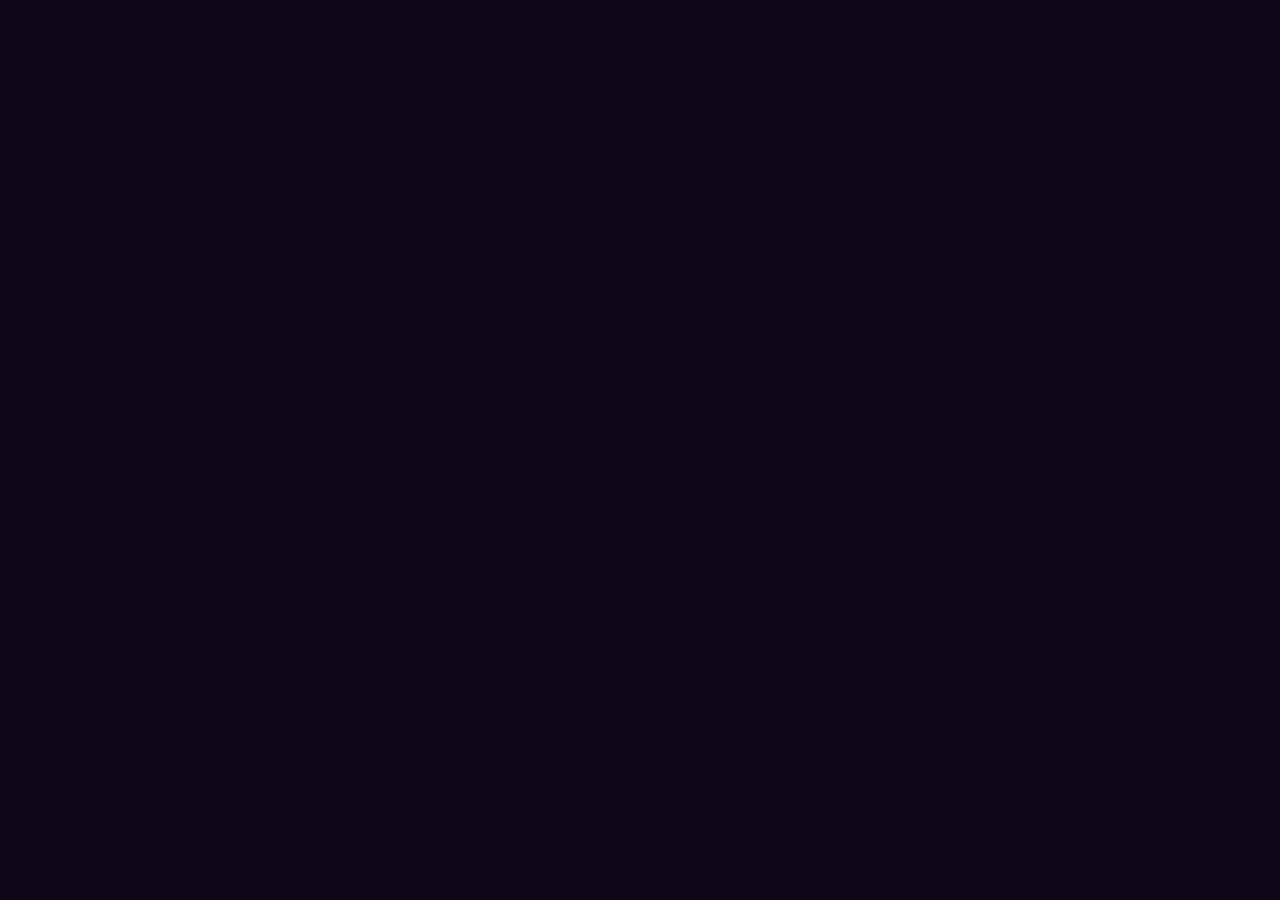
==== movies.html @ 4f746179 "Merge branch 'main' of https://github.com/mayank8887/Construct_Zee5" ====
<!DOCTYPE html>
<html lang="en">

<head>
    <meta charset="UTF-8">
    <meta http-equiv="X-UA-Compatible" content="IE=edge">
    <meta name="viewport" content="width=device-width, initial-scale=1.0">
    <script src="https://kit.fontawesome.com/d5d0d8bb45.js" crossorigin="anonymous"></script>
    <!-- <link rel="stylesheet" href="https://cdnjs.cloudflare.com/ajax/libs/font-awesome/4.7.0/css/font-awesome.min.css"> -->
    <link rel="stylesheet" href="https://www.w3schools.com/w3css/4/w3.css">
    <link rel="stylesheet" href="https://unpkg.com/flickity@2/dist/flickity.min.css">
    <title>Document</title>
    <link rel="stylesheet" href="stylesmovies/movies.css">
</head>

<body>
    <div id="box2"></div>
    <div id="box3"></div>
    <div id="box4"></div>
    <div id="box1"></div>
</body>

</html>
<script src="https://cdnjs.cloudflare.com/ajax/libs/jquery/3.4.1/jquery.min.js"></script>
<script src="https://unpkg.com/flickity@2/dist/flickity.pkgd.min.js"></script>

    


<script type="module">
    import { makeapicall, appendpicture } from "./scripts/movies.js";

    let images_data1 = await makeapicall("https://api.themoviedb.org/3/tv/popular?api_key=3bc06deaaeabe85858ae8d32c24cae1f&language=en-US&page=1")
    let parent1 = document.querySelector(".product-container")
    appendpicture(images_data1, parent1)

    let images_data2 = await makeapicall("https://api.themoviedb.org/3/trending/movie/week?api_key=3bc06deaaeabe85858ae8d32c24cae1f")
    console.log(images_data2)
    let parent2 = document.getElementById("box2")
    appendpicture(images_data2, parent2)


    let images_data3 = await makeapicall("https://api.themoviedb.org/4/list/1?api_key=3bc06deaaeabe85858ae8d32c24cae1f")
    let parent3 = document.getElementById("box3")
    appendpicture(images_data3, parent3)


    let images_data4 = await makeapicall("https://api.themoviedb.org/3/movie/upcoming?api_key=3bc06deaaeabe85858ae8d32c24cae1f&language=en-US&page=1")
    let parent4 = document.getElementById("box4")
    appendpicture(images_data4, parent4);





    // const productContainers = [...document.querySelectorAll('.product-container')];
// const nxtBtn = [...document.querySelectorAll('.nxtbtn')];
// const preBtn = [...document.querySelectorAll('.prebtn')];
    
// parent1.forEach((item, i) => {
//         let containerDimensions= item.getBoundingClientRect();
//         let containerWidth= containerDimensions.width;

//         nxtbtn[i].addEventListener('click',()=>{
//             item.scrollLeft += containerWidth;
//         })
//         prebtn[i].addEventListener('click',()=>{
//             item.scrollLeft -= containerWidth;
//         })
        
//     });

     
    </script>
---- stylesmovies/movies.css ----
body {
    background-color: rgb(15, 6, 23);
}
.product-container {
    display: flex;
    border: 1px solid white;



    overflow-x: auto;
  scroll-behavior:smooth;
}



.product-container::-webkit-scrollbar{   
     display: none;
}

.product-container>div {
    /* .carousel-cell{ */
    margin: 13px;
    width: 250px;
    height: 430px;
    border: 1px solid yellow;
   
    background-color: white;
    border-radius: 15px;
}

/* .carousel-cell:before {
    display: block;
    text-align: center;
    content: counter(carousel-cell);
    line-height: 200px;
    font-size: 80px;
    color: white;
  } */



  .product-container>div:hover{
    width:250px;
    height:350px;
}

.product-container>div>img {
    width: 250px;
    height: 347px;
    border-radius: 15px;
    text-align: center;

}
.product-container>div>img:hover{
    width:270px;
    height:380px;
    opacity: 1;
}

.product-container>div>p {
    color: white;
}

#box2 {
    display: flex;
}

#box2>div {
    margin: 13px;
    width: 250px;
    height: 430px;
    /* border:2px solid blue; */
    background-color: white;
    border-radius: 15px;
}
#box2>div:hover{
    width:250px;
    height:350px;
}

#box2>div>img {
    width: 250px;
    height: 347px;
    border-radius: 15px;
    text-align: center;

}
#box2>div>img:hover{
    width:270px;
    height:380px;
    opacity: 1;
}

#box2>div>p {
    color: white;
}



#box3 {
    display: flex;
}

#box3>div {
    margin: 13px;
    width: 250px;
    height: 430px;
    /* border:2px solid blue; */
    background-color: white;
    border-radius: 15px;
}
#box3>div:hover{
    width:250px;
    height:350px;
}

#box3>div>img {
    width: 250px;
    height: 347px;
    border-radius: 15px;
    text-align: center;

}
#box3>div>img:hover{
    width:270px;
    height:380px;
    opacity: 1;
}

#box3>div>p {
    color: white;
}



#box4 {
    display: flex;
}

#box4>div {
    margin: 13px;
    width: 250px;
    height: 430px;
    /* border:2px solid blue; */
    background-color: white;
    border-radius: 15px;
}
#box4>div:hover{
    width:250px;
    height:350px;
}

#box4>div>img {
    width: 250px;
    height: 347px;
    border-radius: 15px;
    text-align: center;

}
#box4>div>img:hover{
    width:270px;
    height:380px;
    opacity: 1;
}

#box4>div>p {
    color: white;
}

.prebtn,.nxtbtn{
   border: none;
   width: 30px;
   position:absolute;
   top:180px;
  

   
   display: flex;
   justify-content: center;
   align-items: center;
   /* background: linear-gradient(90deg, (255, 255, 255,0)0%,rgb(15, 6, 23)); */
   cursor: pointer;
   z-index:9;
}
.prebtn{
    left: 0;
    transform: rotate(180deg);
}
.nxtbtn{
    right: 0;
}
.prebtn>img,.nxtbtn>img{
    opacity: 0.2;
    background: none;
    /* width:10%; */

}
.prebtn>img:hover{
    opacity: 1;
}
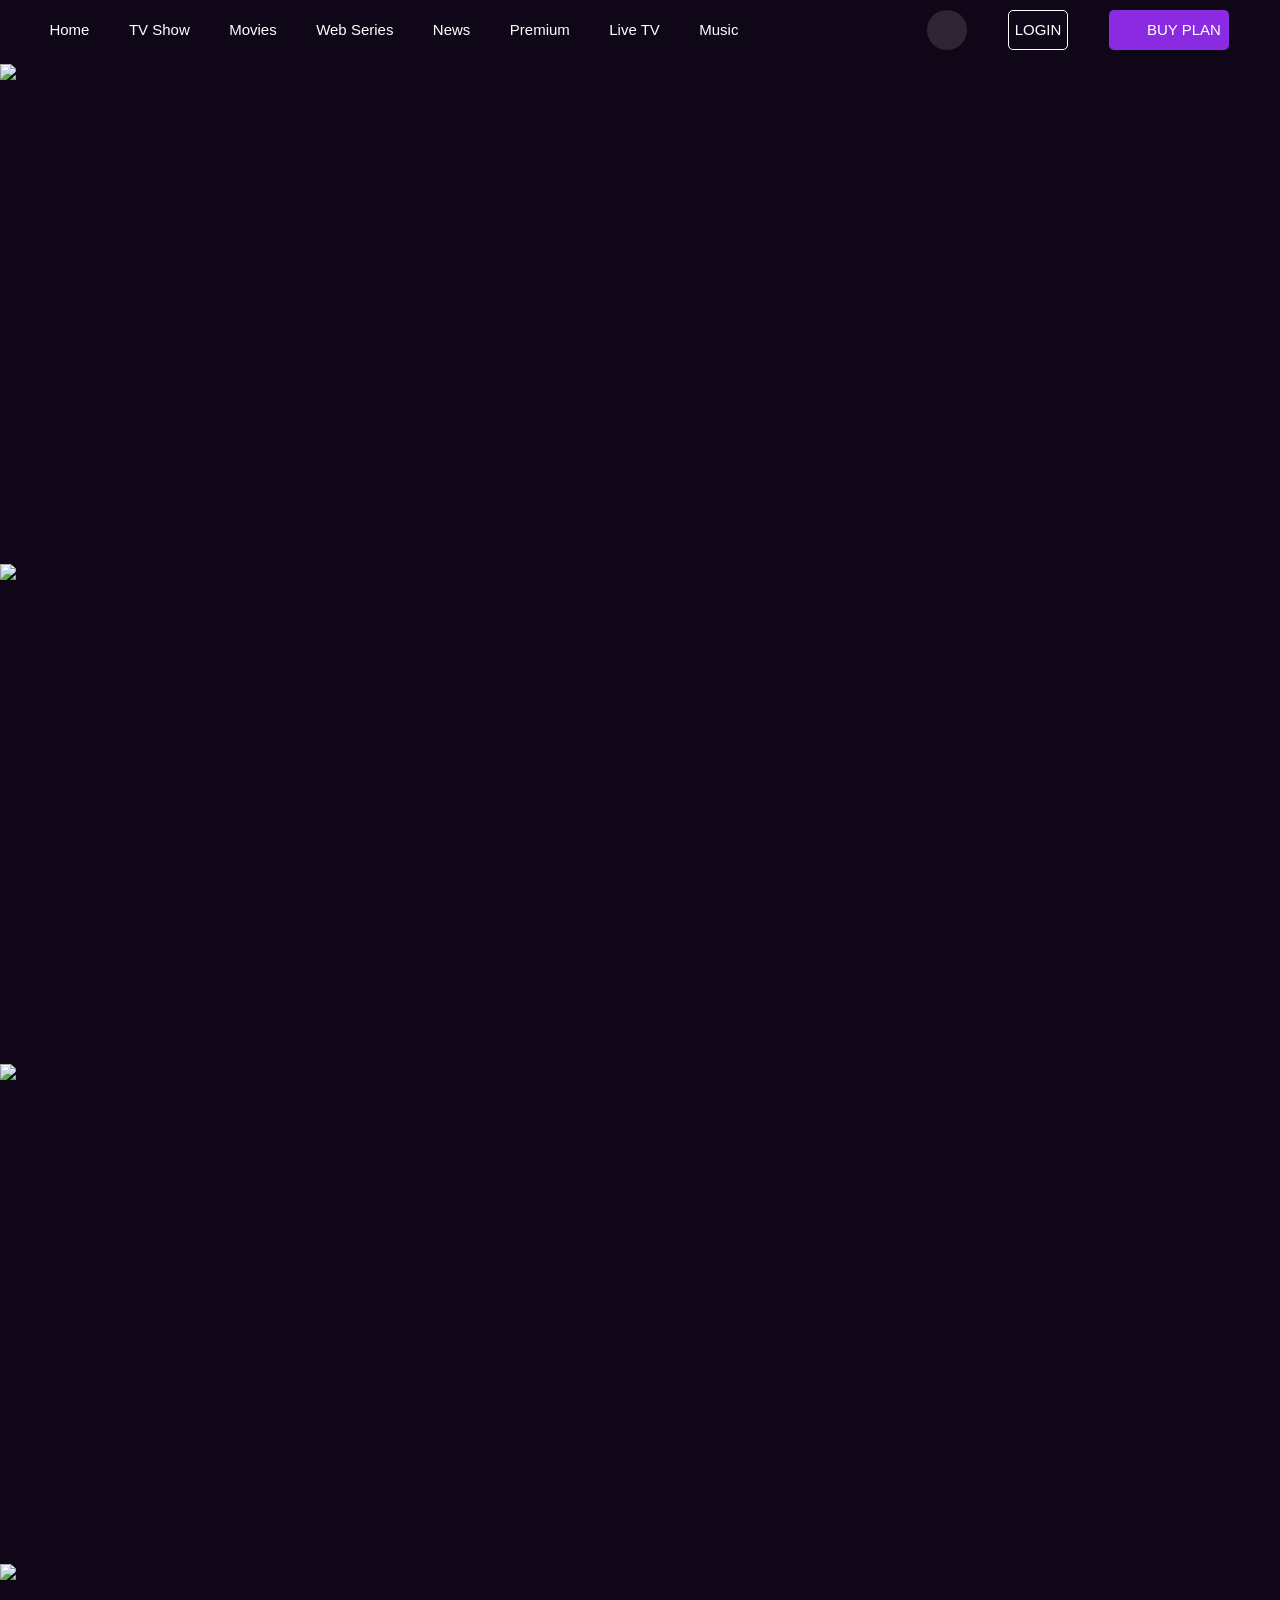
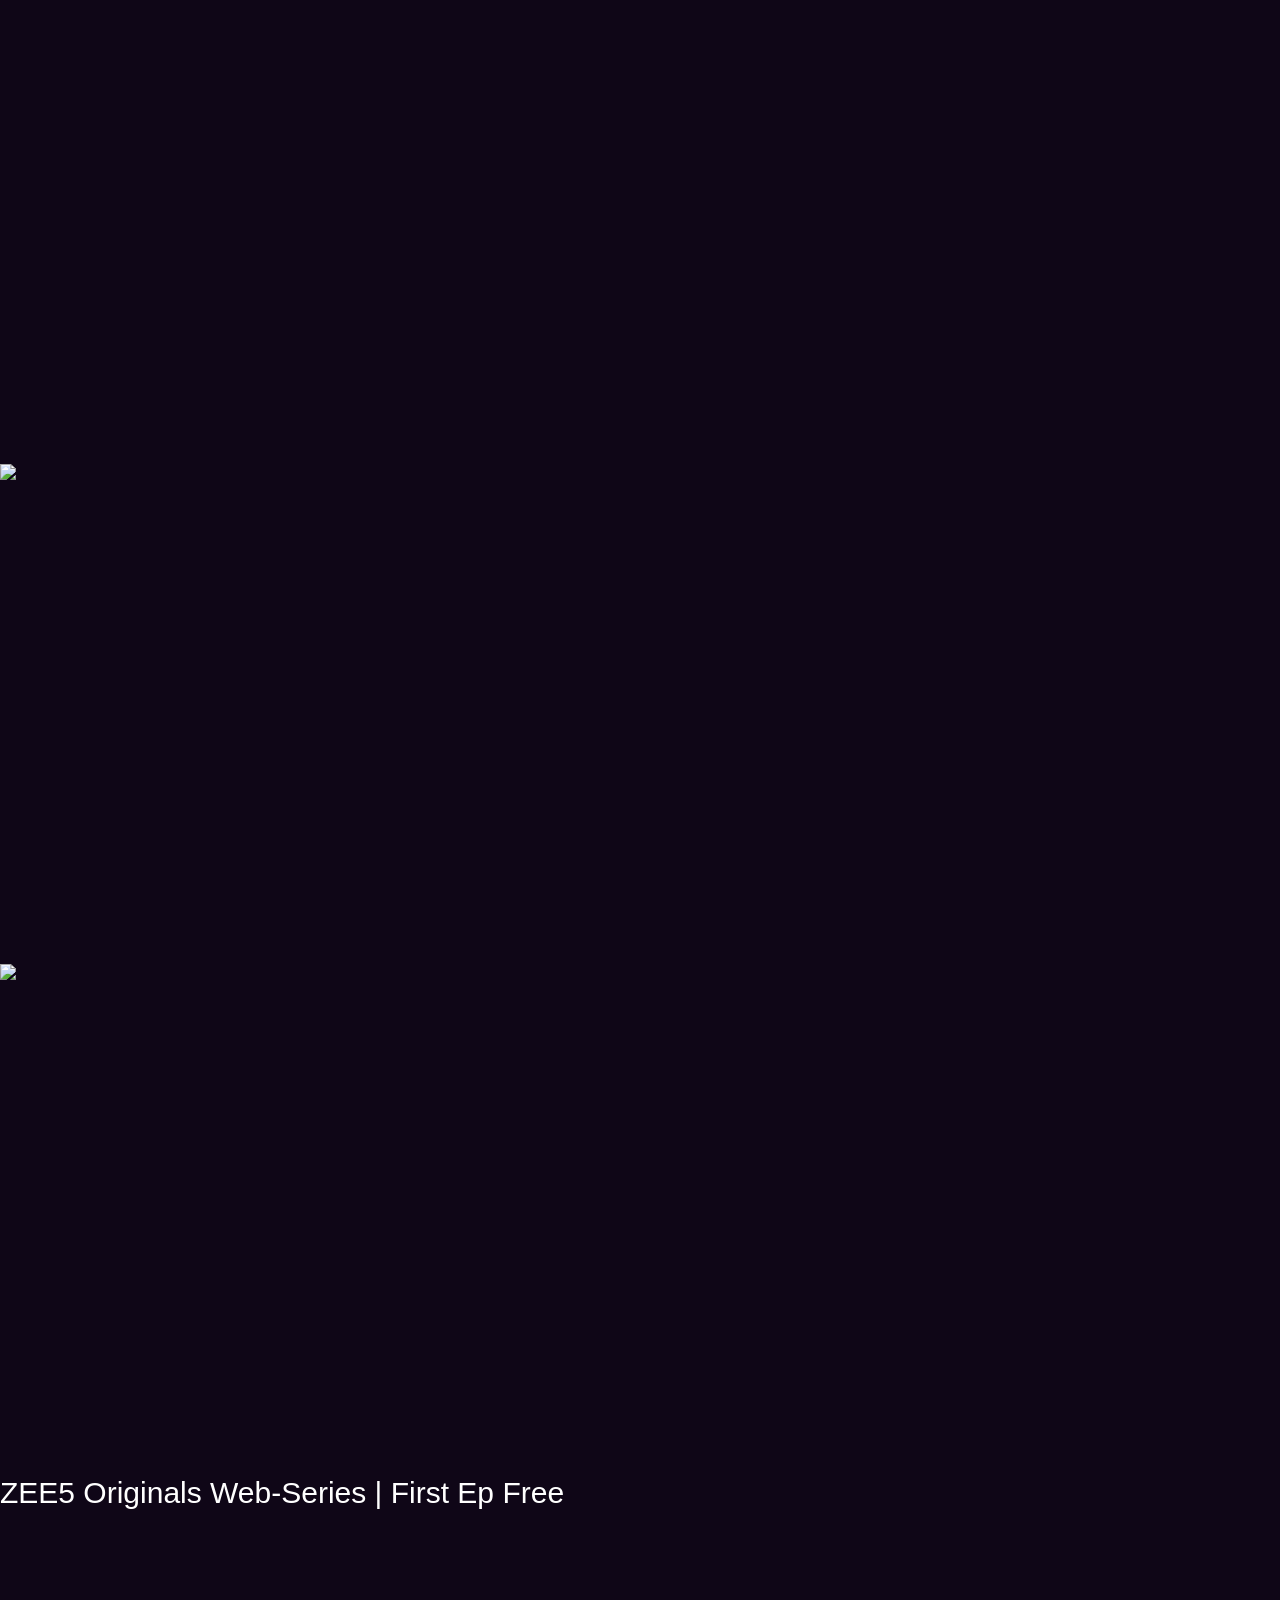
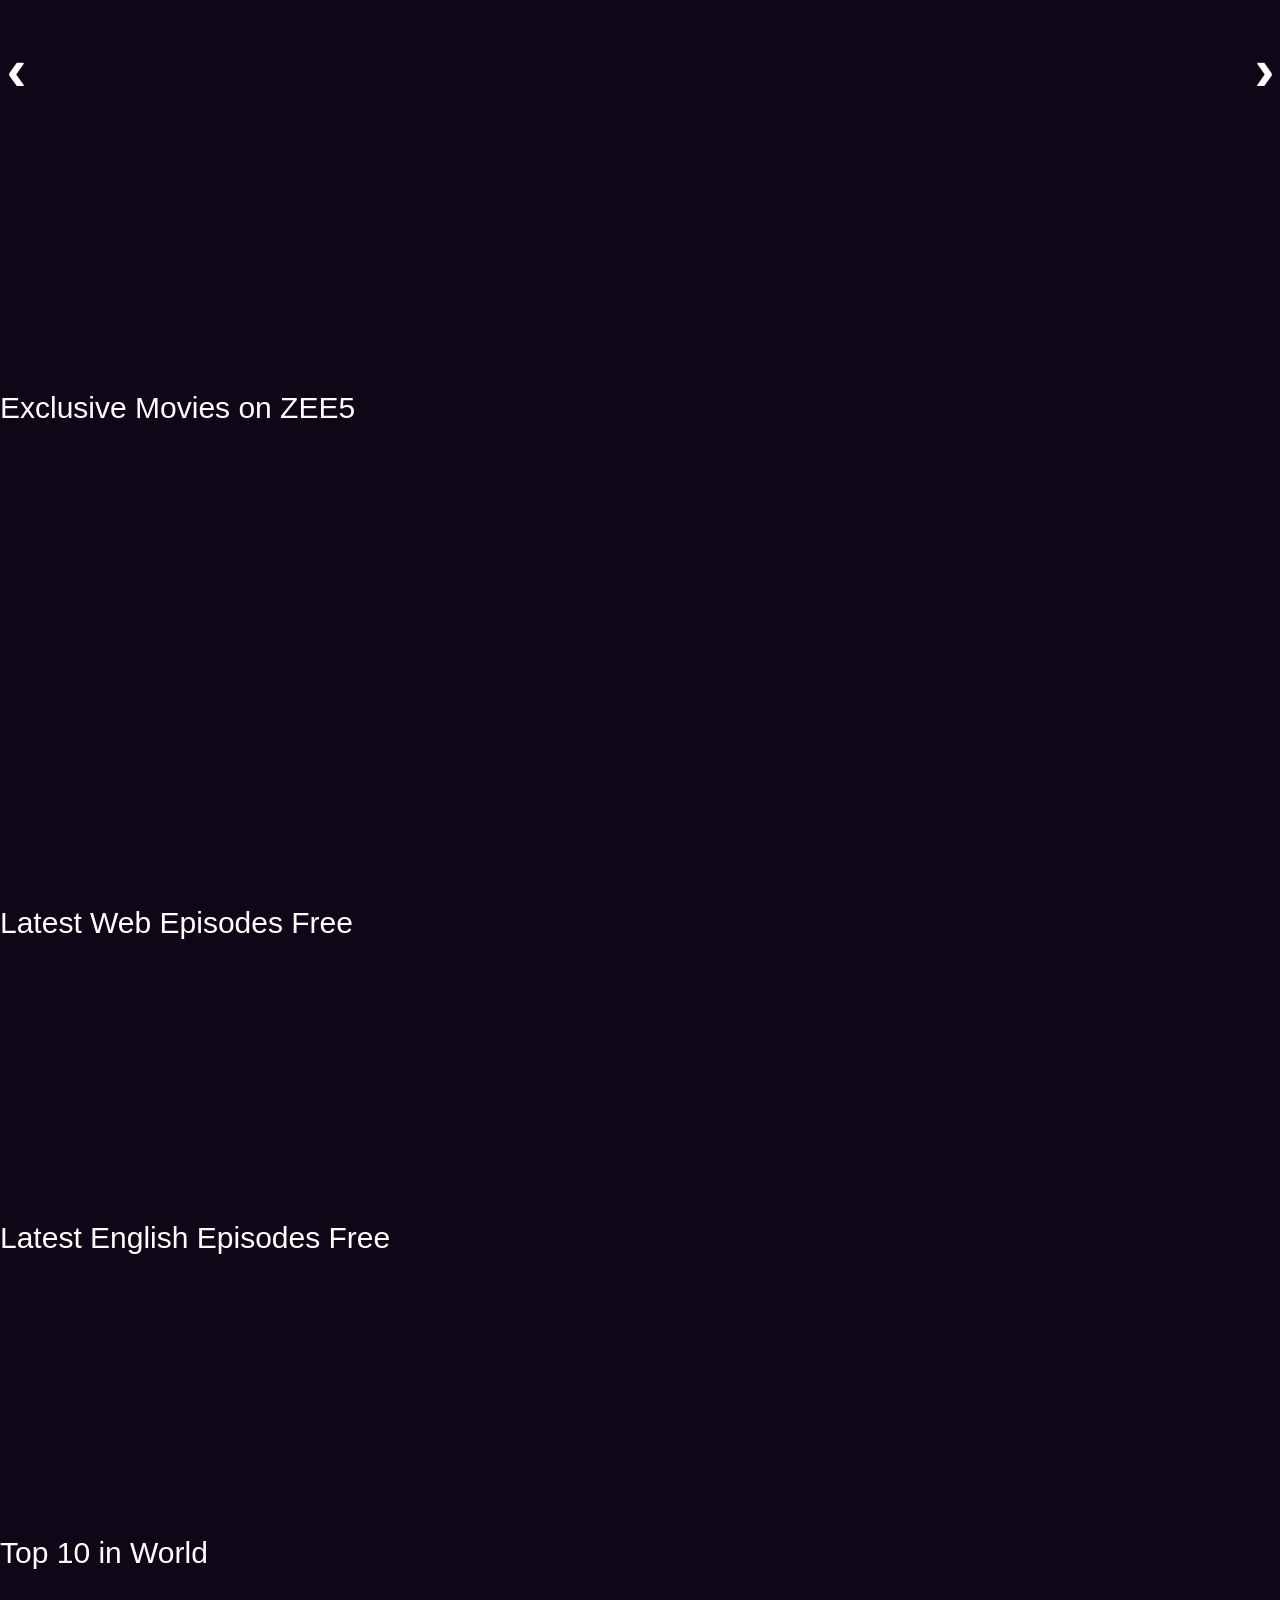
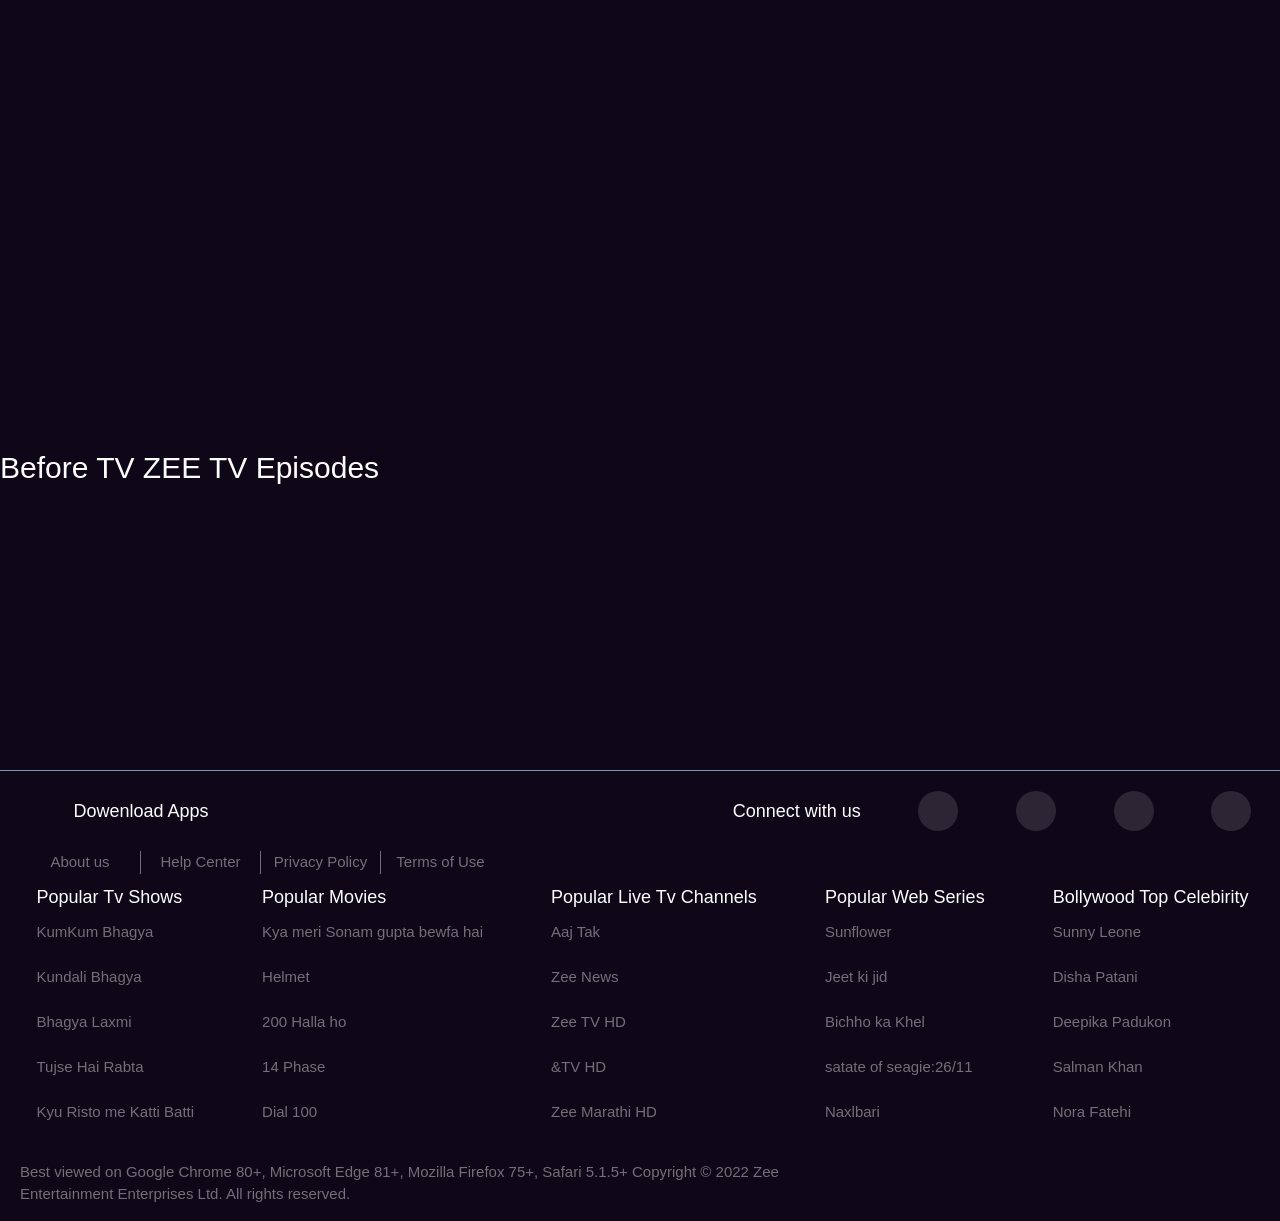
==== commit f7ed421e: "movie.html done" ====
--- a/movies.html
+++ b/movies.html
@@ -1,74 +1,503 @@
 <!DOCTYPE html>
 <html lang="en">
-
 <head>
     <meta charset="UTF-8">
     <meta http-equiv="X-UA-Compatible" content="IE=edge">
     <meta name="viewport" content="width=device-width, initial-scale=1.0">
-    <script src="https://kit.fontawesome.com/d5d0d8bb45.js" crossorigin="anonymous"></script>
-    <!-- <link rel="stylesheet" href="https://cdnjs.cloudflare.com/ajax/libs/font-awesome/4.7.0/css/font-awesome.min.css"> -->
+    <title>Home</title>
     <link rel="stylesheet" href="https://www.w3schools.com/w3css/4/w3.css">
     <link rel="stylesheet" href="https://unpkg.com/flickity@2/dist/flickity.min.css">
-    <title>Document</title>
-    <link rel="stylesheet" href="stylesmovies/movies.css">
+    <script src="https://kit.fontawesome.com/94d42c3319.js" crossorigin="anonymous"></script>
+   
+   
+   <style>
+        body{
+            background-color: #0f0617;
+        }
+        #navbar{
+            width: 100%;
+            height: 60px;
+            display: flex;
+            justify-content: space-between;
+            align-items: center;
+            background-color: #0f0617;
+            color: white;
+            font-family: sans-serif;
+            font-weight: 400;
+        }
+        #nav1{
+            margin-left: 10px;
+            margin-right: 10px;
+            width: 60%;
+            height: 60px;
+            display: flex;
+            justify-content: space-between;
+            align-items: center;
+            background-color: #0f0617;
+            color: white;
+        }
+        #nav2{
+            margin-left: 10px;
+            margin-right: 10px;
+            width: 30%;
+            height: 60px;
+            display: flex;
+            justify-content: space-between;
+            align-items: center;
+            background-color: #0f0617;
+            color: white;
+        }
+        #nav1 a:hover{
+            text-decoration:underline;
+        }
+        a{
+            color: white;
+            text-decoration: none;
+        }
+        #login{
+            border: 1px solid white;
+            height: 40px;
+            width: 60px;
+            display: flex;
+            align-items: center;
+            justify-content: center;
+            border-radius: 5px;
+        }
+        #login>a:hover{
+            background-color: white;
+            color: black;
+        }
+        #login:hover{
+            background-color: white;
+            color: black;
+        }
+        #buyplan{
+            
+            height: 40px;
+            width:120px;
+            display: flex;
+            align-items: center;
+            justify-content: center;
+            border-radius: 5px;
+            background-color: blueviolet;
+        }
+        #buyplan>i{
+            width: 30px;
+            height: 30px;
+            margin-top: 7px;
+        }
+       #buyplan:hover{
+           background-color: darkmagenta;
+       }
+       #nav1 img{
+           width: 50%;
+       }
+       .carousel-cell {
+    width: 66%;
+    height: 500px;
+    margin-right: 10px;
+    }
+    .carousel-cell>img{
+        height: 400px;
+    }
+    .carousel-cell:before {
+      display: block;
+    }
+ 
+
+ #slidemovie1,#slidemovie2,#slidemovie5,#slidemovie6,#slidemovie8{
+ 
+            display: flex;   
+            margin-top: 10px;
+            margin: auto;    
+            width: 96%;
+            height: 450px;
+            
+        }
+      #slidemovie3,#slidemovie4,#slidemovie7{
+ 
+        display: flex;
+         margin-top: 10px;        
+         width: 96%;
+        height: 250px;
+       }
+  .slider{
+    
+    overflow-x:auto;
+  }  
+    .slider::-webkit-scrollbar{
+        
+    visibility: hidden;
+    }
+    .slider>div{
+         position:relative; 
+        
+          transition: 0.5s;
+    }
+        .cl1>div{
+         min-width: 200px;
+          height: 300px;
+          color: white;
+          margin-left: 10px;
+          margin-right: 10px;
+          border-radius: 10px;
+          text-align: left;
+         
+        }
+        span{
+             position:absolute; 
+             margin-top: 100px;
+             
+            /* top: 40%; */
+            font-size: 60px;
+            font-weight: bold;
+            color: white;
+            cursor: pointer;
+            left: .5%;
+            z-index: 1;
+        }
+        span:nth-of-type(2){
+            left: 98%;
+            text-align: right;
+        }
+        .cl1 img{
+            width: 200px;
+            height: 300px;
+            border-radius: 10px;
+        }
+        .cl2>div{
+         min-width: 200px;
+          height: 250px;
+          color: white;
+          margin-left: 10px;
+          margin-right: 10px;
+          border-radius: 10px;
+        }
+        .cl2>div:hover{
+            
+            width: 250px;
+            
+            height: 250px;
+            
+            background-color: white;
+            border-radius: 10px;
+            color: #2d2534;
+            box-shadow: rgba(0, 0, 0, 0.15) 0px 15px 25px, rgba(0, 0, 0, 0.05) 0px 5px 10px;
+        }
+        .cl2 img{
+            width: 200px;
+            height: 150px;
+            border-radius: 10px;
+        }
+        .cl1>div:hover{
+            
+            width: 350px;
+            border-radius: 15px;
+            height: 390px;
+            
+            background-color: white;
+           
+            color: #2d2534;
+            box-shadow: rgba(0, 0, 0, 0.15) 0px 15px 25px, rgba(0, 0, 0, 0.05) 0px 5px 10px;
+        } 
+        h2{
+            color: white;
+        }
+        #lastdiv{
+            border-top: 1px solid #7699ba;
+            margin-top: 20px;
+        }
+        #lastdiv a{
+            color: #736f77;
+            text-decoration: none;
+        }
+        #lastdiv a:hover{
+            color: #7699ba;
+            text-decoration: none;
+        }
+        .l1{
+            margin-top: 20px;
+            display: flex;
+            width: 100%;
+            height: 40px;
+            justify-content: space-between;
+            align-items: center;
+            color: white;
+        }
+        .l1>div{
+            display: flex;
+            width: 45%;
+            height: 40px;
+            justify-content: space-around;
+            color: white;
+        }
+        .insidel1{
+            display: flex;
+            align-items: center;
+        }
+        .insidel12{
+            display: flex;
+            align-items: center;
+            
+        }
+        .insidel12>div{
+            display: flex;
+            align-items: center;
+            justify-content: center;
+            width: 40px;
+            height: 40px;
+            border-radius: 50%;
+            background-color: #2d2534;
+        }
+        .insidel12>div:hover{
+            background-color: slateblue;
+        }
+        .insidenav2{
+            display: flex;
+            align-items: center;
+            justify-content: center;
+            width: 40px;
+            height: 40px;
+            border-radius: 50%;
+            background-color: #2d2534;
+        }
+        .insidenav2:hover{
+            background-color: slateblue;
+        }
+        .insidel2{
+            margin-top: 20px;
+            margin-left: 20px;
+            display: flex;
+            justify-content: left;
+        }
+        .insidel2>div{
+            width: 120px;
+            
+            text-align: center;
+        }
+        .insidel2c{
+            width: 120px;
+            border-left: 1px solid #736f77;
+            text-align: center;
+        }
+       .l2{
+           display: flex;
+           width: 100%;
+           justify-content: space-around;
+       }
+      h5{
+          color: white;
+      }
+       .l2>div{
+         justify-content: left;
+         padding-left: 5px;
+       }
+       .l3{
+        width:60%;
+        color: #736f77;
+        margin-left: 20px;
+       
+    }
+
+
+ 
+    </style>
+    
+    
 </head>
-
 <body>
-    <div id="box2"></div>
-    <div id="box3"></div>
-    <div id="box4"></div>
-    <div id="box1"></div>
+    <div id="navbar">
+        <div id="nav1">
+            <div><img src="https://www.zee5.com/images/ZEE5_logo.svg?ver=2.50.94" alt=""></div>
+            <div><a href="home.html">Home</a></div>
+            <div><a href="">TV Show</a></div>
+            <div><a href="movies.html">Movies</a></div>
+            <div><a href="">Web Series</a></div>
+            <div><a href="">News</a></div>
+            <div><a href="">Premium</a></div>
+            <div><a href="">Live TV</a></div>
+            <div><a href="">Music</a></div>
+            <div><i class="fas fa-th"></i></div>
+        </div>
+        <div id="nav2">
+            <ion-icon name="search-sharp"></ion-icon>
+            <div class="insidenav2"><ion-icon name="language"></ion-icon></div>
+            
+           <div id="login"><a href="">LOGIN</a></div>
+           
+           <div id="buyplan"><i class="fas fa-crown"></i><a href="">BUY PLAN</a></div>
+           <ion-icon name="menu"></ion-icon>
+
+        </div>
+    </div>
+    
+    <div class="carousel" data-flickity='{  "wrapAround": true,"autoPlay": true }'>
+        <div class="carousel-cell">
+            <img class="w3-image"
+                src="https://akamaividz2.zee5.com/image/upload/w_1013,h_405,c_scale,f_webp,q_auto:eco,dpr_2.0/resources/0-0-1z562203/cover/1170x658withlogo7beb7d81450d4c53854e651f0490b557.jpg">
+        </div>
+        <div class="carousel-cell">
+            <img class="w3-image"
+                src="https://akamaividz2.zee5.com/image/upload/w_1013,h_405,c_scale,f_webp,q_auto:eco,dpr_2.0/resources/0-0-1z595840/cover/1170x658withlogof17688879bdf41f39c86292fab9cb0739bf1a6d84d2d41e4a4c00b906aea3609.jpg">
+        </div>
+        <div class="carousel-cell">
+            <img class="w3-image"
+                src="https://akamaividz2.zee5.com/image/upload/w_1013,h_405,c_scale,f_webp,q_auto:eco,dpr_2.0/resources/0-0-1z568055/cover/1170x658withlogofd047a507ba8417ab8080f3d31e79cd5.jpg">
+        </div>
+        <div class="carousel-cell">
+            <img class="w3-image"
+                src="https://akamaividz2.zee5.com/image/upload/w_1013,h_405,c_scale,f_webp,q_auto:eco,dpr_2.0/resources/0-6-366/cover/1170x658withlogo413811b52e5d45dea2408d7cf448de6a.jpg">
+        </div>
+        <div class="carousel-cell">
+            <img class="w3-image"
+                src="https://akamaividz2.zee5.com/image/upload/w_1013,h_405,c_scale,f_webp,q_auto:eco,dpr_2.0/resources/0-6-4z560880/cover/1170x658withlogo4b533cd48d1c44b5a78224c691d4b30f.jpg">
+        </div>
+        <div class="carousel-cell">
+            <img class="w3-image"
+                src="https://akamaividz2.zee5.com/image/upload/w_1013,h_405,c_scale,f_webp,q_auto:eco,dpr_2.0/resources/0-101-externalli_806754021/cover/aajtak1170copy1c96ed1a233f4487b1fa6254f0648ee8.jpg">
+        </div>
+    </div>
+    <!-- <span>&#139;</span><span>&#155;</span> -->
+    <h2>ZEE5 Originals Web-Series | First Ep Free</h2>
+   <div id="slidemovie1" class="cl1 slider"> <span onclick="leftArr()">&#139;</span><span onclick="rightArr()">&#155;</span></div>
+
+        <h2>Exclusive Movies on ZEE5</h2>
+        <div id="slidemovie2" class="cl1 slider"></div>
+      
+        <h2>Latest Web Episodes Free</h2>
+       <div id="slidemovie3" class="cl2 slider"> </div>
+      
+        <h2>Latest English Episodes Free</h2>
+        <div id="slidemovie4" class="cl2 slider"></div>
+      
+        <h2>Top 10 in World</h2>
+        <div id="slidemovie5" class="cl1 slider"> </div>
+     
+        <h2>Before TV ZEE TV Episodes</h2>
+        <div id="slidemovie7" class="cl2 slider"></div>
+
+    
+     
+      
+    
+    
+     
+
+
+     <div id="lastdiv">
+         <div class="l1">
+             <div class="insidel1">
+                 <h5>Dowenload Apps</h5>
+                 <img src="https://lh3.googleusercontent.com/TTVzHXTEOiEDMtoY37XXphHcgDRNLEoBrwhJdD4HcPASYJ9qsH04cmd7zUsRKy49vTpCrnBS5lpEGAA0wy0HdCXPWp-D9-kWxOJR8Rux" alt="">
+                 <img src="https://lh3.googleusercontent.com/mMSaVY2Y5X_qfPUdxN1TZNHN7TKcpUttv3rdCYnaAE-X0Uh4o8KfiC-d7ooIL8be_1e_4rUPuT1ytLsCcY72AsgxftaEesy-lVgu688" alt="">
+             </div>
+             <div class="insidel12">
+                 <h5>Connect with us</h5>
+                 <div><i class="fab fa-facebook-square"></i></div>
+                 <div><i class="fab fa-instagram"></i></div>
+                 <div><i class="fab fa-twitter"></i></div>
+                 <div><i class="fab fa-youtube"></i></div>
+             </div>
+         </div>
+         <div class="insidel2">
+             <div><a href="">About us</a></div>
+             <div class="insidel2c"><a href="">Help Center</a></div>
+             <div class="insidel2c"><a href="">Privacy Policy</a></div>
+             <div class="insidel2c"><a href="">Terms of Use</a></div>
+         </div>
+         <div class="l2">
+             <div>
+                 <h5>Popular Tv Shows</h5>
+                 <a href="">KumKum Bhagya</a><br><br>
+                 <a href="">Kundali Bhagya</a><br><br>
+                 <a href="">Bhagya Laxmi</a><br><br>
+                 <a href="">Tujse Hai Rabta</a><br><br>
+                 <a href="">Kyu Risto me Katti Batti</a><br>
+             </div>
+             <div>
+                <h5>Popular Movies</h5>
+                <a href="">Kya meri Sonam gupta bewfa hai</a><br><br>
+                <a href="">Helmet</a><br><br>
+                <a href="">200 Halla ho</a><br><br>
+                <a href="">14 Phase</a><br><br>
+                <a href="">Dial 100</a><br><br>
+             </div>
+             <div>
+                <h5>Popular Live Tv Channels</h5>
+                <a href="">Aaj Tak</a><br><br>
+                <a href="">Zee News</a><br><br>
+                <a href="">Zee TV HD</a><br><br>
+                <a href="">&TV HD</a><br><br>
+                <a href="">Zee Marathi HD</a><br><br>
+             </div>
+             <div>
+                <h5>Popular Web Series</h5>
+                <a href="">Sunflower</a><br><br>
+                <a href="">Jeet ki jid</a><br><br>
+                <a href="">Bichho ka Khel</a><br><br>
+                <a href="">satate of seagie:26/11</a><br><br>
+                <a href="">Naxlbari</a><br><br>
+             </div>
+             <div>
+                <h5>Bollywood Top Celebirity</h5>
+                <a href="">Sunny Leone</a><br><br>
+                <a href="">Disha Patani</a><br><br>
+                <a href="">Deepika Padukon</a><br><br>
+                <a href="">Salman Khan</a><br><br>
+                <a href="">Nora Fatehi</a><br><br>
+             </div>
+         </div>
+         <div class="l3">
+             <p>Best viewed on Google Chrome 80+, Microsoft Edge 81+, Mozilla Firefox 75+, Safari 5.1.5+
+                Copyright © 2022 Zee Entertainment Enterprises Ltd. All rights reserved.</p>
+         </div>
+     </div>
+
+    <script type="module" src="https://unpkg.com/ionicons@5.5.2/dist/ionicons/ionicons.esm.js"></script>
+    <script nomodule src="https://unpkg.com/ionicons@5.5.2/dist/ionicons/ionicons.js"></script>
+
+  
+
 </body>
-
 </html>
+
 <script src="https://cdnjs.cloudflare.com/ajax/libs/jquery/3.4.1/jquery.min.js"></script>
-<script src="https://unpkg.com/flickity@2/dist/flickity.pkgd.min.js"></script>
-
-    
-
-
+    <script src="https://unpkg.com/flickity@2/dist/flickity.pkgd.min.js"></script>
+
+<script type="text/javascript">
+   
+</script>
 <script type="module">
-    import { makeapicall, appendpicture } from "./scripts/movies.js";
+
+
+
+
+import { makeapicall, appendpicture } from "./scripts/movies.js";
 
     let images_data1 = await makeapicall("https://api.themoviedb.org/3/tv/popular?api_key=3bc06deaaeabe85858ae8d32c24cae1f&language=en-US&page=1")
-    let parent1 = document.querySelector(".product-container")
+    let parent1 = document.getElementById("slidemovie1")
     appendpicture(images_data1, parent1)
 
     let images_data2 = await makeapicall("https://api.themoviedb.org/3/trending/movie/week?api_key=3bc06deaaeabe85858ae8d32c24cae1f")
-    console.log(images_data2)
-    let parent2 = document.getElementById("box2")
+    let parent2 = document.getElementById("slidemovie2")
     appendpicture(images_data2, parent2)
 
 
-    let images_data3 = await makeapicall("https://api.themoviedb.org/4/list/1?api_key=3bc06deaaeabe85858ae8d32c24cae1f")
-    let parent3 = document.getElementById("box3")
+    let images_data3 = await makeapicall("https://api.themoviedb.org/3/tv/popular?api_key=3bc06deaaeabe85858ae8d32c24cae1f&language=hi&page=2")
+    let parent3 = document.getElementById("slidemovie3")
     appendpicture(images_data3, parent3)
 
-
-    let images_data4 = await makeapicall("https://api.themoviedb.org/3/movie/upcoming?api_key=3bc06deaaeabe85858ae8d32c24cae1f&language=en-US&page=1")
-    let parent4 = document.getElementById("box4")
-    appendpicture(images_data4, parent4);
-
-
-
-
-
-    // const productContainers = [...document.querySelectorAll('.product-container')];
-// const nxtBtn = [...document.querySelectorAll('.nxtbtn')];
-// const preBtn = [...document.querySelectorAll('.prebtn')];
-    
-// parent1.forEach((item, i) => {
-//         let containerDimensions= item.getBoundingClientRect();
-//         let containerWidth= containerDimensions.width;
-
-//         nxtbtn[i].addEventListener('click',()=>{
-//             item.scrollLeft += containerWidth;
-//         })
-//         prebtn[i].addEventListener('click',()=>{
-//             item.scrollLeft -= containerWidth;
-//         })
-        
-//     });
-
-     
-    </script>+    let images_data4 = await makeapicall("https://api.themoviedb.org/4/list/1?api_key=3bc06deaaeabe85858ae8d32c24cae1f")
+    let parent4 = document.getElementById("slidemovie4")
+    appendpicture(images_data4, parent4)
+
+    let images_data5 = await makeapicall("https://api.themoviedb.org/3/movie/upcoming?api_key=3bc06deaaeabe85858ae8d32c24cae1f&language=en-US&page=1")
+    let parent5 = document.getElementById("slidemovie5")
+    appendpicture(images_data5, parent5)
+
+    let images_data7 = await makeapicall("https://api.themoviedb.org/3/tv/popular?api_key=3bc06deaaeabe85858ae8d32c24cae1f")
+    let parent7 = document.getElementById("slidemovie7")
+    appendpicture(images_data7, parent7)
+
+ </script>
+ 
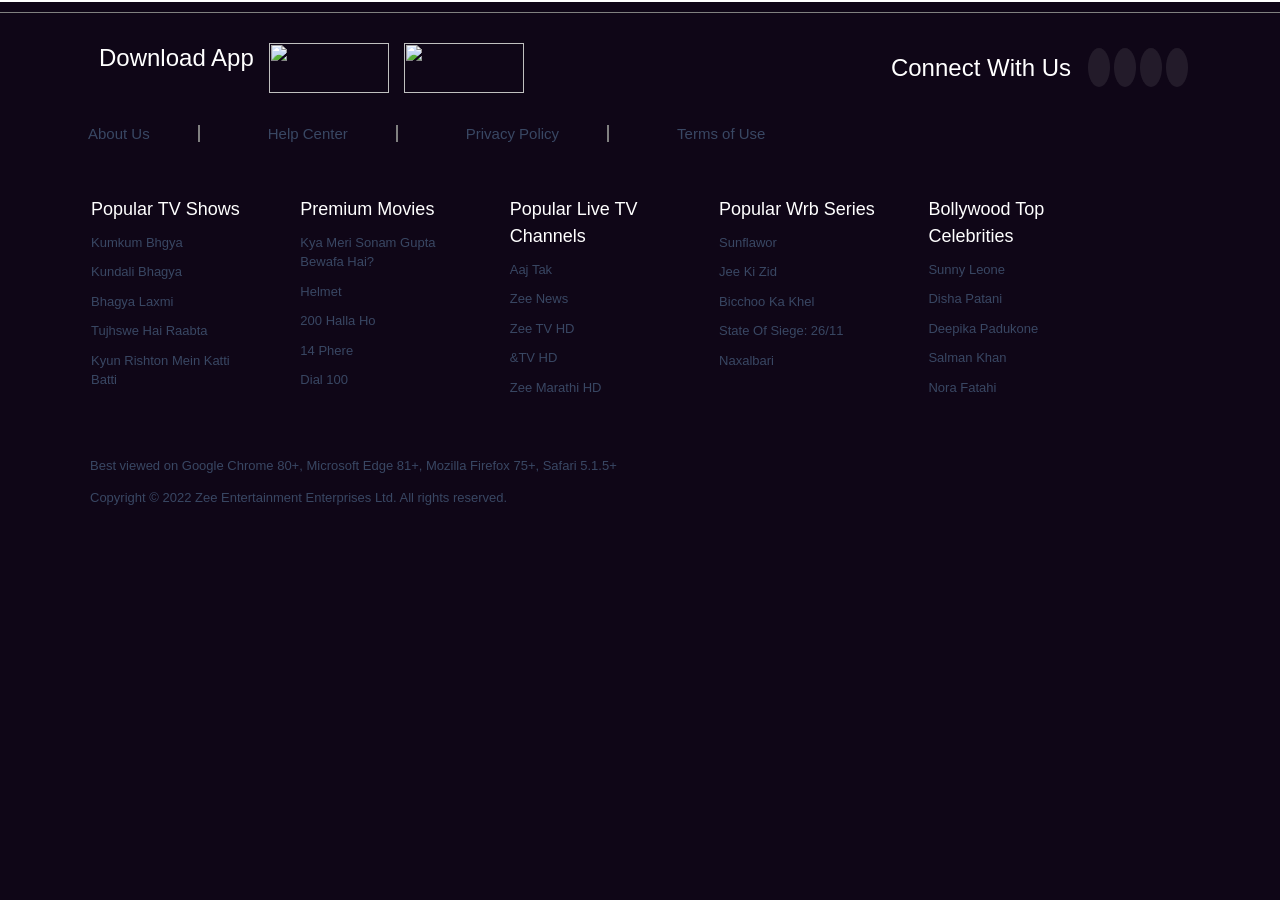
==== commit 3f6e4a66: "done" ====
--- a/movies.html
+++ b/movies.html
@@ -1,503 +1,87 @@
 <!DOCTYPE html>
 <html lang="en">
+
 <head>
     <meta charset="UTF-8">
     <meta http-equiv="X-UA-Compatible" content="IE=edge">
     <meta name="viewport" content="width=device-width, initial-scale=1.0">
-    <title>Home</title>
+    <script src="https://kit.fontawesome.com/321450d5a2.js" crossorigin="anonymous"></script>
+    <!-- <link rel="stylesheet" href="https://cdnjs.cloudflare.com/ajax/libs/font-awesome/4.7.0/css/font-awesome.min.css"> -->
     <link rel="stylesheet" href="https://www.w3schools.com/w3css/4/w3.css">
     <link rel="stylesheet" href="https://unpkg.com/flickity@2/dist/flickity.min.css">
-    <script src="https://kit.fontawesome.com/94d42c3319.js" crossorigin="anonymous"></script>
+    <link rel="stylesheet" href="./stylesmovies/movies.css">
+    <title>Document</title>
    
-   
-   <style>
-        body{
-            background-color: #0f0617;
-        }
-        #navbar{
-            width: 100%;
-            height: 60px;
-            display: flex;
-            justify-content: space-between;
-            align-items: center;
-            background-color: #0f0617;
-            color: white;
-            font-family: sans-serif;
-            font-weight: 400;
-        }
-        #nav1{
-            margin-left: 10px;
-            margin-right: 10px;
-            width: 60%;
-            height: 60px;
-            display: flex;
-            justify-content: space-between;
-            align-items: center;
-            background-color: #0f0617;
-            color: white;
-        }
-        #nav2{
-            margin-left: 10px;
-            margin-right: 10px;
-            width: 30%;
-            height: 60px;
-            display: flex;
-            justify-content: space-between;
-            align-items: center;
-            background-color: #0f0617;
-            color: white;
-        }
-        #nav1 a:hover{
-            text-decoration:underline;
-        }
-        a{
-            color: white;
-            text-decoration: none;
-        }
-        #login{
-            border: 1px solid white;
-            height: 40px;
-            width: 60px;
-            display: flex;
-            align-items: center;
-            justify-content: center;
-            border-radius: 5px;
-        }
-        #login>a:hover{
-            background-color: white;
-            color: black;
-        }
-        #login:hover{
-            background-color: white;
-            color: black;
-        }
-        #buyplan{
-            
-            height: 40px;
-            width:120px;
-            display: flex;
-            align-items: center;
-            justify-content: center;
-            border-radius: 5px;
-            background-color: blueviolet;
-        }
-        #buyplan>i{
-            width: 30px;
-            height: 30px;
-            margin-top: 7px;
-        }
-       #buyplan:hover{
-           background-color: darkmagenta;
-       }
-       #nav1 img{
-           width: 50%;
-       }
-       .carousel-cell {
-    width: 66%;
-    height: 500px;
-    margin-right: 10px;
-    }
-    .carousel-cell>img{
-        height: 400px;
-    }
-    .carousel-cell:before {
-      display: block;
-    }
- 
+</head>
 
- #slidemovie1,#slidemovie2,#slidemovie5,#slidemovie6,#slidemovie8{
- 
-            display: flex;   
-            margin-top: 10px;
-            margin: auto;    
-            width: 96%;
-            height: 450px;
-            
-        }
-      #slidemovie3,#slidemovie4,#slidemovie7{
- 
-        display: flex;
-         margin-top: 10px;        
-         width: 96%;
-        height: 250px;
-       }
-  .slider{
+<body>
+    <div id="box1"></div>
+    <div id="box2"></div>
+    <div id="box3"></div>
+    <div id="box4"></div>
     
-    overflow-x:auto;
-  }  
-    .slider::-webkit-scrollbar{
-        
-    visibility: hidden;
-    }
-    .slider>div{
-         position:relative; 
-        
-          transition: 0.5s;
-    }
-        .cl1>div{
-         min-width: 200px;
-          height: 300px;
-          color: white;
-          margin-left: 10px;
-          margin-right: 10px;
-          border-radius: 10px;
-          text-align: left;
-         
-        }
-        span{
-             position:absolute; 
-             margin-top: 100px;
-             
-            /* top: 40%; */
-            font-size: 60px;
-            font-weight: bold;
-            color: white;
-            cursor: pointer;
-            left: .5%;
-            z-index: 1;
-        }
-        span:nth-of-type(2){
-            left: 98%;
-            text-align: right;
-        }
-        .cl1 img{
-            width: 200px;
-            height: 300px;
-            border-radius: 10px;
-        }
-        .cl2>div{
-         min-width: 200px;
-          height: 250px;
-          color: white;
-          margin-left: 10px;
-          margin-right: 10px;
-          border-radius: 10px;
-        }
-        .cl2>div:hover{
-            
-            width: 250px;
-            
-            height: 250px;
-            
-            background-color: white;
-            border-radius: 10px;
-            color: #2d2534;
-            box-shadow: rgba(0, 0, 0, 0.15) 0px 15px 25px, rgba(0, 0, 0, 0.05) 0px 5px 10px;
-        }
-        .cl2 img{
-            width: 200px;
-            height: 150px;
-            border-radius: 10px;
-        }
-        .cl1>div:hover{
-            
-            width: 350px;
-            border-radius: 15px;
-            height: 390px;
-            
-            background-color: white;
-           
-            color: #2d2534;
-            box-shadow: rgba(0, 0, 0, 0.15) 0px 15px 25px, rgba(0, 0, 0, 0.05) 0px 5px 10px;
-        } 
-        h2{
-            color: white;
-        }
-        #lastdiv{
-            border-top: 1px solid #7699ba;
-            margin-top: 20px;
-        }
-        #lastdiv a{
-            color: #736f77;
-            text-decoration: none;
-        }
-        #lastdiv a:hover{
-            color: #7699ba;
-            text-decoration: none;
-        }
-        .l1{
-            margin-top: 20px;
-            display: flex;
-            width: 100%;
-            height: 40px;
-            justify-content: space-between;
-            align-items: center;
-            color: white;
-        }
-        .l1>div{
-            display: flex;
-            width: 45%;
-            height: 40px;
-            justify-content: space-around;
-            color: white;
-        }
-        .insidel1{
-            display: flex;
-            align-items: center;
-        }
-        .insidel12{
-            display: flex;
-            align-items: center;
-            
-        }
-        .insidel12>div{
-            display: flex;
-            align-items: center;
-            justify-content: center;
-            width: 40px;
-            height: 40px;
-            border-radius: 50%;
-            background-color: #2d2534;
-        }
-        .insidel12>div:hover{
-            background-color: slateblue;
-        }
-        .insidenav2{
-            display: flex;
-            align-items: center;
-            justify-content: center;
-            width: 40px;
-            height: 40px;
-            border-radius: 50%;
-            background-color: #2d2534;
-        }
-        .insidenav2:hover{
-            background-color: slateblue;
-        }
-        .insidel2{
-            margin-top: 20px;
-            margin-left: 20px;
-            display: flex;
-            justify-content: left;
-        }
-        .insidel2>div{
-            width: 120px;
-            
-            text-align: center;
-        }
-        .insidel2c{
-            width: 120px;
-            border-left: 1px solid #736f77;
-            text-align: center;
-        }
-       .l2{
-           display: flex;
-           width: 100%;
-           justify-content: space-around;
-       }
-      h5{
-          color: white;
-      }
-       .l2>div{
-         justify-content: left;
-         padding-left: 5px;
-       }
-       .l3{
-        width:60%;
-        color: #736f77;
-        margin-left: 20px;
-       
-    }
+    <div id="container">
+
+    </div>
+    
+</body>
+
+</html>
+<script src="https://cdnjs.cloudflare.com/ajax/libs/jquery/3.4.1/jquery.min.js"></script>
+<script src="https://unpkg.com/flickity@2/dist/flickity.pkgd.min.js"></script>
+
+    
 
 
- 
-    </style>
-    
-    
-</head>
-<body>
-    <div id="navbar">
-        <div id="nav1">
-            <div><img src="https://www.zee5.com/images/ZEE5_logo.svg?ver=2.50.94" alt=""></div>
-            <div><a href="home.html">Home</a></div>
-            <div><a href="">TV Show</a></div>
-            <div><a href="movies.html">Movies</a></div>
-            <div><a href="">Web Series</a></div>
-            <div><a href="">News</a></div>
-            <div><a href="">Premium</a></div>
-            <div><a href="">Live TV</a></div>
-            <div><a href="">Music</a></div>
-            <div><i class="fas fa-th"></i></div>
-        </div>
-        <div id="nav2">
-            <ion-icon name="search-sharp"></ion-icon>
-            <div class="insidenav2"><ion-icon name="language"></ion-icon></div>
-            
-           <div id="login"><a href="">LOGIN</a></div>
-           
-           <div id="buyplan"><i class="fas fa-crown"></i><a href="">BUY PLAN</a></div>
-           <ion-icon name="menu"></ion-icon>
+<script type="module">
+     import foterDiv from "./scripts/foter.js";
+    let foter= document.getElementById("container");
+    foter.innerHTML= foterDiv()
+    // import { makeapicall, appendpicture } from "./scripts/movies.js";
+    // import foterDiv from "./scripts/foter.js";
+    // let foter= document.getElementById("container");
+    // foter.innerHTML= foterDiv()
+    import { makeapicall, appendpicture } from "./scripts/movies.js";
 
-        </div>
-    </div>
-    
-    <div class="carousel" data-flickity='{  "wrapAround": true,"autoPlay": true }'>
-        <div class="carousel-cell">
-            <img class="w3-image"
-                src="https://akamaividz2.zee5.com/image/upload/w_1013,h_405,c_scale,f_webp,q_auto:eco,dpr_2.0/resources/0-0-1z562203/cover/1170x658withlogo7beb7d81450d4c53854e651f0490b557.jpg">
-        </div>
-        <div class="carousel-cell">
-            <img class="w3-image"
-                src="https://akamaividz2.zee5.com/image/upload/w_1013,h_405,c_scale,f_webp,q_auto:eco,dpr_2.0/resources/0-0-1z595840/cover/1170x658withlogof17688879bdf41f39c86292fab9cb0739bf1a6d84d2d41e4a4c00b906aea3609.jpg">
-        </div>
-        <div class="carousel-cell">
-            <img class="w3-image"
-                src="https://akamaividz2.zee5.com/image/upload/w_1013,h_405,c_scale,f_webp,q_auto:eco,dpr_2.0/resources/0-0-1z568055/cover/1170x658withlogofd047a507ba8417ab8080f3d31e79cd5.jpg">
-        </div>
-        <div class="carousel-cell">
-            <img class="w3-image"
-                src="https://akamaividz2.zee5.com/image/upload/w_1013,h_405,c_scale,f_webp,q_auto:eco,dpr_2.0/resources/0-6-366/cover/1170x658withlogo413811b52e5d45dea2408d7cf448de6a.jpg">
-        </div>
-        <div class="carousel-cell">
-            <img class="w3-image"
-                src="https://akamaividz2.zee5.com/image/upload/w_1013,h_405,c_scale,f_webp,q_auto:eco,dpr_2.0/resources/0-6-4z560880/cover/1170x658withlogo4b533cd48d1c44b5a78224c691d4b30f.jpg">
-        </div>
-        <div class="carousel-cell">
-            <img class="w3-image"
-                src="https://akamaividz2.zee5.com/image/upload/w_1013,h_405,c_scale,f_webp,q_auto:eco,dpr_2.0/resources/0-101-externalli_806754021/cover/aajtak1170copy1c96ed1a233f4487b1fa6254f0648ee8.jpg">
-        </div>
-    </div>
-    <!-- <span>&#139;</span><span>&#155;</span> -->
-    <h2>ZEE5 Originals Web-Series | First Ep Free</h2>
-   <div id="slidemovie1" class="cl1 slider"> <span onclick="leftArr()">&#139;</span><span onclick="rightArr()">&#155;</span></div>
+    let images_data1 = await makeapicall("https://api.themoviedb.org/3/tv/popular?api_key=3bc06deaaeabe85858ae8d32c24cae1f&language=en-US&page=1")
+    let parent1 = document.querySelector("#box1")
+    appendpicture(images_data1, parent1)
 
-        <h2>Exclusive Movies on ZEE5</h2>
-        <div id="slidemovie2" class="cl1 slider"></div>
-      
-        <h2>Latest Web Episodes Free</h2>
-       <div id="slidemovie3" class="cl2 slider"> </div>
-      
-        <h2>Latest English Episodes Free</h2>
-        <div id="slidemovie4" class="cl2 slider"></div>
-      
-        <h2>Top 10 in World</h2>
-        <div id="slidemovie5" class="cl1 slider"> </div>
-     
-        <h2>Before TV ZEE TV Episodes</h2>
-        <div id="slidemovie7" class="cl2 slider"></div>
-
-    
-     
-      
-    
-    
-     
+    let images_data2 = await makeapicall("https://api.themoviedb.org/3/trending/movie/week?api_key=3bc06deaaeabe85858ae8d32c24cae1f")
+    console.log(images_data2)
+    let parent2 = document.getElementById("box2")
+    appendpicture(images_data2, parent2)
 
 
-     <div id="lastdiv">
-         <div class="l1">
-             <div class="insidel1">
-                 <h5>Dowenload Apps</h5>
-                 <img src="https://lh3.googleusercontent.com/TTVzHXTEOiEDMtoY37XXphHcgDRNLEoBrwhJdD4HcPASYJ9qsH04cmd7zUsRKy49vTpCrnBS5lpEGAA0wy0HdCXPWp-D9-kWxOJR8Rux" alt="">
-                 <img src="https://lh3.googleusercontent.com/mMSaVY2Y5X_qfPUdxN1TZNHN7TKcpUttv3rdCYnaAE-X0Uh4o8KfiC-d7ooIL8be_1e_4rUPuT1ytLsCcY72AsgxftaEesy-lVgu688" alt="">
-             </div>
-             <div class="insidel12">
-                 <h5>Connect with us</h5>
-                 <div><i class="fab fa-facebook-square"></i></div>
-                 <div><i class="fab fa-instagram"></i></div>
-                 <div><i class="fab fa-twitter"></i></div>
-                 <div><i class="fab fa-youtube"></i></div>
-             </div>
-         </div>
-         <div class="insidel2">
-             <div><a href="">About us</a></div>
-             <div class="insidel2c"><a href="">Help Center</a></div>
-             <div class="insidel2c"><a href="">Privacy Policy</a></div>
-             <div class="insidel2c"><a href="">Terms of Use</a></div>
-         </div>
-         <div class="l2">
-             <div>
-                 <h5>Popular Tv Shows</h5>
-                 <a href="">KumKum Bhagya</a><br><br>
-                 <a href="">Kundali Bhagya</a><br><br>
-                 <a href="">Bhagya Laxmi</a><br><br>
-                 <a href="">Tujse Hai Rabta</a><br><br>
-                 <a href="">Kyu Risto me Katti Batti</a><br>
-             </div>
-             <div>
-                <h5>Popular Movies</h5>
-                <a href="">Kya meri Sonam gupta bewfa hai</a><br><br>
-                <a href="">Helmet</a><br><br>
-                <a href="">200 Halla ho</a><br><br>
-                <a href="">14 Phase</a><br><br>
-                <a href="">Dial 100</a><br><br>
-             </div>
-             <div>
-                <h5>Popular Live Tv Channels</h5>
-                <a href="">Aaj Tak</a><br><br>
-                <a href="">Zee News</a><br><br>
-                <a href="">Zee TV HD</a><br><br>
-                <a href="">&TV HD</a><br><br>
-                <a href="">Zee Marathi HD</a><br><br>
-             </div>
-             <div>
-                <h5>Popular Web Series</h5>
-                <a href="">Sunflower</a><br><br>
-                <a href="">Jeet ki jid</a><br><br>
-                <a href="">Bichho ka Khel</a><br><br>
-                <a href="">satate of seagie:26/11</a><br><br>
-                <a href="">Naxlbari</a><br><br>
-             </div>
-             <div>
-                <h5>Bollywood Top Celebirity</h5>
-                <a href="">Sunny Leone</a><br><br>
-                <a href="">Disha Patani</a><br><br>
-                <a href="">Deepika Padukon</a><br><br>
-                <a href="">Salman Khan</a><br><br>
-                <a href="">Nora Fatehi</a><br><br>
-             </div>
-         </div>
-         <div class="l3">
-             <p>Best viewed on Google Chrome 80+, Microsoft Edge 81+, Mozilla Firefox 75+, Safari 5.1.5+
-                Copyright © 2022 Zee Entertainment Enterprises Ltd. All rights reserved.</p>
-         </div>
-     </div>
+    let images_data3 = await makeapicall("https://api.themoviedb.org/4/list/1?api_key=3bc06deaaeabe85858ae8d32c24cae1f")
+    let parent3 = document.getElementById("box3")
+    appendpicture(images_data3, parent3)
 
-    <script type="module" src="https://unpkg.com/ionicons@5.5.2/dist/ionicons/ionicons.esm.js"></script>
-    <script nomodule src="https://unpkg.com/ionicons@5.5.2/dist/ionicons/ionicons.js"></script>
 
-  
-
-</body>
-</html>
-
-<script src="https://cdnjs.cloudflare.com/ajax/libs/jquery/3.4.1/jquery.min.js"></script>
-    <script src="https://unpkg.com/flickity@2/dist/flickity.pkgd.min.js"></script>
-
-<script type="text/javascript">
-   
-</script>
-<script type="module">
+    let images_data4 = await makeapicall("https://api.themoviedb.org/3/movie/upcoming?api_key=3bc06deaaeabe85858ae8d32c24cae1f&language=en-US&page=1")
+    let parent4 = document.getElementById("box4")
+    appendpicture(images_data4, parent4);
 
 
 
 
-import { makeapicall, appendpicture } from "./scripts/movies.js";
 
-    let images_data1 = await makeapicall("https://api.themoviedb.org/3/tv/popular?api_key=3bc06deaaeabe85858ae8d32c24cae1f&language=en-US&page=1")
-    let parent1 = document.getElementById("slidemovie1")
-    appendpicture(images_data1, parent1)
+    // const productContainers = [...document.querySelectorAll('.product-container')];
+// const nxtBtn = [...document.querySelectorAll('.nxtbtn')];
+// const preBtn = [...document.querySelectorAll('.prebtn')];
+    
+// parent1.forEach((item, i) => {
+//         let containerDimensions= item.getBoundingClientRect();
+//         let containerWidth= containerDimensions.width;
 
-    let images_data2 = await makeapicall("https://api.themoviedb.org/3/trending/movie/week?api_key=3bc06deaaeabe85858ae8d32c24cae1f")
-    let parent2 = document.getElementById("slidemovie2")
-    appendpicture(images_data2, parent2)
+//         nxtbtn[i].addEventListener('click',()=>{
+//             item.scrollLeft += containerWidth;
+//         })
+//         prebtn[i].addEventListener('click',()=>{
+//             item.scrollLeft -= containerWidth;
+//         })
+        
+//     });
 
-
-    let images_data3 = await makeapicall("https://api.themoviedb.org/3/tv/popular?api_key=3bc06deaaeabe85858ae8d32c24cae1f&language=hi&page=2")
-    let parent3 = document.getElementById("slidemovie3")
-    appendpicture(images_data3, parent3)
-
-    let images_data4 = await makeapicall("https://api.themoviedb.org/4/list/1?api_key=3bc06deaaeabe85858ae8d32c24cae1f")
-    let parent4 = document.getElementById("slidemovie4")
-    appendpicture(images_data4, parent4)
-
-    let images_data5 = await makeapicall("https://api.themoviedb.org/3/movie/upcoming?api_key=3bc06deaaeabe85858ae8d32c24cae1f&language=en-US&page=1")
-    let parent5 = document.getElementById("slidemovie5")
-    appendpicture(images_data5, parent5)
-
-    let images_data7 = await makeapicall("https://api.themoviedb.org/3/tv/popular?api_key=3bc06deaaeabe85858ae8d32c24cae1f")
-    let parent7 = document.getElementById("slidemovie7")
-    appendpicture(images_data7, parent7)
-
- </script>
- +     
+    </script>
--- a/stylesmovies/movies.css
+++ b/stylesmovies/movies.css
@@ -0,0 +1,377 @@
+
+body {
+    background-color: rgb(15, 6, 23);
+}
+#box1 {
+    display: flex;
+    border: 1px solid white;
+
+
+
+    overflow-x: auto;
+  scroll-behavior:smooth;
+}
+
+
+
+#box1::-webkit-scrollbar{   
+     display: none;
+}
+
+#box1>div {
+    /* .carousel-cell{ */
+    margin: 13px;
+    width: 250px;
+    height: 430px;
+    border: 1px solid yellow;
+   
+    background-color: white;
+    border-radius: 15px;
+}
+
+/* .carousel-cell:before {
+    display: block;
+    text-align: center;
+    content: counter(carousel-cell);
+    line-height: 200px;
+    font-size: 80px;
+    color: white;
+  } */
+
+
+
+  .product-container>div:hover{
+    width:250px;
+    height:350px;
+}
+
+#box1>div>img {
+    width: 250px;
+    height: 347px;
+    border-radius: 15px;
+    text-align: center;
+
+}
+#box1>div>img:hover{
+    width:270px;
+    height:380px;
+    opacity: 1;
+}
+
+#box1>div>p {
+     color: white;
+}
+
+#box2 {
+    display: flex;
+}
+
+#box2>div {
+    margin: 13px;
+    width: 250px;
+    height: 430px;
+    /* border:2px solid blue; */
+    background-color: white;
+    border-radius: 15px;
+}
+#box2>div:hover{
+    width:250px;
+    height:350px;
+}
+
+#box2>div>img {
+    width: 250px;
+    height: 347px;
+    border-radius: 15px;
+    text-align: center;
+
+}
+#box2>div>img:hover{
+    width:270px;
+    height:380px;
+    opacity: 1;
+}
+
+#box2>div>p {
+    color: white;
+}
+
+
+
+#box3 {
+    display: flex;
+}
+
+#box3>div {
+    margin: 13px;
+    width: 250px;
+    height: 430px;
+    /* border:2px solid blue; */
+    background-color: white;
+    border-radius: 15px;
+}
+#box3>div:hover{
+    width:250px;
+    height:350px;
+}
+
+#box3>div>img {
+    width: 250px;
+    height: 347px;
+    border-radius: 15px;
+    text-align: center;
+
+}
+#box3>div>img:hover{
+    width:270px;
+    height:380px;
+    opacity: 1;
+}
+
+#box3>div>p {
+    color: white;
+}
+
+
+
+#box4 {
+    display: flex;
+}
+
+#box4>div {
+    margin: 13px;
+    width: 250px;
+    height: 430px;
+    /* border:2px solid blue; */
+    background-color: white;
+    border-radius: 15px;
+}
+#box4>div:hover{
+    width:250px;
+    height:350px;
+}
+
+#box4>div>img {
+    width: 250px;
+    height: 347px;
+    border-radius: 15px;
+    text-align: center;
+
+}
+#box4>div>img:hover{
+    width:270px;
+    height:380px;
+    opacity: 1;
+}
+
+#box4>div>p {
+    color: white;
+}
+
+.prebtn,.nxtbtn{
+   border: none;
+   width: 30px;
+   position:absolute;
+   top:180px;
+  
+
+   
+   display: flex;
+   justify-content: center;
+   align-items: center;
+   /* background: linear-gradient(90deg, (255, 255, 255,0)0%,rgb(15, 6, 23)); */
+   cursor: pointer;
+   z-index:9;
+}
+.prebtn{
+    left: 0;
+    transform: rotate(180deg);
+}
+.nxtbtn{
+    right: 0;
+}
+.prebtn>img,.nxtbtn>img{
+    opacity: 0.2;
+    background: none;
+    /* width:10%; */
+
+}
+.prebtn>img:hover{
+    opacity: 1;
+}
+
+
+
+
+
+
+
+/* foter */
+#container{
+    margin-top: 10px;
+    padding-top: 20px;
+     border-top: 1px solid gray;      
+    width: 100%;
+    font-family: sans-serif;
+}
+.box1{
+    width: 90%;
+    display: flex;
+    /* align-items: center; */
+    /* border: 1px solid teal; */
+    margin: auto;
+
+    padding-right: 40px;
+}
+
+.left{
+    float: left;
+    /* border: 1px solid red; */
+    display: flex;
+    padding: 10px;
+    height: 50px; 
+    padding-left: 35px;
+    /* width: 100px; */
+}
+.storelogo{
+    height: 50px;
+    width: 120px;
+    margin-right: 15px;
+    align-self: center;
+}
+.right{
+    position: absolute;
+    display: flex;
+    /* border:1px solid red; */
+    right:90px;
+    height: 70px;
+    align-items: center;
+    
+    /* width: 100px; */
+    /* margin-left: 500px; */
+}
+h3{
+    color: white;
+    align-self: center;
+    margin-right: 15px;
+}
+.fa {
+padding: 11px;
+font-size: 15px;
+width: 15px;
+height: 15px;
+text-align: center;
+text-decoration: none;
+margin: 5px 2px;
+border-radius: 50%;
+}
+
+.fa:hover {
+opacity: 0.7;
+}
+
+.fa-facebook {
+background: #b3b3b320;
+color: white;
+}
+.fa-facebook:hover{
+background-color: rgb(29, 29, 216);
+}
+
+
+.fa-twitter {
+background:#b3b3b320;
+color: white;
+}
+.fa-twitter:hover{
+background-color: rgb(55, 55, 255);
+}
+.fa-youtube {
+background:#b3b3b320;
+color: white;
+}
+.fa-youtube:hover{
+background-color: rgb(233, 27, 27);
+}
+
+.fa-instagram {
+background:#b3b3b320;
+color: white;
+}
+.fa-instagram:hover{
+background-color: rgb(250, 52, 118);
+}
+.footerMenu{
+margin-top: 40px;
+/* padding: 20px; */
+}
+.noSelect{
+padding-right: 48px;
+padding-left: 8px;
+text-decoration: none;
+margin: 30px;
+color:rgb(57,71,99);
+border-right:2px solid gray;
+font-size: 15px;
+}
+.noSelect:hover{
+color: blue;
+}
+.noSelect:nth-child(4){
+border-right: none;
+}
+.footerMenu{
+margin-left: 50px;
+}
+.box2{
+width: 95%;
+height: 250px;
+display: flex;
+justify-content: space-between;
+margin-top: 20px;
+/* border: 1px solid teal; */
+}
+.box2>div{
+/* border: 1px solid goldenrod; */
+width: 16%;
+height: 60%;
+margin-top: 20px;
+padding-left: 27px;
+
+}
+/* .box>div:nth-child(1){
+margin-left: 60px;
+} */
+.lists{
+text-decoration: none;
+padding-top: 10px;
+color:rgb(57,71,99)
+
+
+}
+.lists:hover{
+color: blue;
+}
+.listname{
+margin-bottom: 10px;
+font-size: 13px;
+
+}
+.lower{
+/* border: 1px solid tan; */
+margin: 40px 0px 0px 60px;
+text-align: left;
+padding-left: 30px;
+font-size: 13px;
+/* padding-left: 55px; */
+color:rgb(57,71,99)
+}
+h5{
+color: white;
+}
+.showcontent:nth-child(1){
+margin-left: 64px;
+}
+.showcontent:nth-child(5){
+margin-right: 120px;
+}
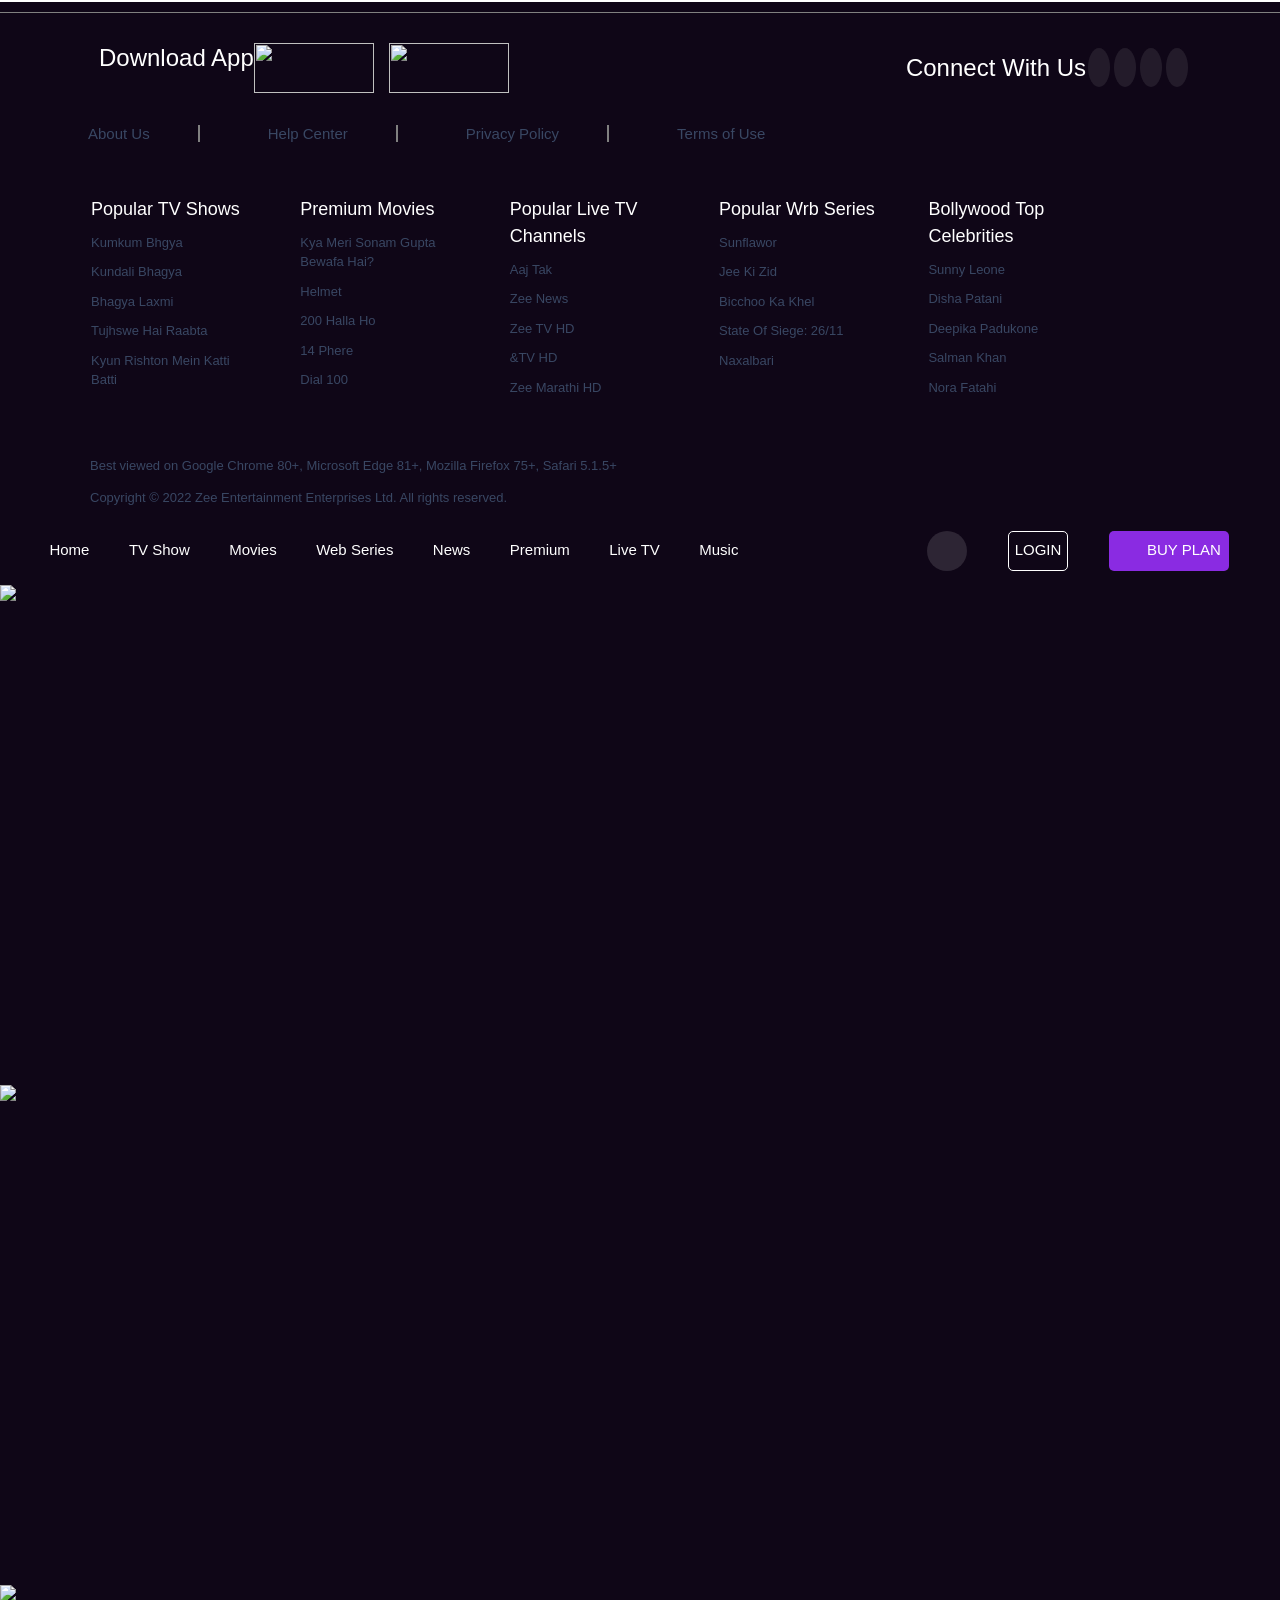
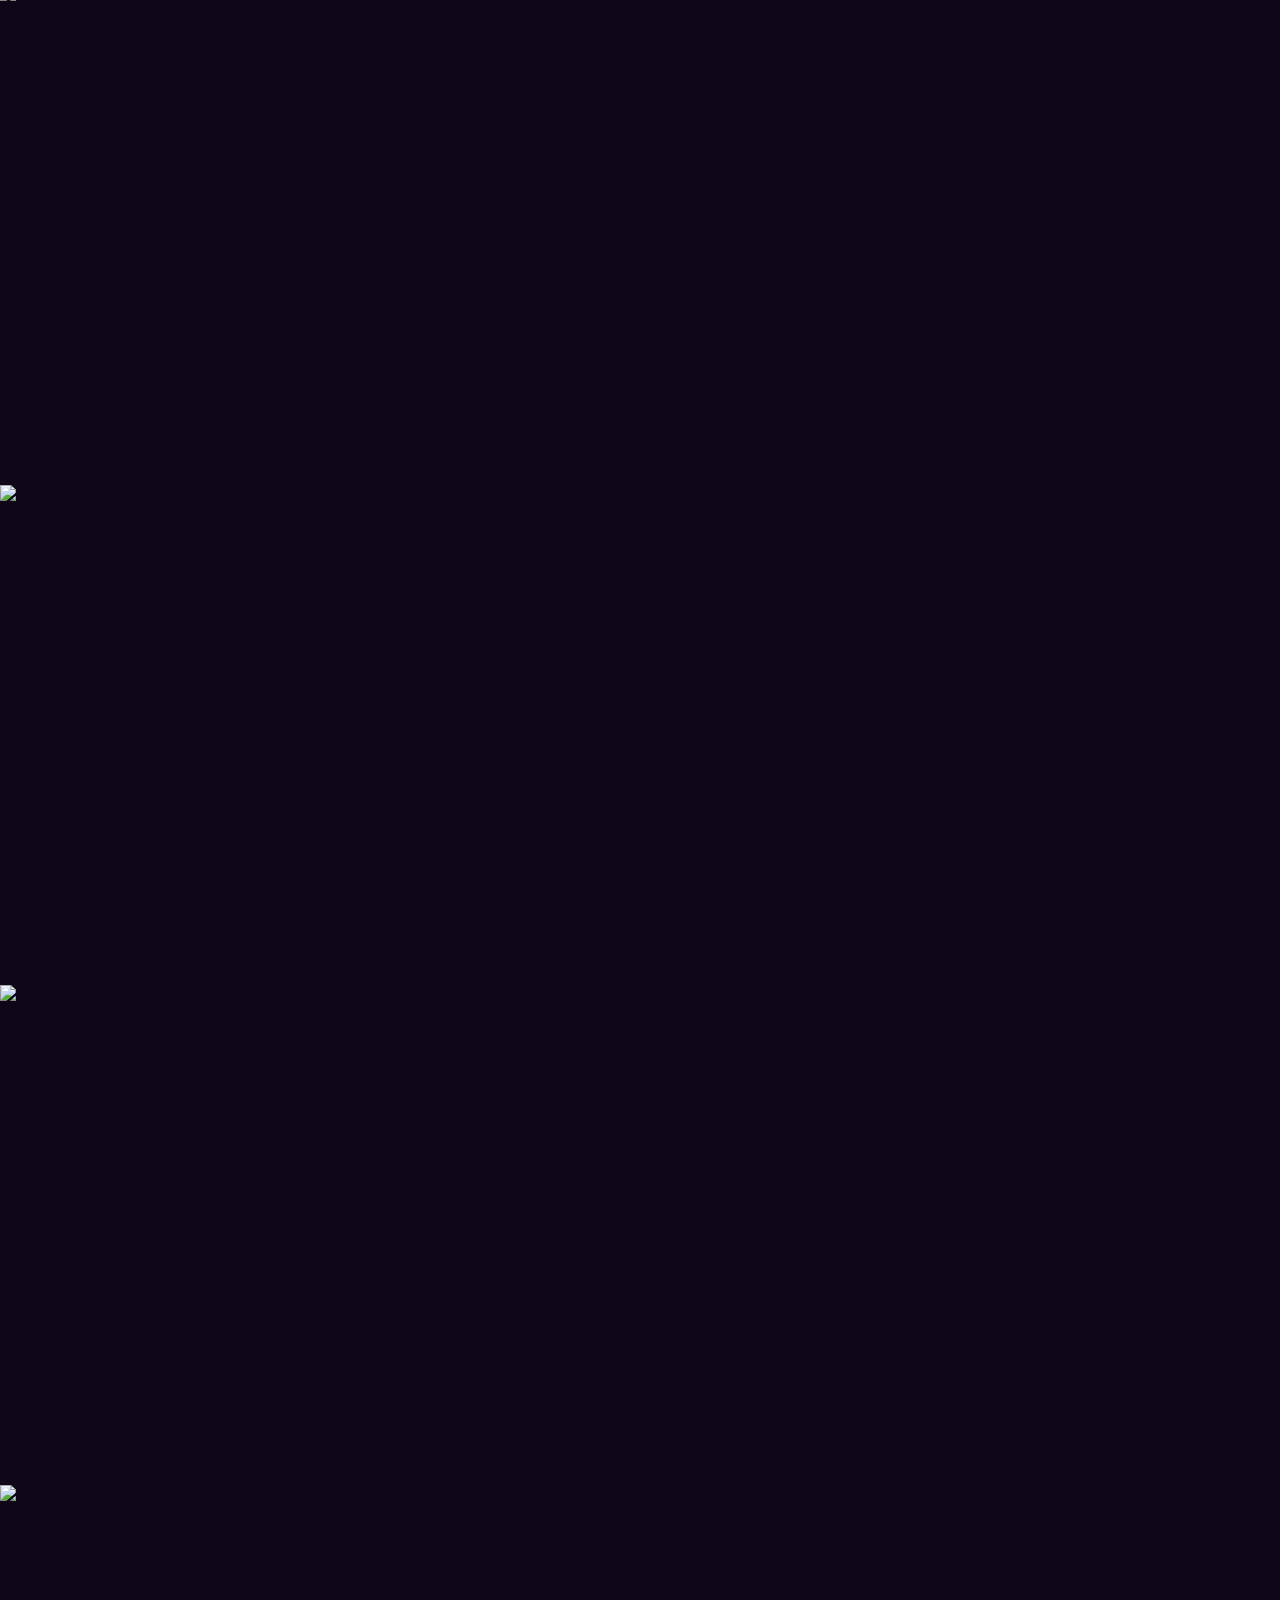
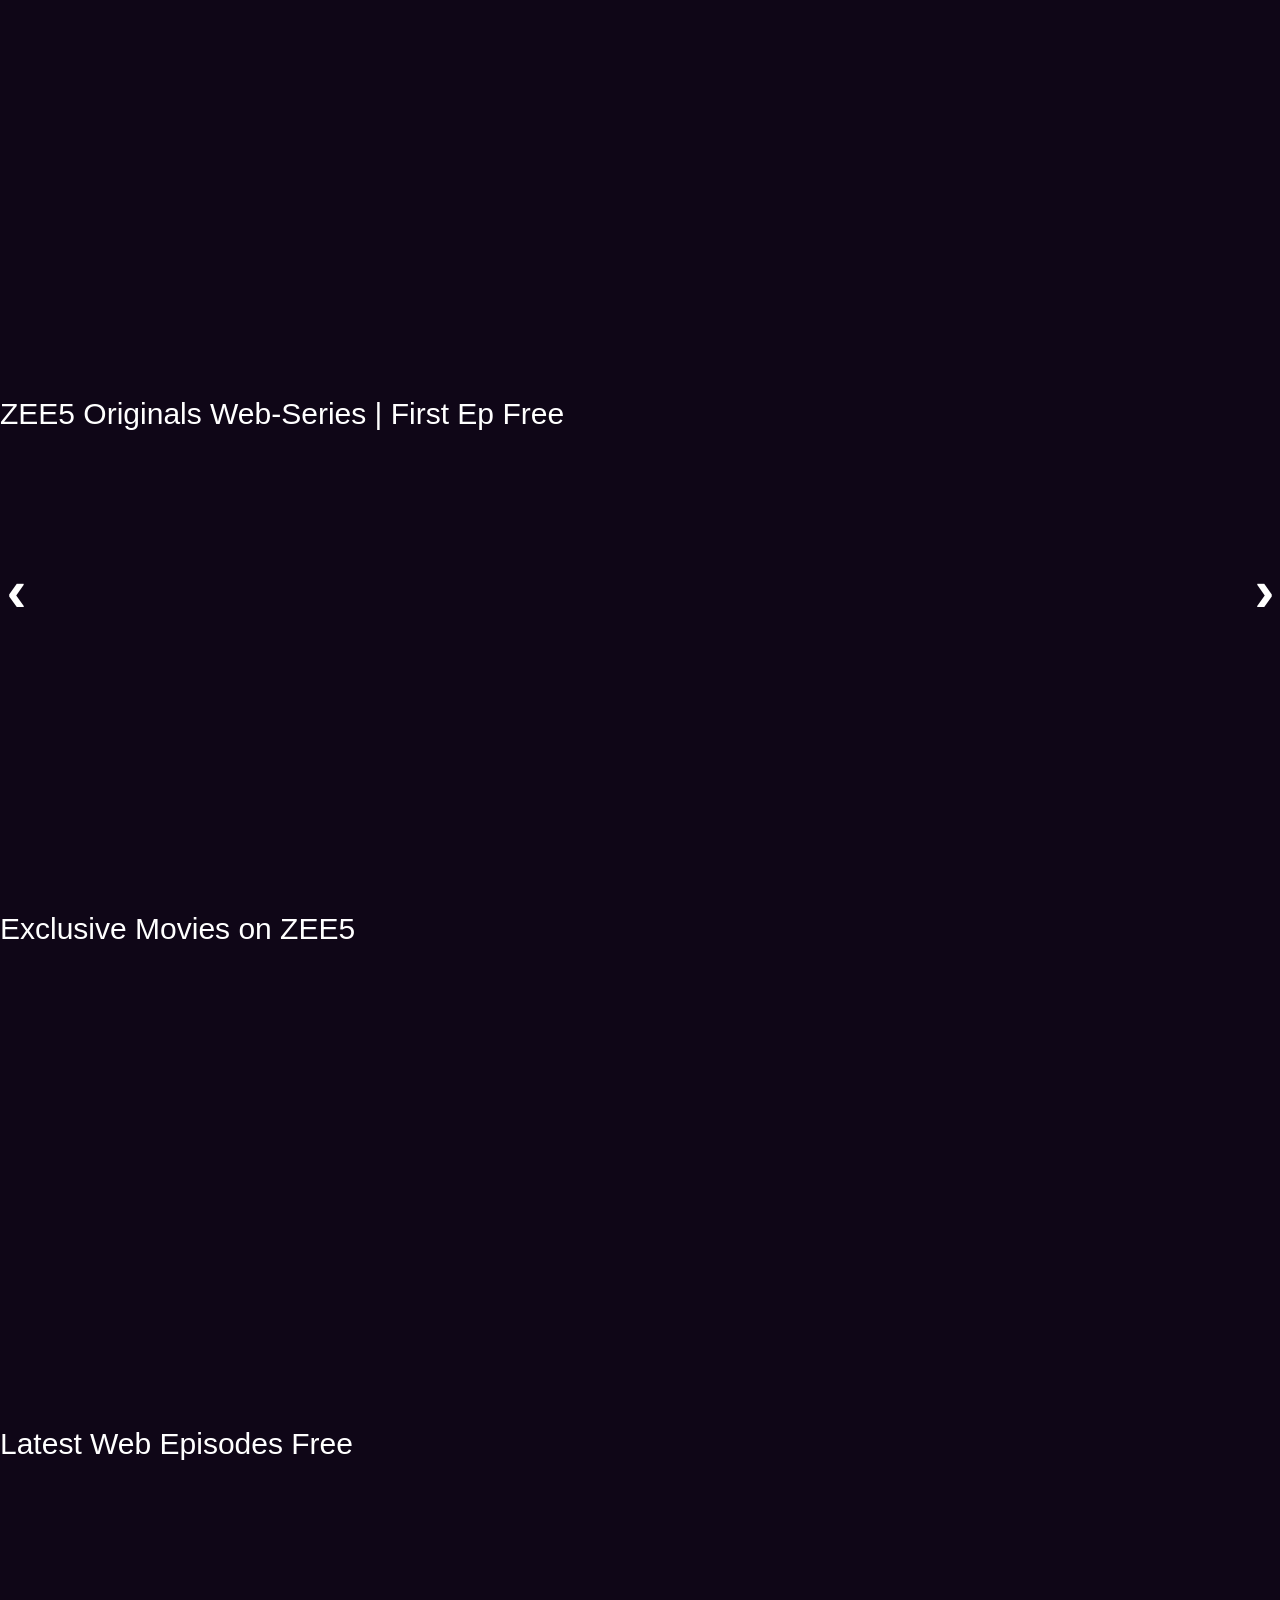
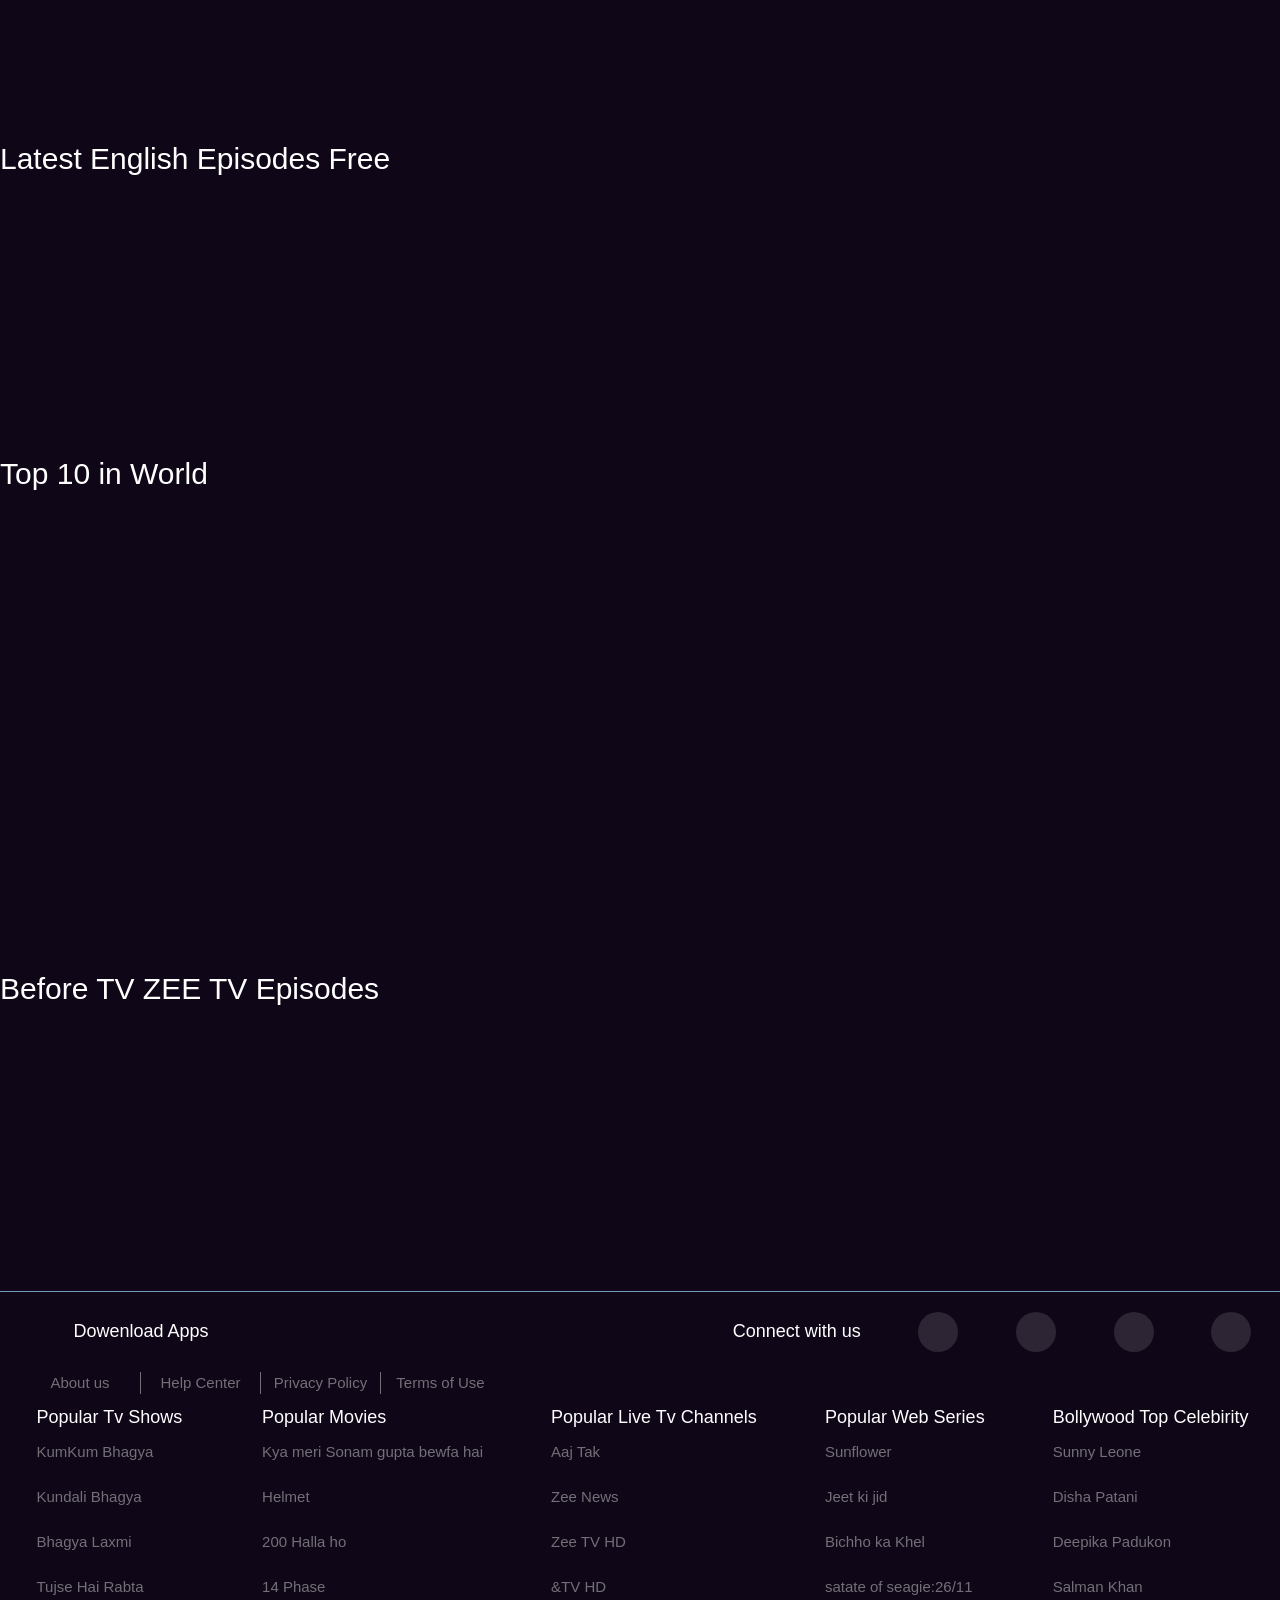
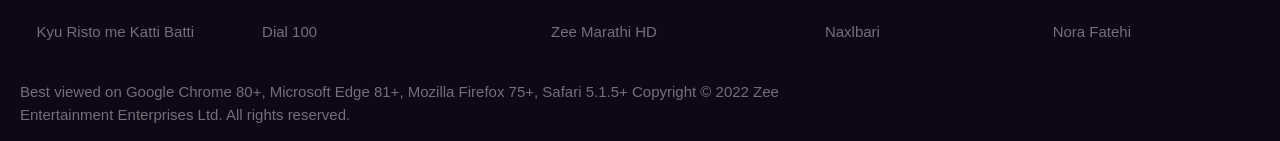
==== commit c8ce98b0: "Merge branch 'main' of https://github.com/mayank8887/Construct_Zee5" ====
--- a/movies.html
+++ b/movies.html
@@ -1,6 +1,5 @@
 <!DOCTYPE html>
 <html lang="en">
-
 <head>
     <meta charset="UTF-8">
     <meta http-equiv="X-UA-Compatible" content="IE=edge">
@@ -13,7 +12,307 @@
     <title>Document</title>
    
 </head>
-
+    <title>Home</title>
+    <link rel="stylesheet" href="https://www.w3schools.com/w3css/4/w3.css">
+    <link rel="stylesheet" href="https://unpkg.com/flickity@2/dist/flickity.min.css">
+    <script src="https://kit.fontawesome.com/94d42c3319.js" crossorigin="anonymous"></script>
+   
+   
+   <style>
+        body{
+            background-color: #0f0617;
+        }
+        #navbar{
+            width: 100%;
+            height: 60px;
+            display: flex;
+            justify-content: space-between;
+            align-items: center;
+            background-color: #0f0617;
+            color: white;
+            font-family: sans-serif;
+            font-weight: 400;
+        }
+        #nav1{
+            margin-left: 10px;
+            margin-right: 10px;
+            width: 60%;
+            height: 60px;
+            display: flex;
+            justify-content: space-between;
+            align-items: center;
+            background-color: #0f0617;
+            color: white;
+        }
+        #nav2{
+            margin-left: 10px;
+            margin-right: 10px;
+            width: 30%;
+            height: 60px;
+            display: flex;
+            justify-content: space-between;
+            align-items: center;
+            background-color: #0f0617;
+            color: white;
+        }
+        #nav1 a:hover{
+            text-decoration:underline;
+        }
+        a{
+            color: white;
+            text-decoration: none;
+        }
+        #login{
+            border: 1px solid white;
+            height: 40px;
+            width: 60px;
+            display: flex;
+            align-items: center;
+            justify-content: center;
+            border-radius: 5px;
+        }
+        #login>a:hover{
+            background-color: white;
+            color: black;
+        }
+        #login:hover{
+            background-color: white;
+            color: black;
+        }
+        #buyplan{
+            
+            height: 40px;
+            width:120px;
+            display: flex;
+            align-items: center;
+            justify-content: center;
+            border-radius: 5px;
+            background-color: blueviolet;
+        }
+        #buyplan>i{
+            width: 30px;
+            height: 30px;
+            margin-top: 7px;
+        }
+       #buyplan:hover{
+           background-color: darkmagenta;
+       }
+       #nav1 img{
+           width: 50%;
+       }
+       .carousel-cell {
+    width: 66%;
+    height: 500px;
+    margin-right: 10px;
+    }
+    .carousel-cell>img{
+        height: 400px;
+    }
+    .carousel-cell:before {
+      display: block;
+    }
+ 
+
+ #slidemovie1,#slidemovie2,#slidemovie5,#slidemovie6,#slidemovie8{
+ 
+            display: flex;   
+            margin-top: 10px;
+            margin: auto;    
+            width: 96%;
+            height: 450px;
+            
+        }
+      #slidemovie3,#slidemovie4,#slidemovie7{
+ 
+        display: flex;
+         margin-top: 10px;        
+         width: 96%;
+        height: 250px;
+       }
+  .slider{
+    
+    overflow-x:auto;
+  }  
+    .slider::-webkit-scrollbar{
+        
+    visibility: hidden;
+    }
+    .slider>div{
+         position:relative; 
+        
+          transition: 0.5s;
+    }
+        .cl1>div{
+         min-width: 200px;
+          height: 300px;
+          color: white;
+          margin-left: 10px;
+          margin-right: 10px;
+          border-radius: 10px;
+          text-align: left;
+         
+        }
+        span{
+             position:absolute; 
+             margin-top: 100px;
+             
+            /* top: 40%; */
+            font-size: 60px;
+            font-weight: bold;
+            color: white;
+            cursor: pointer;
+            left: .5%;
+            z-index: 1;
+        }
+        span:nth-of-type(2){
+            left: 98%;
+            text-align: right;
+        }
+        .cl1 img{
+            width: 200px;
+            height: 300px;
+            border-radius: 10px;
+        }
+        .cl2>div{
+         min-width: 200px;
+          height: 250px;
+          color: white;
+          margin-left: 10px;
+          margin-right: 10px;
+          border-radius: 10px;
+        }
+        .cl2>div:hover{
+            
+            width: 250px;
+            
+            height: 250px;
+            
+            background-color: white;
+            border-radius: 10px;
+            color: #2d2534;
+            box-shadow: rgba(0, 0, 0, 0.15) 0px 15px 25px, rgba(0, 0, 0, 0.05) 0px 5px 10px;
+        }
+        .cl2 img{
+            width: 200px;
+            height: 150px;
+            border-radius: 10px;
+        }
+        .cl1>div:hover{
+            
+            width: 350px;
+            border-radius: 15px;
+            height: 390px;
+            
+            background-color: white;
+           
+            color: #2d2534;
+            box-shadow: rgba(0, 0, 0, 0.15) 0px 15px 25px, rgba(0, 0, 0, 0.05) 0px 5px 10px;
+        } 
+        h2{
+            color: white;
+        }
+        #lastdiv{
+            border-top: 1px solid #7699ba;
+            margin-top: 20px;
+        }
+        #lastdiv a{
+            color: #736f77;
+            text-decoration: none;
+        }
+        #lastdiv a:hover{
+            color: #7699ba;
+            text-decoration: none;
+        }
+        .l1{
+            margin-top: 20px;
+            display: flex;
+            width: 100%;
+            height: 40px;
+            justify-content: space-between;
+            align-items: center;
+            color: white;
+        }
+        .l1>div{
+            display: flex;
+            width: 45%;
+            height: 40px;
+            justify-content: space-around;
+            color: white;
+        }
+        .insidel1{
+            display: flex;
+            align-items: center;
+        }
+        .insidel12{
+            display: flex;
+            align-items: center;
+            
+        }
+        .insidel12>div{
+            display: flex;
+            align-items: center;
+            justify-content: center;
+            width: 40px;
+            height: 40px;
+            border-radius: 50%;
+            background-color: #2d2534;
+        }
+        .insidel12>div:hover{
+            background-color: slateblue;
+        }
+        .insidenav2{
+            display: flex;
+            align-items: center;
+            justify-content: center;
+            width: 40px;
+            height: 40px;
+            border-radius: 50%;
+            background-color: #2d2534;
+        }
+        .insidenav2:hover{
+            background-color: slateblue;
+        }
+        .insidel2{
+            margin-top: 20px;
+            margin-left: 20px;
+            display: flex;
+            justify-content: left;
+        }
+        .insidel2>div{
+            width: 120px;
+            
+            text-align: center;
+        }
+        .insidel2c{
+            width: 120px;
+            border-left: 1px solid #736f77;
+            text-align: center;
+        }
+       .l2{
+           display: flex;
+           width: 100%;
+           justify-content: space-around;
+       }
+      h5{
+          color: white;
+      }
+       .l2>div{
+         justify-content: left;
+         padding-left: 5px;
+       }
+       .l3{
+        width:60%;
+        color: #736f77;
+        margin-left: 20px;
+       
+    }
+
+
+ 
+    </style>
+    
+    
+</head>
 <body>
     <div id="box1"></div>
     <div id="box2"></div>
@@ -25,14 +324,167 @@
     </div>
     
 </body>
-
+    <div id="navbar">
+        <div id="nav1">
+            <div><img src="https://www.zee5.com/images/ZEE5_logo.svg?ver=2.50.94" alt=""></div>
+            <div><a href="home.html">Home</a></div>
+            <div><a href="">TV Show</a></div>
+            <div><a href="movies.html">Movies</a></div>
+            <div><a href="">Web Series</a></div>
+            <div><a href="">News</a></div>
+            <div><a href="">Premium</a></div>
+            <div><a href="">Live TV</a></div>
+            <div><a href="">Music</a></div>
+            <div><i class="fas fa-th"></i></div>
+        </div>
+        <div id="nav2">
+            <ion-icon name="search-sharp"></ion-icon>
+            <div class="insidenav2"><ion-icon name="language"></ion-icon></div>
+            
+           <div id="login"><a href="">LOGIN</a></div>
+           
+           <div id="buyplan"><i class="fas fa-crown"></i><a href="">BUY PLAN</a></div>
+           <ion-icon name="menu"></ion-icon>
+
+        </div>
+    </div>
+    
+    <div class="carousel" data-flickity='{  "wrapAround": true,"autoPlay": true }'>
+        <div class="carousel-cell">
+            <img class="w3-image"
+                src="https://akamaividz2.zee5.com/image/upload/w_1013,h_405,c_scale,f_webp,q_auto:eco,dpr_2.0/resources/0-0-1z562203/cover/1170x658withlogo7beb7d81450d4c53854e651f0490b557.jpg">
+        </div>
+        <div class="carousel-cell">
+            <img class="w3-image"
+                src="https://akamaividz2.zee5.com/image/upload/w_1013,h_405,c_scale,f_webp,q_auto:eco,dpr_2.0/resources/0-0-1z595840/cover/1170x658withlogof17688879bdf41f39c86292fab9cb0739bf1a6d84d2d41e4a4c00b906aea3609.jpg">
+        </div>
+        <div class="carousel-cell">
+            <img class="w3-image"
+                src="https://akamaividz2.zee5.com/image/upload/w_1013,h_405,c_scale,f_webp,q_auto:eco,dpr_2.0/resources/0-0-1z568055/cover/1170x658withlogofd047a507ba8417ab8080f3d31e79cd5.jpg">
+        </div>
+        <div class="carousel-cell">
+            <img class="w3-image"
+                src="https://akamaividz2.zee5.com/image/upload/w_1013,h_405,c_scale,f_webp,q_auto:eco,dpr_2.0/resources/0-6-366/cover/1170x658withlogo413811b52e5d45dea2408d7cf448de6a.jpg">
+        </div>
+        <div class="carousel-cell">
+            <img class="w3-image"
+                src="https://akamaividz2.zee5.com/image/upload/w_1013,h_405,c_scale,f_webp,q_auto:eco,dpr_2.0/resources/0-6-4z560880/cover/1170x658withlogo4b533cd48d1c44b5a78224c691d4b30f.jpg">
+        </div>
+        <div class="carousel-cell">
+            <img class="w3-image"
+                src="https://akamaividz2.zee5.com/image/upload/w_1013,h_405,c_scale,f_webp,q_auto:eco,dpr_2.0/resources/0-101-externalli_806754021/cover/aajtak1170copy1c96ed1a233f4487b1fa6254f0648ee8.jpg">
+        </div>
+    </div>
+    <!-- <span>&#139;</span><span>&#155;</span> -->
+    <h2>ZEE5 Originals Web-Series | First Ep Free</h2>
+   <div id="slidemovie1" class="cl1 slider"> <span onclick="leftArr()">&#139;</span><span onclick="rightArr()">&#155;</span></div>
+
+        <h2>Exclusive Movies on ZEE5</h2>
+        <div id="slidemovie2" class="cl1 slider"></div>
+      
+        <h2>Latest Web Episodes Free</h2>
+       <div id="slidemovie3" class="cl2 slider"> </div>
+      
+        <h2>Latest English Episodes Free</h2>
+        <div id="slidemovie4" class="cl2 slider"></div>
+      
+        <h2>Top 10 in World</h2>
+        <div id="slidemovie5" class="cl1 slider"> </div>
+     
+        <h2>Before TV ZEE TV Episodes</h2>
+        <div id="slidemovie7" class="cl2 slider"></div>
+
+    
+     
+      
+    
+    
+     
+
+
+     <div id="lastdiv">
+         <div class="l1">
+             <div class="insidel1">
+                 <h5>Dowenload Apps</h5>
+                 <img src="https://lh3.googleusercontent.com/TTVzHXTEOiEDMtoY37XXphHcgDRNLEoBrwhJdD4HcPASYJ9qsH04cmd7zUsRKy49vTpCrnBS5lpEGAA0wy0HdCXPWp-D9-kWxOJR8Rux" alt="">
+                 <img src="https://lh3.googleusercontent.com/mMSaVY2Y5X_qfPUdxN1TZNHN7TKcpUttv3rdCYnaAE-X0Uh4o8KfiC-d7ooIL8be_1e_4rUPuT1ytLsCcY72AsgxftaEesy-lVgu688" alt="">
+             </div>
+             <div class="insidel12">
+                 <h5>Connect with us</h5>
+                 <div><i class="fab fa-facebook-square"></i></div>
+                 <div><i class="fab fa-instagram"></i></div>
+                 <div><i class="fab fa-twitter"></i></div>
+                 <div><i class="fab fa-youtube"></i></div>
+             </div>
+         </div>
+         <div class="insidel2">
+             <div><a href="">About us</a></div>
+             <div class="insidel2c"><a href="">Help Center</a></div>
+             <div class="insidel2c"><a href="">Privacy Policy</a></div>
+             <div class="insidel2c"><a href="">Terms of Use</a></div>
+         </div>
+         <div class="l2">
+             <div>
+                 <h5>Popular Tv Shows</h5>
+                 <a href="">KumKum Bhagya</a><br><br>
+                 <a href="">Kundali Bhagya</a><br><br>
+                 <a href="">Bhagya Laxmi</a><br><br>
+                 <a href="">Tujse Hai Rabta</a><br><br>
+                 <a href="">Kyu Risto me Katti Batti</a><br>
+             </div>
+             <div>
+                <h5>Popular Movies</h5>
+                <a href="">Kya meri Sonam gupta bewfa hai</a><br><br>
+                <a href="">Helmet</a><br><br>
+                <a href="">200 Halla ho</a><br><br>
+                <a href="">14 Phase</a><br><br>
+                <a href="">Dial 100</a><br><br>
+             </div>
+             <div>
+                <h5>Popular Live Tv Channels</h5>
+                <a href="">Aaj Tak</a><br><br>
+                <a href="">Zee News</a><br><br>
+                <a href="">Zee TV HD</a><br><br>
+                <a href="">&TV HD</a><br><br>
+                <a href="">Zee Marathi HD</a><br><br>
+             </div>
+             <div>
+                <h5>Popular Web Series</h5>
+                <a href="">Sunflower</a><br><br>
+                <a href="">Jeet ki jid</a><br><br>
+                <a href="">Bichho ka Khel</a><br><br>
+                <a href="">satate of seagie:26/11</a><br><br>
+                <a href="">Naxlbari</a><br><br>
+             </div>
+             <div>
+                <h5>Bollywood Top Celebirity</h5>
+                <a href="">Sunny Leone</a><br><br>
+                <a href="">Disha Patani</a><br><br>
+                <a href="">Deepika Padukon</a><br><br>
+                <a href="">Salman Khan</a><br><br>
+                <a href="">Nora Fatehi</a><br><br>
+             </div>
+         </div>
+         <div class="l3">
+             <p>Best viewed on Google Chrome 80+, Microsoft Edge 81+, Mozilla Firefox 75+, Safari 5.1.5+
+                Copyright © 2022 Zee Entertainment Enterprises Ltd. All rights reserved.</p>
+         </div>
+     </div>
+
+    <script type="module" src="https://unpkg.com/ionicons@5.5.2/dist/ionicons/ionicons.esm.js"></script>
+    <script nomodule src="https://unpkg.com/ionicons@5.5.2/dist/ionicons/ionicons.js"></script>
+
+  
+
+</body>
 </html>
+
 <script src="https://cdnjs.cloudflare.com/ajax/libs/jquery/3.4.1/jquery.min.js"></script>
-<script src="https://unpkg.com/flickity@2/dist/flickity.pkgd.min.js"></script>
-
-    
-
-
+    <script src="https://unpkg.com/flickity@2/dist/flickity.pkgd.min.js"></script>
+
+<script type="text/javascript">
+   
+</script>
 <script type="module">
      import foterDiv from "./scripts/foter.js";
     let foter= document.getElementById("container");
@@ -48,40 +500,25 @@
     appendpicture(images_data1, parent1)
 
     let images_data2 = await makeapicall("https://api.themoviedb.org/3/trending/movie/week?api_key=3bc06deaaeabe85858ae8d32c24cae1f")
-    console.log(images_data2)
-    let parent2 = document.getElementById("box2")
+    let parent2 = document.getElementById("slidemovie2")
     appendpicture(images_data2, parent2)
 
 
-    let images_data3 = await makeapicall("https://api.themoviedb.org/4/list/1?api_key=3bc06deaaeabe85858ae8d32c24cae1f")
-    let parent3 = document.getElementById("box3")
+    let images_data3 = await makeapicall("https://api.themoviedb.org/3/tv/popular?api_key=3bc06deaaeabe85858ae8d32c24cae1f&language=hi&page=2")
+    let parent3 = document.getElementById("slidemovie3")
     appendpicture(images_data3, parent3)
 
-
-    let images_data4 = await makeapicall("https://api.themoviedb.org/3/movie/upcoming?api_key=3bc06deaaeabe85858ae8d32c24cae1f&language=en-US&page=1")
-    let parent4 = document.getElementById("box4")
-    appendpicture(images_data4, parent4);
-
-
-
-
-
-    // const productContainers = [...document.querySelectorAll('.product-container')];
-// const nxtBtn = [...document.querySelectorAll('.nxtbtn')];
-// const preBtn = [...document.querySelectorAll('.prebtn')];
-    
-// parent1.forEach((item, i) => {
-//         let containerDimensions= item.getBoundingClientRect();
-//         let containerWidth= containerDimensions.width;
-
-//         nxtbtn[i].addEventListener('click',()=>{
-//             item.scrollLeft += containerWidth;
-//         })
-//         prebtn[i].addEventListener('click',()=>{
-//             item.scrollLeft -= containerWidth;
-//         })
-        
-//     });
-
-     
-    </script>+    let images_data4 = await makeapicall("https://api.themoviedb.org/4/list/1?api_key=3bc06deaaeabe85858ae8d32c24cae1f")
+    let parent4 = document.getElementById("slidemovie4")
+    appendpicture(images_data4, parent4)
+
+    let images_data5 = await makeapicall("https://api.themoviedb.org/3/movie/upcoming?api_key=3bc06deaaeabe85858ae8d32c24cae1f&language=en-US&page=1")
+    let parent5 = document.getElementById("slidemovie5")
+    appendpicture(images_data5, parent5)
+
+    let images_data7 = await makeapicall("https://api.themoviedb.org/3/tv/popular?api_key=3bc06deaaeabe85858ae8d32c24cae1f")
+    let parent7 = document.getElementById("slidemovie7")
+    appendpicture(images_data7, parent7)
+
+ </script>
+ 
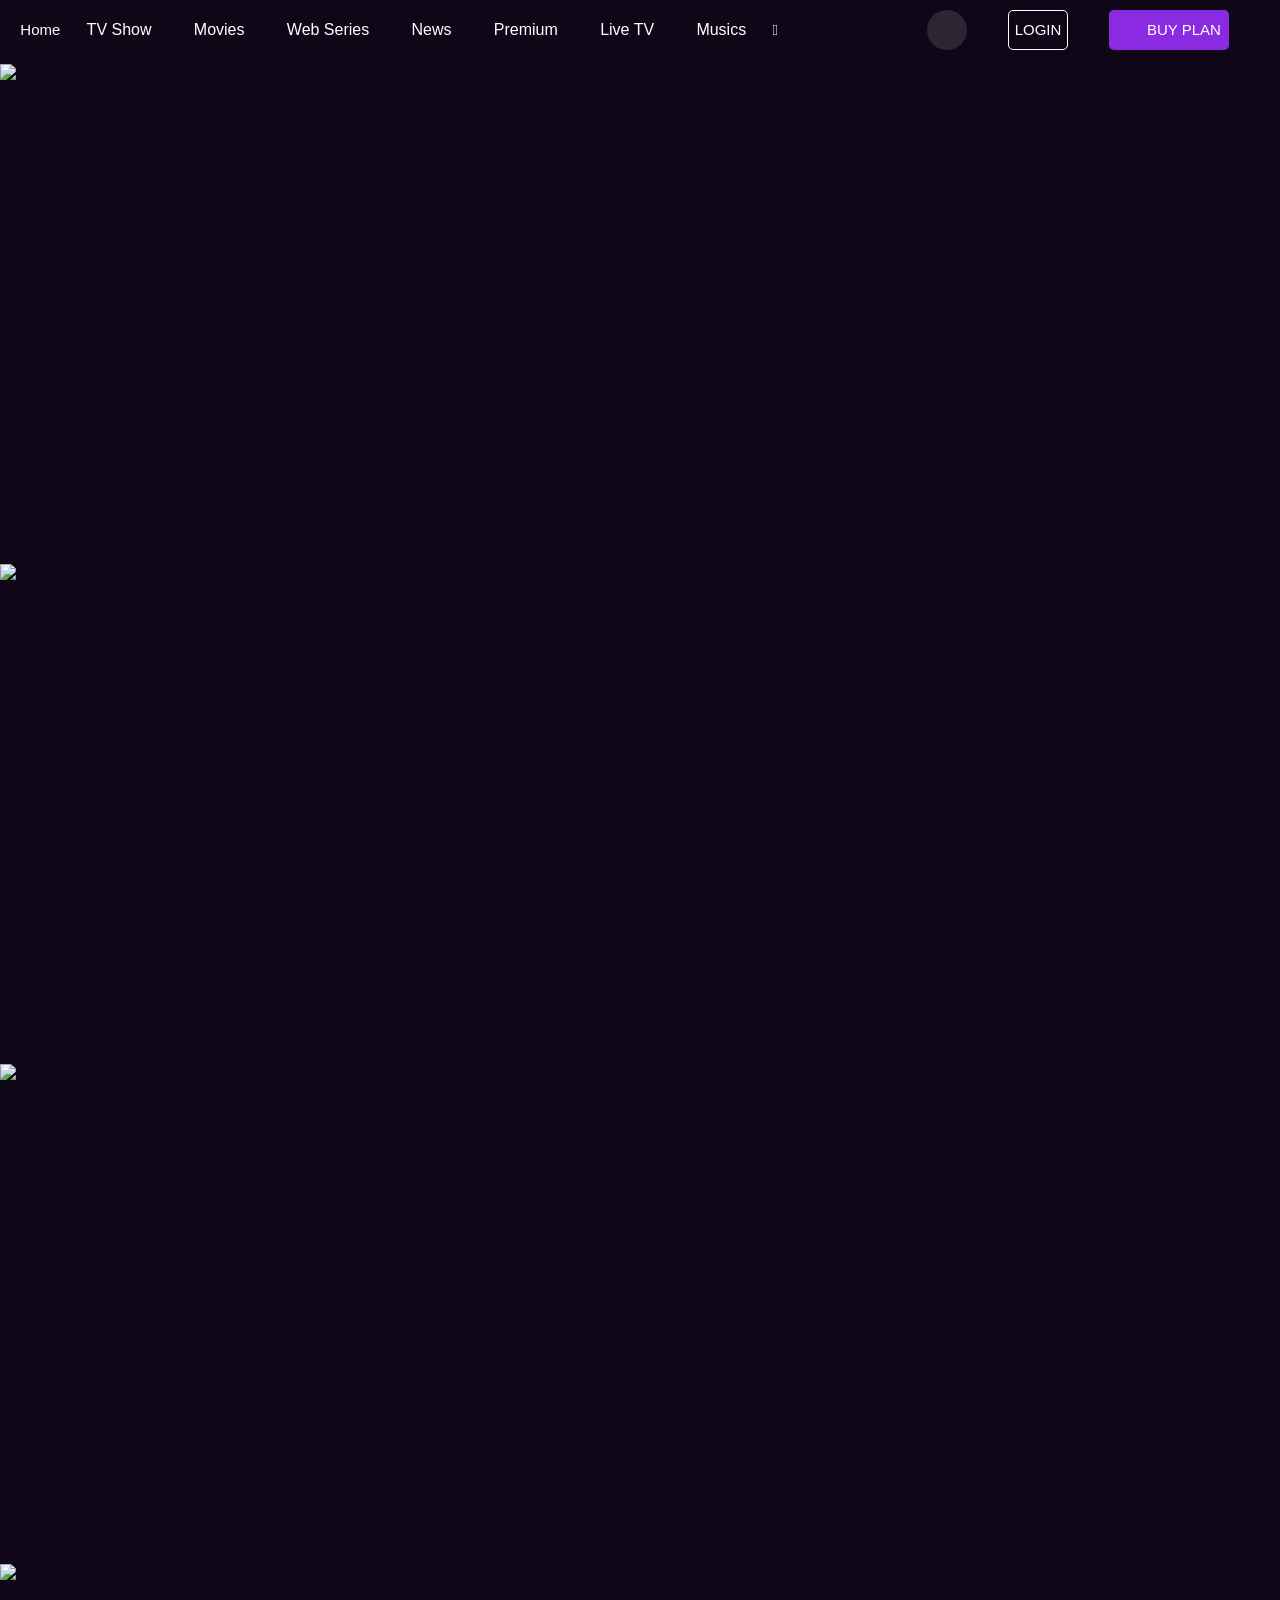
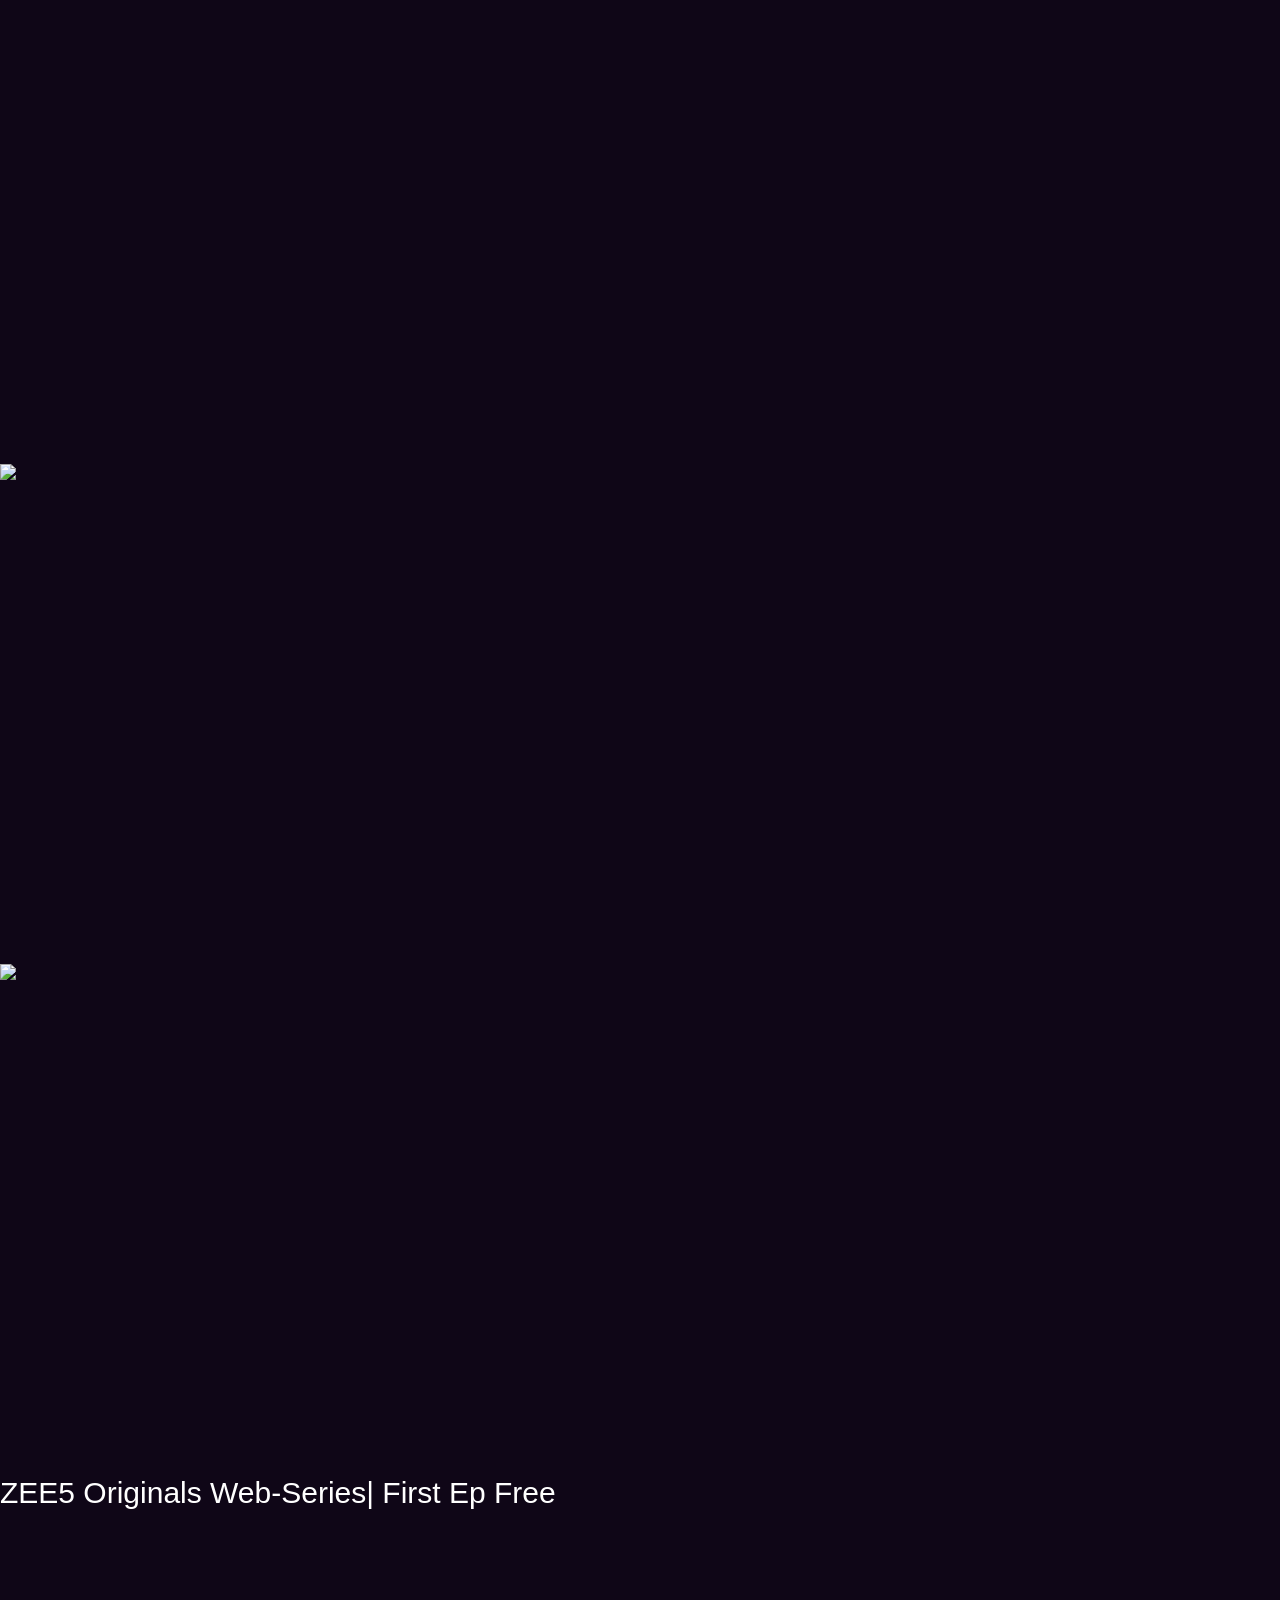
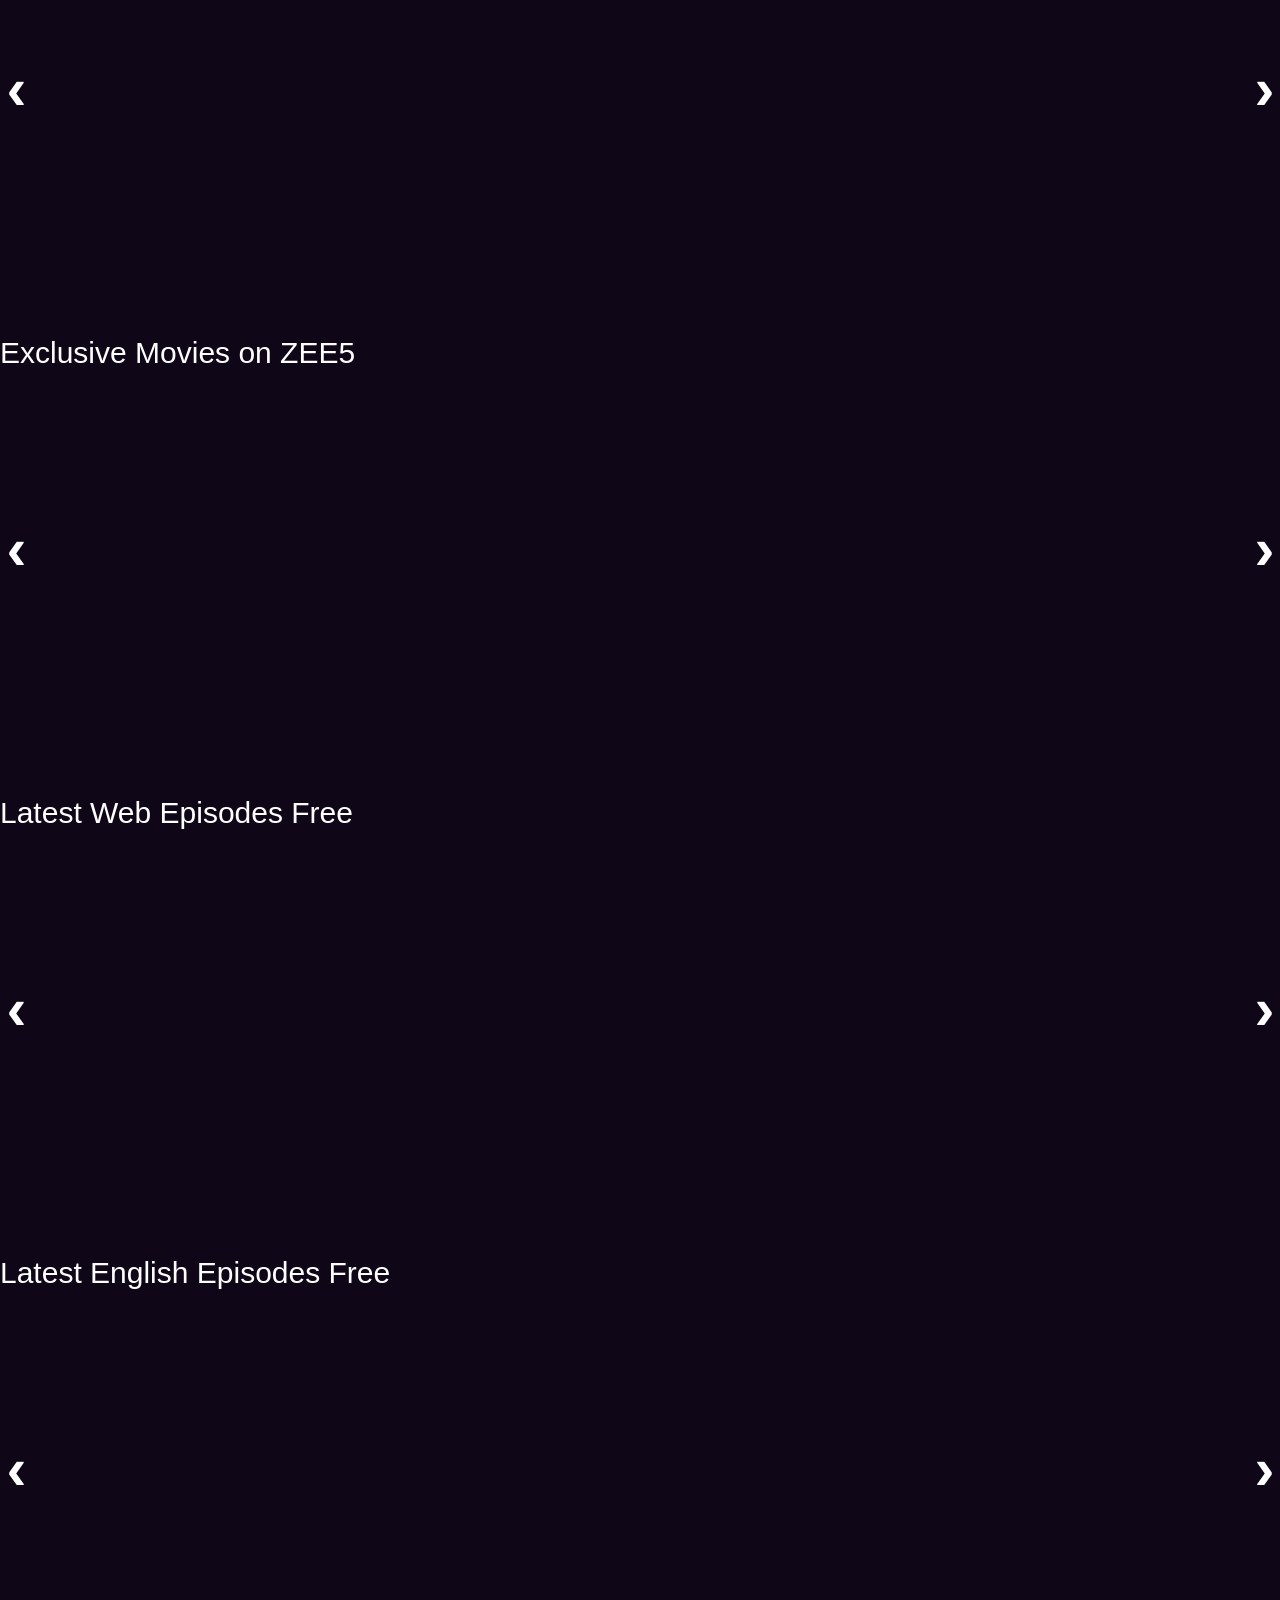
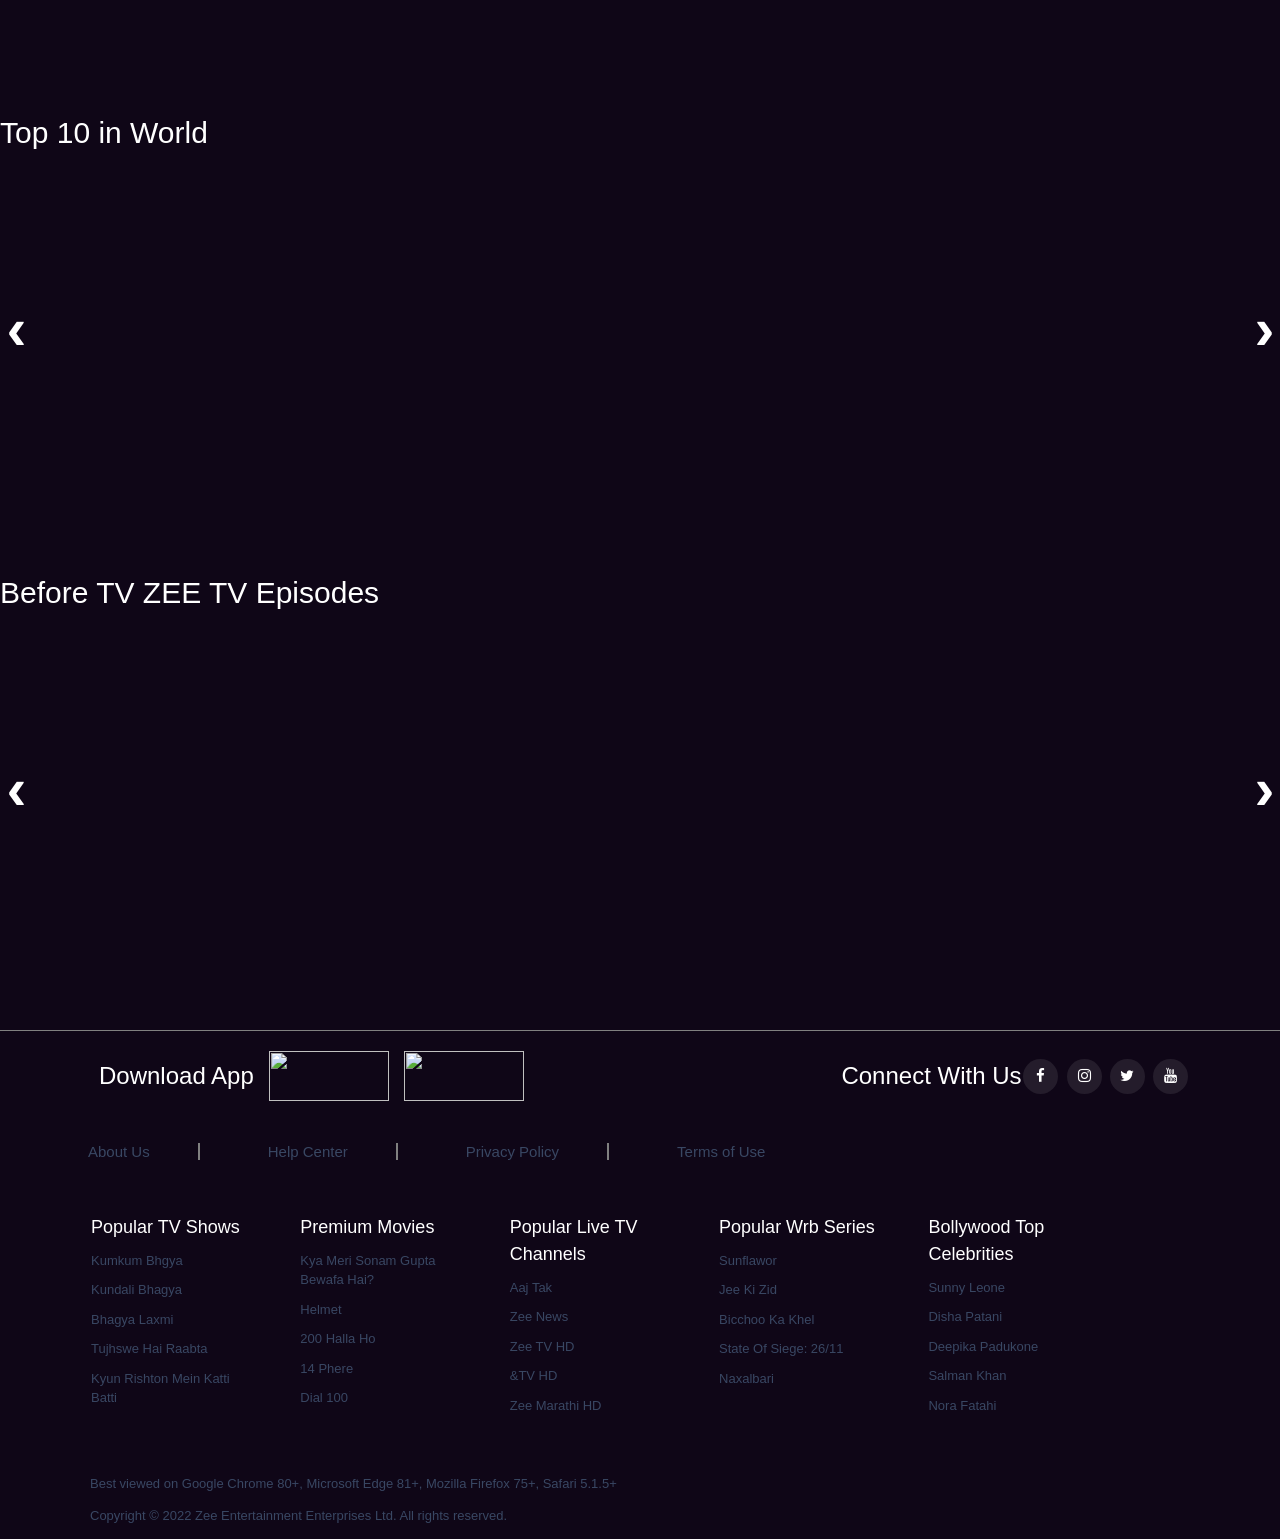
==== commit 76cdceb8: "Movies done" ====
--- a/movies.html
+++ b/movies.html
@@ -4,338 +4,208 @@
     <meta charset="UTF-8">
     <meta http-equiv="X-UA-Compatible" content="IE=edge">
     <meta name="viewport" content="width=device-width, initial-scale=1.0">
-    <script src="https://kit.fontawesome.com/321450d5a2.js" crossorigin="anonymous"></script>
-    <!-- <link rel="stylesheet" href="https://cdnjs.cloudflare.com/ajax/libs/font-awesome/4.7.0/css/font-awesome.min.css"> -->
+    <link rel="stylesheet" href="./stylesmovies/home.css">
+    <link rel="stylesheet" href="https://cdnjs.cloudflare.com/ajax/libs/font-awesome/4.7.0/css/font-awesome.min.css">
     <link rel="stylesheet" href="https://www.w3schools.com/w3css/4/w3.css">
     <link rel="stylesheet" href="https://unpkg.com/flickity@2/dist/flickity.min.css">
-    <link rel="stylesheet" href="./stylesmovies/movies.css">
-    <title>Document</title>
-   
-</head>
+
     <title>Home</title>
-    <link rel="stylesheet" href="https://www.w3schools.com/w3css/4/w3.css">
-    <link rel="stylesheet" href="https://unpkg.com/flickity@2/dist/flickity.min.css">
     <script src="https://kit.fontawesome.com/94d42c3319.js" crossorigin="anonymous"></script>
-   
-   
-   <style>
-        body{
-            background-color: #0f0617;
-        }
-        #navbar{
-            width: 100%;
-            height: 60px;
-            display: flex;
-            justify-content: space-between;
-            align-items: center;
-            background-color: #0f0617;
-            color: white;
-            font-family: sans-serif;
-            font-weight: 400;
-        }
-        #nav1{
-            margin-left: 10px;
-            margin-right: 10px;
-            width: 60%;
-            height: 60px;
-            display: flex;
-            justify-content: space-between;
-            align-items: center;
-            background-color: #0f0617;
-            color: white;
-        }
-        #nav2{
-            margin-left: 10px;
-            margin-right: 10px;
-            width: 30%;
-            height: 60px;
-            display: flex;
-            justify-content: space-between;
-            align-items: center;
-            background-color: #0f0617;
-            color: white;
-        }
-        #nav1 a:hover{
-            text-decoration:underline;
-        }
-        a{
-            color: white;
-            text-decoration: none;
-        }
-        #login{
-            border: 1px solid white;
-            height: 40px;
-            width: 60px;
-            display: flex;
-            align-items: center;
-            justify-content: center;
-            border-radius: 5px;
-        }
-        #login>a:hover{
-            background-color: white;
-            color: black;
-        }
-        #login:hover{
-            background-color: white;
-            color: black;
-        }
-        #buyplan{
-            
-            height: 40px;
-            width:120px;
-            display: flex;
-            align-items: center;
-            justify-content: center;
-            border-radius: 5px;
-            background-color: blueviolet;
-        }
-        #buyplan>i{
-            width: 30px;
-            height: 30px;
-            margin-top: 7px;
-        }
-       #buyplan:hover{
-           background-color: darkmagenta;
-       }
-       #nav1 img{
-           width: 50%;
-       }
-       .carousel-cell {
-    width: 66%;
-    height: 500px;
-    margin-right: 10px;
-    }
-    .carousel-cell>img{
-        height: 400px;
-    }
-    .carousel-cell:before {
-      display: block;
-    }
- 
-
- #slidemovie1,#slidemovie2,#slidemovie5,#slidemovie6,#slidemovie8{
- 
-            display: flex;   
-            margin-top: 10px;
-            margin: auto;    
-            width: 96%;
-            height: 450px;
-            
-        }
-      #slidemovie3,#slidemovie4,#slidemovie7{
- 
-        display: flex;
-         margin-top: 10px;        
-         width: 96%;
-        height: 250px;
-       }
-  .slider{
-    
-    overflow-x:auto;
-  }  
-    .slider::-webkit-scrollbar{
-        
-    visibility: hidden;
-    }
-    .slider>div{
-         position:relative; 
-        
-          transition: 0.5s;
-    }
-        .cl1>div{
-         min-width: 200px;
-          height: 300px;
-          color: white;
-          margin-left: 10px;
-          margin-right: 10px;
-          border-radius: 10px;
-          text-align: left;
-         
-        }
-        span{
-             position:absolute; 
-             margin-top: 100px;
-             
-            /* top: 40%; */
-            font-size: 60px;
-            font-weight: bold;
-            color: white;
-            cursor: pointer;
-            left: .5%;
-            z-index: 1;
-        }
-        span:nth-of-type(2){
-            left: 98%;
-            text-align: right;
-        }
-        .cl1 img{
-            width: 200px;
-            height: 300px;
-            border-radius: 10px;
-        }
-        .cl2>div{
-         min-width: 200px;
-          height: 250px;
-          color: white;
-          margin-left: 10px;
-          margin-right: 10px;
-          border-radius: 10px;
-        }
-        .cl2>div:hover{
-            
-            width: 250px;
-            
-            height: 250px;
-            
-            background-color: white;
-            border-radius: 10px;
-            color: #2d2534;
-            box-shadow: rgba(0, 0, 0, 0.15) 0px 15px 25px, rgba(0, 0, 0, 0.05) 0px 5px 10px;
-        }
-        .cl2 img{
-            width: 200px;
-            height: 150px;
-            border-radius: 10px;
-        }
-        .cl1>div:hover{
-            
-            width: 350px;
-            border-radius: 15px;
-            height: 390px;
-            
-            background-color: white;
-           
-            color: #2d2534;
-            box-shadow: rgba(0, 0, 0, 0.15) 0px 15px 25px, rgba(0, 0, 0, 0.05) 0px 5px 10px;
-        } 
-        h2{
-            color: white;
-        }
-        #lastdiv{
-            border-top: 1px solid #7699ba;
-            margin-top: 20px;
-        }
-        #lastdiv a{
-            color: #736f77;
-            text-decoration: none;
-        }
-        #lastdiv a:hover{
-            color: #7699ba;
-            text-decoration: none;
-        }
-        .l1{
-            margin-top: 20px;
-            display: flex;
-            width: 100%;
-            height: 40px;
-            justify-content: space-between;
-            align-items: center;
-            color: white;
-        }
-        .l1>div{
-            display: flex;
-            width: 45%;
-            height: 40px;
-            justify-content: space-around;
-            color: white;
-        }
-        .insidel1{
-            display: flex;
-            align-items: center;
-        }
-        .insidel12{
-            display: flex;
-            align-items: center;
-            
-        }
-        .insidel12>div{
-            display: flex;
-            align-items: center;
-            justify-content: center;
-            width: 40px;
-            height: 40px;
-            border-radius: 50%;
-            background-color: #2d2534;
-        }
-        .insidel12>div:hover{
-            background-color: slateblue;
-        }
-        .insidenav2{
-            display: flex;
-            align-items: center;
-            justify-content: center;
-            width: 40px;
-            height: 40px;
-            border-radius: 50%;
-            background-color: #2d2534;
-        }
-        .insidenav2:hover{
-            background-color: slateblue;
-        }
-        .insidel2{
-            margin-top: 20px;
-            margin-left: 20px;
-            display: flex;
-            justify-content: left;
-        }
-        .insidel2>div{
-            width: 120px;
-            
-            text-align: center;
-        }
-        .insidel2c{
-            width: 120px;
-            border-left: 1px solid #736f77;
-            text-align: center;
-        }
-       .l2{
-           display: flex;
-           width: 100%;
-           justify-content: space-around;
-       }
-      h5{
-          color: white;
-      }
-       .l2>div{
-         justify-content: left;
-         padding-left: 5px;
-       }
-       .l3{
-        width:60%;
-        color: #736f77;
-        margin-left: 20px;
-       
-    }
-
-
- 
-    </style>
+    
     
     
 </head>
 <body>
-    <div id="box1"></div>
-    <div id="box2"></div>
-    <div id="box3"></div>
-    <div id="box4"></div>
-    
-    <div id="container">
-
-    </div>
-    
-</body>
     <div id="navbar">
-        <div id="nav1">
+        <div id="nav1" onclick="myHome()">
             <div><img src="https://www.zee5.com/images/ZEE5_logo.svg?ver=2.50.94" alt=""></div>
-            <div><a href="home.html">Home</a></div>
-            <div><a href="">TV Show</a></div>
-            <div><a href="movies.html">Movies</a></div>
-            <div><a href="">Web Series</a></div>
-            <div><a href="">News</a></div>
-            <div><a href="">Premium</a></div>
-            <div><a href="">Live TV</a></div>
-            <div><a href="">Music</a></div>
+            <div><a href="">Home</a></div>
+            <div class="dropdown"><button class="dropbtn">TV Show</button>
+            <div class="dropdown-content">
+                <div id="div2">
+               <div style="width: 19%; border: #0f0617;"> 
+                <a href="#">Top Hindi Shows</a>
+                   
+                
+                <a href="#">Top Bengali Shows</a>
+                <a href="#">Most Watch Bengali Shows</a>
+                <a href="">Letest On ZEE5</a>
+                </div>
+                <div id="div1">
+                
+                <div  class="dimages"><img style="width: 100%; height:100%;" src="https://www.auditionform.in/wp-content/uploads/2020/07/Zee-TV-Serials-New-Episodes-from-13-JulySchedule-of-all-shows.jpg" alt=""></div>
+                <div  class="dimages"><img style="width: 100%; height:100%;" src="https://encrypted-tbn0.gstatic.com/images?q=tbn:ANd9GcSJ0VvwP5FTNL4HK4WNqwCQgs0HAE2zTZDNahw8BfR8xV5GYxABSSniaezty5jNxadOBsM&usqp=CAU" alt=""></div>
+                <div  class="dimages"><img style="width: 100%; height:100%;"src="https://encrypted-tbn0.gstatic.com/images?q=tbn:ANd9GcScEBsgGoFvNTRIEwRWTxyonFavFOsC2Rb0SZcZMy3YLoh0VohC-9Ra8CLA2inCr4rbECk&usqp=CAU" alt=""></div>
+                <div class="dimages"><img style="width: 100%; height:100%;"src="https://www.india-forums.com/tellybuzz/images/uploads/FAF_AA5_kaleerein.jpg" alt=""></div>
+                <div class="dimages"><img style="width: 100%; height:100%;"src="https://encrypted-tbn0.gstatic.com/images?q=tbn:ANd9GcRLTvchvtSdHfOtF7XnWYqfLIxH24GpzpEh3MxzjI7Si4limBYPgIiKdhV0XYwMsmefFyI&usqp=CAU"alt=""></div>
+                <div class="dimages"><img style="width: 100%; height:100%;"src="https://i.ytimg.com/vi/y5mJaWVcfcs/maxresdefault.jpg" alt=""></div>
+                <div class="dimages"><img style="width: 100%; height:100%;"src="https://www.cmriindia.org/wp-content/uploads/2021/07/Zee-TV-Meet-TV-Serial-Cast-Crew-Roles-Real-Name-Story-Release-Date-Trailer-Teaser-Promo-Wiki-Episodes-Watch-Online-and-Download..webp" alt=""></div>
+                <div class="dimages"><img style="width: 100%; height:100%;"src="https://encrypted-tbn0.gstatic.com/images?q=tbn:ANd9GcRuJIn5mvFnaAZyb2pHCmyxIr0rfGcp25BlRNAtsvIeXB_Y6zNVYDqumdBtfxtTUJRyQ_k&usqp=CAU" alt=""></div>
+                <div class="dimages"><img style="width: 100%; height:100%;"src="https://blog.talkcharge.com/wp-content/uploads/2021/02/07-TERI-MERI-EK-JINDADI-1024x555.jpg" alt=""></div>
+                </div>
+              </div>
+            </div>
+            </div>
+            
+            <div  class="dropdown"><a class="dropbtn" href="movies.html">Movies</a>
+                <div class="dropdown-content">
+                    <div id="div2">
+                   <div style="width: 19%; border: #0f0617;"> 
+                    <a href="#">Exclusive Movies On ZEE5</a>
+                       
+                    
+                    <a href="#">500+ Free Movies</a>
+                    <a href="#">Popular Movies On ZEE5</a>
+                    <a href="">Top Bangla Movies</a>
+                    </div>
+                    <div id="div1">
+                   
+                    <div  class="dimages"><img style="width: 100%; height: 100%;" src="[data-uri]" alt=""></div>
+                    <div  class="dimages"><img style="width: 100%; height: 100%;" src="[data-uri]" alt=""></div>
+                    <div  class="dimages"><img style="width: 100%; height: 100%;"src="[data-uri]" alt=""></div>
+                    <div class="dimages"><img style="width: 100%; height: 100%;"src="[data-uri]" alt=""></div>
+                    <div class="dimages"><img style="width: 100%; height: 100%;"src="[data-uri]"alt=""></div>
+                    <div class="dimages"><img style="width: 100%; height: 100%;"src="https://encrypted-tbn0.gstatic.com/images?q=tbn:ANd9GcSqoIHOeHo-febJfdCBJ5kozeBGonr-WpC2Rw&usqp=CAU" alt=""></div>
+                    
+                    <div class="dimages"><img style="width: 100%; height: 100%;"src="[data-uri]" alt=""></div>
+                    <div class="dimages"><img style="width: 100%; height: 100%;"src="[data-uri]" alt=""></div>
+                    <div class="dimages"><img style="width: 100%; height: 100%;"src="[data-uri]" alt=""></div>               
+                </div>
+                  </div>
+                </div>
+            </div>
+            <div  class="dropdown"><button class="dropbtn">Web Series</button>
+                <div class="dropdown-content">
+                    <div id="div2">
+                   <div style="width: 19%; border: #0f0617;"> 
+                    <a href="#">Hindi Webseries</a>
+                       
+                    
+                    <a href="#">Crime Webseries</a>
+                    <a href="#">Must Watch Webseries</a>
+                    <a href="">ZEE5 top 20 Picks</a>
+                    </div>
+                    <div id="div1">
+                    
+                    <div  class="dimages"><img style="width: 100%; height: 100%;" src="https://akamaividz2.zee5.com/image/upload/w_231,h_347,c_scale,f_webp,q_auto:eco,dpr_2.0/resources/0-6-4z587408/portrait/1920x770bb666424b608474e863f5bdfa0d4fec5.jpg" alt=""></div>
+                    <div  class="dimages"><img style="width: 100%; height: 100%;" src="https://akamaividz2.zee5.com/image/upload/w_231,h_347,c_scale,f_webp,q_auto:eco,dpr_2.0/resources/0-6-1298/portrait/1920x770c938b03fb7cb450cb30780f100aef25d.jpg" alt=""></div>
+                    <div  class="dimages"><img style="width: 100%; height: 100%;"src="https://akamaividz2.zee5.com/image/upload/w_1188,h_475,c_scale,f_webp,q_auto:eco,dpr_2.0/resources/0-6-3502/cover/1170x658withlogo49a14b6fb6184a1a8606c489072df802efee1747d08a482cbd3833998d0c1a46.jpg" alt=""></div>
+                    <div class="dimages"><img style="width: 100%; height: 100%;"src="https://akamaividz2.zee5.com/image/upload/w_1188,h_475,c_scale,f_webp,q_auto:eco,dpr_2.0/resources/0-6-4z571841/cover/1170x658withlogo00e24ab7d9f8467aa4007a143c2f12a1.jpg" alt=""></div>
+                    <div class="dimages"><img style="width: 100%; height: 100%;"src="https://akamaividz2.zee5.com/image/upload/w_231,h_347,c_scale,f_webp,q_auto:eco,dpr_2.0/resources/0-6-2177/portrait/1920x770a3c7ba0396c64e6abaa175b6af59a9e1c46673b3db9b437296adf6bdddd2fea4.jpg"alt=""></div>
+                    <div class="dimages"><img style="width: 100%; height: 100%;"src="https://akamaividz2.zee5.com/image/upload/w_1188,h_475,c_scale,f_webp,q_auto:eco,dpr_2.0/resources/0-6-4z560880/cover/1170x658withlogo4b533cd48d1c44b5a78224c691d4b30f.jpg" alt=""></div>
+                    <div class="dimages"><img style="width: 100%; height: 100%;"src="https://www.cmriindia.org/wp-content/uploads/2021/07/Zee-TV-Meet-TV-Serial-Cast-Crew-Roles-Real-Name-Story-Release-Date-Trailer-Teaser-Promo-Wiki-Episodes-Watch-Online-and-Download..webp" alt=""></div>
+                    <div class="dimages"><img style="width: 100%; height: 100%;"src="https://akamaividz2.zee5.com/image/upload/w_1188,h_475,c_scale,f_webp,q_auto:eco,dpr_2.0/resources/0-6-2162/cover/062162inlist.jpg" alt=""></div>
+                    <div class="dimages"><img style="width: 100%; height: 100%;"src="https://akamaividz2.zee5.com/image/upload/w_1188,h_475,c_scale,f_webp,q_auto:eco,dpr_2.0/resources/0-6-2901/cover/062901inlist.jpg" alt=""></div>
+                    </div>
+                  </div>
+                </div>
+            </div>
+            <div  class="dropdown"><button class="dropbtn">News</button>
+                <div class="dropdown-content">
+                    <div id="div2">
+                   <div style="width: 19%; border: #0f0617;"> 
+                    <a href="#">Live News Channels</a>
+                       
+                    
+                    <a href="#">Headlines Of The Day</a>
+                    <a href="#">World Of Showbiz</a>
+                    <a href="">Around The Globe</a>
+                    </div>
+                    <div id="div1">
+                   
+                    <div  class="dimages"><img style="width: 100%; height: 100%;" src="https://akamaividz2.zee5.com/image/upload/w_451,h_254,c_scale,f_webp,q_auto:eco,dpr_2.0/resources/0-9-aajtak/list/aajtak117075e453cde75a4fcbbd98b890266dcb21.jpg" alt=""></div>
+                    <div  class="dimages"><img style="width: 100%; height: 100%;" src="https://akamaividz2.zee5.com/image/upload/w_451,h_254,c_scale,f_webp,q_auto:eco,dpr_2.0/resources/0-9-zeenews/list/zeenews117058a10e260ccf453885b0b866b6efcf8c.jpg" alt=""></div>
+                    <div  class="dimages"><img style="width: 100%; height: 100%;"src="https://akamaividz2.zee5.com/image/upload/w_451,h_254,c_scale,f_webp,q_auto:eco,dpr_2.0/resources/0-9-indiatoday/list/indiatodayrajeevsardesdai117023f79b66b4d4466ea52534491c162c35.jpg" alt=""></div>
+                    <div class="dimages"><img style="width: 100%; height: 100%;"src="https://akamaividz2.zee5.com/image/upload/w_451,h_254,c_scale,f_webp,q_auto:eco,dpr_2.0/resources/0-9-channel_1422341819/list/rtv11708043efd184cc497facd3cc4387cbb108.jpg" alt=""></div>
+                    <div class="dimages"><img style="width: 100%; height: 100%;"src="https://akamaividz2.zee5.com/image/upload/w_451,h_254,c_scale,f_webp,q_auto:eco,dpr_2.0/resources/0-9-402/list/abpananda1170326ed9e75816a6456b9e713f1f5bf83cc7.jpg"alt=""></div>
+                    <div class="dimages"><img style="width: 100%; height: 100%;"src="https://akamaividz2.zee5.com/image/upload/w_451,h_254,c_scale,f_webp,q_auto:eco,dpr_2.0/resources/0-9-162/list/anchorbanners11704f82e6a64233425f9ccc065f88214e34.jpg" alt=""></div>
+                    <div class="dimages"><img style="width: 100%; height: 100%;"src="https://akamaividz2.zee5.com/image/upload/w_451,h_254,c_scale,f_webp,q_auto:eco,dpr_2.0/resources/0-9-wion/list/wion117087793a1cce2d4dcaa4274d5bfc6d5a96.jpg" alt=""></div>
+                    <div class="dimages"><img style="width: 100%; height: 100%;"src="https://akamaividz2.zee5.com/image/upload/w_451,h_254,c_scale,f_webp,q_auto:eco,dpr_2.0/resources/0-9-273/list/newsx11705f1b6520fc254daebac5828ac093b798.jpg" alt=""></div>
+                    <div class="dimages"><img style="width: 100%; height: 100%;"src="https://akamaividz2.zee5.com/image/upload/w_451,h_254,c_scale,f_webp,q_auto:eco,dpr_2.0/resources/0-9-282/list/indiatv1170598b3b1a8dde4800bcff6b4bc7ec02cc.jpg" alt=""></div>
+                    </div>
+                  </div>
+                </div>
+            </div>
+            <div  class="dropdown"><button class="dropbtn">Premium</button>
+                <div class="dropdown-content">
+                    <div id="div2">
+                   <div style="width: 19%; border: #0f0617;"> 
+                    <a href="#">Top ZEE5 Originals</a>
+                       
+                    
+                    <a href="#">IMDB Top Picks</a>
+                    <a href="#">Exclusive Movies On ZEE5</a>
+                    <a href="">ZEE5 Oiginals | First Episode Free </a>
+                    </div>
+                    <div id="div1">
+                   
+                    <div  class="dimages"><img style="width: 100%; height: 100%;" src="https://akamaividz2.zee5.com/image/upload/w_264,h_149,c_scale,f_webp,q_auto:eco,dpr_2.0/resources/0-6-3284/list/1170x658withlogo28c3749a20d74dd8a302c041d5855bc9f5faf5448c4c402d81924bb6fa038793.jpg" alt=""></div>
+                    <div  class="dimages"><img style="width: 100%; height: 100%;" src="https://akamaividz2.zee5.com/image/upload/w_264,h_149,c_scale,f_webp,q_auto:eco,dpr_2.0/resources/0-6-4z560880/list/1170x658withlogo4b533cd48d1c44b5a78224c691d4b30f.jpg" alt=""></div>
+                    <div  class="dimages"><img style="width: 100%; height: 100%;"src="https://akamaividz2.zee5.com/image/upload/w_264,h_149,c_scale,f_webp,q_auto:eco,dpr_2.0/resources/0-6-3502/list/1170x658withlogo49a14b6fb6184a1a8606c489072df802efee1747d08a482cbd3833998d0c1a46.jpg" alt=""></div>
+                    <div class="dimages"><img style="width: 100%; height: 100%;"src="https://akamaividz2.zee5.com/image/upload/w_264,h_149,c_scale,f_webp,q_auto:eco,dpr_2.0/resources/0-6-3064/list/1170x658withlogo5fb1fa139a26407ca753ad1871142923.jpg" alt=""></div>
+                    <div class="dimages"><img style="width: 100%; height: 100%;"src="https://akamaividz2.zee5.com/image/upload/w_264,h_149,c_scale,f_webp,q_auto:eco,dpr_2.0/resources/0-6-2022/list/062022inlist211616867.jpg"alt=""></div>
+                    <div class="dimages"><img style="width: 100%; height: 100%;"src="https://akamaividz2.zee5.com/image/upload/w_264,h_149,c_scale,f_webp,q_auto:eco,dpr_2.0/resources/0-6-3190/list/063190inlist1452605756.jpg" alt=""></div>
+                    <div class="dimages"><img style="width: 100%; height: 100%;"src="https://akamaividz2.zee5.com/image/upload/w_264,h_149,c_scale,f_webp,q_auto:eco,dpr_2.0/resources/0-6-3299/list/063299.jpg" alt=""></div>
+                    <div class="dimages"><img style="width: 100%; height: 100%;"src="https://akamaividz2.zee5.com/image/upload/w_264,h_149,c_scale,f_webp,q_auto:eco,dpr_2.0/resources/0-6-2395/list/1170x658withlogo423994242.jpg" alt=""></div>
+                    <div class="dimages"><img style="width: 100%; height: 100%;"src="https://akamaividz2.zee5.com/image/upload/w_264,h_149,c_scale,f_webp,q_auto:eco,dpr_2.0/resources/0-6-3189/list/063189inlist2084672808.jpg" alt=""></div>
+                    </div>
+                  </div>
+                </div>
+            </div>
+            <div  class="dropdown"><button class="dropbtn">Live TV</button>
+                <div class="dropdown-content">
+                    <div id="div2">
+                   <div style="width: 19%; border: #0f0617;"> 
+                    <a href="#">Live News</a>
+                       
+                    
+                    <a href="#">Entertainment</a>
+                    <a href="#">Movies</a>
+                    <a href="">Musics & Lifestyle</a>
+                    </div>
+                    <div id="div1">
+                   
+                     <div  class="dimages"><img style="width: 100%; height: 100%;" src="https://akamaividz2.zee5.com/image/upload/w_451,h_254,c_scale,f_webp,q_auto:eco,dpr_2.0/resources/0-9-aajtak/list/aajtak117075e453cde75a4fcbbd98b890266dcb21.jpg" alt=""></div>
+                     <div  class="dimages"><img style="width: 100%; height: 100%;" src="https://akamaividz2.zee5.com/image/upload/w_451,h_254,c_scale,f_webp,q_auto:eco,dpr_2.0/resources/0-9-zeenews/list/zeenews117058a10e260ccf453885b0b866b6efcf8c.jpg" alt=""></div>
+                     <div  class="dimages"><img style="width: 100%; height: 100%;"src="https://akamaividz2.zee5.com/image/upload/w_451,h_254,c_scale,f_webp,q_auto:eco,dpr_2.0/resources/0-9-indiatoday/list/indiatodayrajeevsardesdai117023f79b66b4d4466ea52534491c162c35.jpg" alt=""></div>
+                     <div class="dimages"><img style="width: 100%; height: 100%;"src="https://akamaividz2.zee5.com/image/upload/w_451,h_254,c_scale,f_webp,q_auto:eco,dpr_2.0/resources/0-9-channel_1422341819/list/rtv11708043efd184cc497facd3cc4387cbb108.jpg" alt=""></div>
+                     <div class="dimages"><img style="width: 100%; height: 100%;"src="https://akamaividz2.zee5.com/image/upload/w_451,h_254,c_scale,f_webp,q_auto:eco,dpr_2.0/resources/0-9-402/list/abpananda1170326ed9e75816a6456b9e713f1f5bf83cc7.jpg"alt=""></div>
+                     <div class="dimages"><img style="width: 100%; height: 100%;"src="https://akamaividz2.zee5.com/image/upload/w_451,h_254,c_scale,f_webp,q_auto:eco,dpr_2.0/resources/0-9-162/list/anchorbanners11704f82e6a64233425f9ccc065f88214e34.jpg" alt=""></div>
+                     <div class="dimages"><img style="width: 100%; height: 100%;"src="https://akamaividz2.zee5.com/image/upload/w_451,h_254,c_scale,f_webp,q_auto:eco,dpr_2.0/resources/0-9-wion/list/wion117087793a1cce2d4dcaa4274d5bfc6d5a96.jpg" alt=""></div>
+                     <div class="dimages"><img style="width: 100%; height: 100%;"src="https://akamaividz2.zee5.com/image/upload/w_451,h_254,c_scale,f_webp,q_auto:eco,dpr_2.0/resources/0-9-273/list/newsx11705f1b6520fc254daebac5828ac093b798.jpg" alt=""></div>
+                     <div class="dimages"><img style="width: 100%; height: 100%;"src="https://akamaividz2.zee5.com/image/upload/w_451,h_254,c_scale,f_webp,q_auto:eco,dpr_2.0/resources/0-9-282/list/indiatv1170598b3b1a8dde4800bcff6b4bc7ec02cc.jpg" alt=""></div>
+                    </div>
+                  </div>
+                </div>
+            </div>
+            <div  class="dropdown"><button class="dropbtn">Musics</button>
+                <div class="dropdown-content">
+                    <div id="div2">
+                   <div style="width: 19%; border: #0f0617;"> 
+                    <a href="#">ZEE5 Top 20</a>
+                       
+                    
+                   
+                    <a href="#">Popular TV Actors</a>
+                    <a href="">Popular Romantic Songs</a>
+                    </div>
+                    <div id="div1">
+                    
+                    <div  class="dimages"><img style="width: 100%; height: 100%;" src="https://akamaividz2.zee5.com/image/upload/w_264,h_149,c_scale,f_webp,q_auto:eco,dpr_2.0/resources/0-0-2z51247/list/1170x658withlogo8912047eeb214270b1d1c434c41827de.jpg" alt=""></div>
+                    <div  class="dimages"><img style="width: 100%; height: 100%;" src="https://akamaividz2.zee5.com/image/upload/w_264,h_149,c_scale,f_webp,q_auto:eco,dpr_2.0/resources/0-0-2z51223/list/1170x658withlogo0ace602384ed40758e87a78f490d3737.jpg" alt=""></div>
+                    <div  class="dimages"><img style="width: 100%; height: 100%;"src="https://akamaividz2.zee5.com/image/upload/w_264,h_149,c_scale,f_webp,q_auto:eco,dpr_2.0/resources/0-0-407141/list/1170x658withlog_1554883443.jpg" alt=""></div>
+                    <div class="dimages"><img style="width: 100%; height: 100%;"src="https://akamaividz2.zee5.com/image/upload/w_264,h_149,c_scale,f_webp,q_auto:eco,dpr_2.0/resources/0-0-403575/list/1170x658withlog_1186574719.jpg" alt=""></div>
+                    <div class="dimages"><img style="width: 100%; height: 100%;"src="https://akamaividz2.zee5.com/image/upload/w_264,h_149,c_scale,f_webp,q_auto:eco,dpr_2.0/resources/0-0-manual-vajarh5r03c0/list/1170x658withlog_1016931595.jpg"alt=""></div>
+                    <div class="dimages"><img style="width: 100%; height: 100%;"src="https://akamaividz2.zee5.com/image/upload/w_264,h_149,c_scale,f_webp,q_auto:eco,dpr_2.0/resources/0-0-397231/list/1170x658withlogo265782931.jpg" alt=""></div>
+                    <div class="dimages"><img style="width: 100%; height: 100%;"src="https://akamaividz2.zee5.com/image/upload/w_264,h_149,c_scale,f_webp,q_auto:eco,dpr_2.0/resources/0-0-manual-6g7jbj88ct60/list/1170x658withlog1201401009.jpg" alt=""></div>
+                    <div class="dimages"><img style="width: 100%; height: 100%;"src="https://akamaividz2.zee5.com/image/upload/w_264,h_149,c_scale,f_webp,q_auto:eco,dpr_2.0/resources/0-0-manual_3vnum76kfvdg/list/1170x658withlog1800124092.jpg" alt=""></div>
+                    <div class="dimages"><img style="width: 100%; height: 100%;"src="https://akamaividz2.zee5.com/image/upload/w_264,h_149,c_scale,f_webp,q_auto:eco,dpr_2.0/resources/0-0-manual_3n270hokngk0/list/00manual3n270ho904614553.jpg" alt=""></div>
+                    </div>
+                  </div>
+                </div>
+            </div>
             <div><i class="fas fa-th"></i></div>
+       
         </div>
         <div id="nav2">
             <ion-icon name="search-sharp"></ion-icon>
@@ -375,33 +245,54 @@
                 src="https://akamaividz2.zee5.com/image/upload/w_1013,h_405,c_scale,f_webp,q_auto:eco,dpr_2.0/resources/0-101-externalli_806754021/cover/aajtak1170copy1c96ed1a233f4487b1fa6254f0648ee8.jpg">
         </div>
     </div>
-    <!-- <span>&#139;</span><span>&#155;</span> -->
-    <h2>ZEE5 Originals Web-Series | First Ep Free</h2>
-   <div id="slidemovie1" class="cl1 slider"> <span onclick="leftArr()">&#139;</span><span onclick="rightArr()">&#155;</span></div>
-
+<main>
+    <h2>ZEE5 Originals Web-Series| First Ep Free</h2>
+    <span>&#139;</span><span>&#155;</span>
+  <div id="slidemovie1" class="cl1 slider"> </div>
+</main>
+      <main>
         <h2>Exclusive Movies on ZEE5</h2>
+        <span>&#139;</span><span>&#155;</span>
         <div id="slidemovie2" class="cl1 slider"></div>
-      
+      </main>
+      <main>
         <h2>Latest Web Episodes Free</h2>
-       <div id="slidemovie3" class="cl2 slider"> </div>
-      
+        <span>&#139;</span><span>&#155;</span>
+    <div id="slidemovie3" class="cl2 slider">
+        
+     </div>
+      </main>
+      <main>
         <h2>Latest English Episodes Free</h2>
-        <div id="slidemovie4" class="cl2 slider"></div>
-      
+        <span>&#139;</span><span>&#155;</span>
+        <div id="slidemovie4" class="cl2 slider">
+            
+         </div>
+      </main>
+      <main>
         <h2>Top 10 in World</h2>
-        <div id="slidemovie5" class="cl1 slider"> </div>
+        <span>&#139;</span><span>&#155;</span>
+        <div id="slidemovie5" class="cl1 slider">
+            
+         </div>
+      </main>
+      <main>
+        <h2>Before TV ZEE TV Episodes</h2>
+        <span>&#139;</span><span>&#155;</span>
+        <div id="slidemovie6" class="cl1 slider">
+            
+         </div>
+      </main>
+      <div id="container">
+
+      </div>
+    
+   
+    
+    
      
-        <h2>Before TV ZEE TV Episodes</h2>
-        <div id="slidemovie7" class="cl2 slider"></div>
-
-    
-     
-      
-    
-    
-     
-
-
+
+<!-- 
      <div id="lastdiv">
          <div class="l1">
              <div class="insidel1">
@@ -469,46 +360,76 @@
              <p>Best viewed on Google Chrome 80+, Microsoft Edge 81+, Mozilla Firefox 75+, Safari 5.1.5+
                 Copyright © 2022 Zee Entertainment Enterprises Ltd. All rights reserved.</p>
          </div>
-     </div>
+     </div> -->
 
     <script type="module" src="https://unpkg.com/ionicons@5.5.2/dist/ionicons/ionicons.esm.js"></script>
-    <script nomodule src="https://unpkg.com/ionicons@5.5.2/dist/ionicons/ionicons.js"></script>
-
-  
-
+<script nomodule src="https://unpkg.com/ionicons@5.5.2/dist/ionicons/ionicons.js"></script>
+
+<script src="https://cdnjs.cloudflare.com/ajax/libs/jquery/3.4.1/jquery.min.js"></script>
+    <script src="https://unpkg.com/flickity@2/dist/flickity.pkgd.min.js"></script>
 </body>
 </html>
 
-<script src="https://cdnjs.cloudflare.com/ajax/libs/jquery/3.4.1/jquery.min.js"></script>
-    <script src="https://unpkg.com/flickity@2/dist/flickity.pkgd.min.js"></script>
-
-<script type="text/javascript">
-   
-</script>
+
+
+
 <script type="module">
      import foterDiv from "./scripts/foter.js";
-    let foter= document.getElementById("container");
+     let foter= document.getElementById("container");
     foter.innerHTML= foterDiv()
-    // import { makeapicall, appendpicture } from "./scripts/movies.js";
-    // import foterDiv from "./scripts/foter.js";
-    // let foter= document.getElementById("container");
-    // foter.innerHTML= foterDiv()
-    import { makeapicall, appendpicture } from "./scripts/movies.js";
-
-    let images_data1 = await makeapicall("https://api.themoviedb.org/3/tv/popular?api_key=3bc06deaaeabe85858ae8d32c24cae1f&language=en-US&page=1")
-    let parent1 = document.querySelector("#box1")
+
+
+function myHome(){
+    alert("Hii Himanshu")
+}
+
+let image_arr = [
+    "https://akamaividz2.zee5.com/image/upload/w_1013,h_405,c_scale,f_webp,q_auto:eco,dpr_2.0/resources/0-0-1z562203/cover/1170x658withlogo7beb7d81450d4c53854e651f0490b557.jpg",
+   "https://akamaividz2.zee5.com/image/upload/w_1013,h_405,c_scale,f_webp,q_auto:eco,dpr_2.0/resources/0-0-1z595840/cover/1170x658withlogof17688879bdf41f39c86292fab9cb0739bf1a6d84d2d41e4a4c00b906aea3609.jpg",
+    "https://akamaividz2.zee5.com/image/upload/w_1013,h_405,c_scale,f_webp,q_auto:eco,dpr_2.0/resources/0-0-1z568055/cover/1170x658withlogofd047a507ba8417ab8080f3d31e79cd5.jpg",
+    "https://akamaividz2.zee5.com/image/upload/w_1013,h_405,c_scale,f_webp,q_auto:eco,dpr_2.0/resources/0-6-366/cover/1170x658withlogo413811b52e5d45dea2408d7cf448de6a.jpg",
+    "https://akamaividz2.zee5.com/image/upload/w_1013,h_405,c_scale,f_webp,q_auto:eco,dpr_2.0/resources/0-6-4z560880/cover/1170x658withlogo4b533cd48d1c44b5a78224c691d4b30f.jpg",
+    "https://akamaividz2.zee5.com/image/upload/w_1013,h_405,c_scale,f_webp,q_auto:eco,dpr_2.0/resources/0-101-externalli_806754021/cover/aajtak1170copy1c96ed1a233f4487b1fa6254f0648ee8.jpg"
+
+] 
+
+
+let i=0;
+
+myhoMe(image_arr,i);
+function myhoMe(image_arr,i){
+let image = document.createElement("img");
+
+    setInterval(function(){
+        if(i==image_arr.length-1){
+                i=0
+            };
+            
+           
+            image.src = image_arr[i];
+            document.getElementById("slider").append(image);
+            i = i+1;
+    },4000);
+}
+
+
+import { makeapicall, appendpicture } from "./scripts/movies.js";
+
+    let images_data1 = await makeapicall("https://api.themoviedb.org/3/movie/upcoming?api_key=3bc06deaaeabe85858ae8d32c24cae1f&language=en-US&page=1")
+    let parent1 = document.getElementById("slidemovie1")
     appendpicture(images_data1, parent1)
 
-    let images_data2 = await makeapicall("https://api.themoviedb.org/3/trending/movie/week?api_key=3bc06deaaeabe85858ae8d32c24cae1f")
+    let images_data2 = await makeapicall("https://api.themoviedb.org/4/list/1?api_key=3bc06deaaeabe85858ae8d32c24cae1f")
     let parent2 = document.getElementById("slidemovie2")
     appendpicture(images_data2, parent2)
 
 
-    let images_data3 = await makeapicall("https://api.themoviedb.org/3/tv/popular?api_key=3bc06deaaeabe85858ae8d32c24cae1f&language=hi&page=2")
+    let images_data3 = await makeapicall("https://api.themoviedb.org/3/tv/popular?api_key=3bc06deaaeabe85858ae8d32c24cae1f&language=hi&page=1")
     let parent3 = document.getElementById("slidemovie3")
     appendpicture(images_data3, parent3)
 
-    let images_data4 = await makeapicall("https://api.themoviedb.org/4/list/1?api_key=3bc06deaaeabe85858ae8d32c24cae1f")
+
+    let images_data4 = await makeapicall("https://api.themoviedb.org/3/tv/popular?api_key=3bc06deaaeabe85858ae8d32c24cae1f&language=en-US&page=1")
     let parent4 = document.getElementById("slidemovie4")
     appendpicture(images_data4, parent4)
 
@@ -516,9 +437,12 @@
     let parent5 = document.getElementById("slidemovie5")
     appendpicture(images_data5, parent5)
 
-    let images_data7 = await makeapicall("https://api.themoviedb.org/3/tv/popular?api_key=3bc06deaaeabe85858ae8d32c24cae1f")
-    let parent7 = document.getElementById("slidemovie7")
-    appendpicture(images_data7, parent7)
+    let images_data6 = await makeapicall("https://api.themoviedb.org/3/trending/movie/week?api_key=3bc06deaaeabe85858ae8d32c24cae1f")
+    let parent6 = document.getElementById("slidemovie6")
+    appendpicture(images_data6, parent6)
+
+    
+
 
  </script>
  
--- a/stylesmovies/home.css
+++ b/stylesmovies/home.css
@@ -0,0 +1,605 @@
+body{
+    background-color: #0f0617;
+}
+#navbar{
+    margin: 0;
+    width: 100%;
+    height: 60px;
+    display: flex;
+    justify-content: space-between;
+    align-items: center;
+    background-color: #0f0617;
+    color: white;
+    font-family: sans-serif;
+    font-weight: 400;
+
+    /* overflow: hidden; */
+  /* background-color: #333; */
+  /* position: fixed; */
+ 
+  /* width: 100%; */
+}
+
+
+  
+
+#nav1{
+    margin-left: 10px;
+    margin-right: 10px;
+    width: 60%;
+    height: 60px;
+    display: flex;
+    justify-content: space-between;
+    align-items: center;
+    background-color: #0f0617;
+    color: white;
+}
+#nav2{
+    margin-left: 10px;
+    margin-right: 10px;
+    width: 30%;
+    height: 60px;
+    display: flex;
+    justify-content: space-between;
+    align-items: center;
+    background-color: #0f0617;
+    color: white;
+}
+#nav1 a:hover{
+    text-decoration:underline;
+}
+a{
+    color: white;
+    text-decoration: none;
+}
+#login{
+    border: 1px solid white;
+    height: 40px;
+    width: 60px;
+    display: flex;
+    align-items: center;
+    justify-content: center;
+    border-radius: 5px;
+}
+#login>a:hover{
+    background-color: white;
+    color: black;
+}
+#login:hover{
+    background-color: white;
+    color: black;
+}
+#buyplan{
+    
+    height: 40px;
+    width:120px;
+    display: flex;
+    align-items: center;
+    justify-content: center;
+    border-radius: 5px;
+    background-color: blueviolet;
+}
+#buyplan>i{
+    width: 30px;
+    height: 30px;
+    margin-top: 7px;
+}
+#buyplan:hover{
+   background-color: darkmagenta;
+}
+#nav1 img{
+   width: 50%;
+}
+.carousel-cell {
+    width: 66%;
+    height: 500px;
+    margin-right: 10px;
+    }
+    .carousel-cell>img{
+        height: 400px;
+    }
+    .carousel-cell:before {
+      display: block;
+    }
+main{
+ width: 100%;
+ height: 460px;
+ margin: auto;
+ overflow: hidden;
+ position: relative;
+}
+
+#slidemovie1,#slidemovie2,#slidemovie5,#slidemovie6,#slidemovie8,#slidemovie3,#slidemovie4,#slidemovie7{
+
+    display: flex;
+    
+    margin-top: 10px;
+    
+    width: 98%;
+    height: 450px;
+    
+
+    overflow-x: auto;
+}
+#slidemovie3,#slidemovie4,#slidemovie7{
+
+display: flex;
+text-align: center;
+
+ margin-top: 10px;
+ 
+ width: 98%;
+height: 250px;
+
+
+overflow-x: auto;
+}
+
+.cl1::-webkit-scrollbar{
+/* width: 0; */
+visibility: hidden;
+}
+.cl2::-webkit-scrollbar{
+width: 0;
+visibility: hidden;
+}
+
+.cl1>div{
+ min-width: 200px;
+  height: 300px;
+  color: white;
+  margin-left: 10px;
+  margin-right: 10px;
+  border-radius: 10px;
+  text-align: left;
+  position: relative;
+  transition: 0.5s;
+  text-align: center;
+}
+.cl1>div>button{
+    margin-top: -10px;
+}
+span{
+    position: absolute;
+    top: 40%;
+    font-size: 60px;
+    font-weight: bold;
+    color: white;
+    cursor: pointer;
+    left: .5%;
+    z-index: 1;
+}
+span:nth-of-type(2){
+    left: 98%;
+    text-align: right;
+}
+.cl1 img{
+    width: 200px;
+    height: 300px;
+    border-radius: 10px;
+}
+.cl2>div{
+  width: 200px;
+  height: 250px;
+  color: white;
+  margin-left: 10px;
+  margin-right: 10px;
+  border-radius: 10px;
+  transition: 00.5s;
+}
+.cl2>div:hover{
+    
+    width: 350px;
+    
+    height: 250px;
+    
+    background-color: white;
+    border-radius: 10px;
+    color: #2d2534;
+    box-shadow: rgba(0, 0, 0, 0.15) 0px 15px 25px, rgba(0, 0, 0, 0.05) 0px 5px 10px;
+}
+.cl2 img{
+    width: 200px;
+    height: 150px;
+    border-radius: 10px;
+    
+}
+.cl2 p{
+    display:block;
+}
+.cl2 p:hover{
+    display:block;
+}
+.cl1>div:hover{
+    
+    width: 350px;
+    border-radius: 15px;
+    height: 390px;
+    
+    background-color: white;
+   
+    color: #2d2534;
+    box-shadow: rgba(0, 0, 0, 0.15) 0px 15px 25px, rgba(0, 0, 0, 0.05) 0px 5px 10px;
+}
+h2{
+    color: white;
+}
+#lastdiv{
+    border-top: 1px solid #7699ba;
+    margin-top: 20px;
+}
+#lastdiv a{
+    color: #736f77;
+    text-decoration: none;
+}
+#lastdiv a:hover{
+    color: #7699ba;
+    text-decoration: none;
+}
+.l1{
+    margin-top: 20px;
+    display: flex;
+    width: 100%;
+    height: 40px;
+    justify-content: space-between;
+    align-items: center;
+    color: white;
+}
+.l1>div{
+    display: flex;
+    width: 45%;
+    height: 40px;
+    justify-content: space-around;
+    color: white;
+}
+.insidel1{
+    display: flex;
+    align-items: center;
+}
+.insidel12{
+    display: flex;
+    align-items: center;
+    
+}
+.insidel12>div{
+    display: flex;
+    align-items: center;
+    justify-content: center;
+    width: 40px;
+    height: 40px;
+    border-radius: 50%;
+    background-color: #2d2534;
+}
+.insidel12>div:hover{
+    background-color: slateblue;
+}
+.insidenav2{
+    display: flex;
+    align-items: center;
+    justify-content: center;
+    width: 40px;
+    height: 40px;
+    border-radius: 50%;
+    background-color: #2d2534;
+}
+.insidenav2:hover{
+    background-color: slateblue;
+}
+.insidel2{
+    margin-top: 20px;
+    margin-left: 20px;
+    display: flex;
+    justify-content: left;
+}
+.insidel2>div{
+    width: 120px;
+    
+    text-align: center;
+}
+.insidel2c{
+    width: 120px;
+    border-left: 1px solid #736f77;
+    text-align: center;
+}
+.l2{
+   display: flex;
+   width: 100%;
+   justify-content: space-around;
+}
+h5{
+  color: white;
+}
+.l2>div{
+ justify-content: left;
+ padding-left: 5px;
+}
+.l3{
+width:60%;
+color: #736f77;
+margin-left: 20px;
+
+}
+
+
+
+
+
+.dropdown {
+float: left;
+overflow: hidden;
+}
+
+.dropdown .dropbtn {
+font-size: 16px;  
+border: none;
+outline: none;
+color: white;
+padding: 14px 16px;
+background-color: inherit;
+font-family: inherit;
+margin: 0;
+}
+
+.dropdown:hover .dropbtn {
+background-color: rgb(15, 15, 15);
+/* text-decoration: overline; */
+}
+.dropbtn:hover{
+text-decoration: underline;
+cursor: pointer;
+}
+
+.dropdown-content {
+display: none;
+
+/* display: flex; */
+position: absolute;
+background-color: #0f0617;
+
+min-width: 560px;
+height: 400px;
+box-shadow: 0px 8px 16px 0px rgba(0,0,0,0.2);
+z-index: 1;
+/* width: 500px; */
+}
+.dropdown-content:hover{
+display:flex;
+
+
+
+} 
+
+.dropdown-content a {
+float: none;
+color:gray;
+padding: 12px 16px;
+font-size: 12px;
+text-decoration: none;
+display: block;
+text-align: left;
+}
+
+.dropdown-content a:hover {
+background-color: rgb(46, 46, 46);
+text-decoration: none;
+}
+
+.dropdown:hover .dropdown-content {
+display: block;
+}
+.dimages{
+/* width: 200px; */
+
+/* border: 1px solid yellow; */
+text-align: center;
+cursor: pointer;
+border-radius: 5%;
+box-shadow: rgba(0, 0, 0, 0.25) 0px 54px 55px, rgba(0, 0, 0, 0.12) 0px -12px 30px, rgba(0, 0, 0, 0.12) 0px 4px 6px, rgba(0, 0, 0, 0.17) 0px 12px 13px, rgba(0, 0, 0, 0.09) 0px -3px 5px;
+
+}
+/* img{
+width: 100%;
+height: 100%;
+} */
+#div2{
+display: flex;
+width: 100%;
+height: 100%;
+/* border: 1px solid teal; */
+}
+#div1{
+display:grid;
+grid-template-columns: repeat(3, 1fr);
+grid-template-rows:110px 110px 110px;
+gap: 10px;
+
+width: 80%;
+height: 80%;
+box-shadow: rgba(0, 0, 0, 0.25) 0px 54px 55px, rgba(0, 0, 0, 0.12) 0px -12px 30px, rgba(0, 0, 0, 0.12) 0px 4px 6px, rgba(0, 0, 0, 0.17) 0px 12px 13px, rgba(0, 0, 0, 0.09) 0px -3px 5px;
+
+/* border: 1px solid red; */
+}
+
+
+
+
+
+
+
+
+
+/* foter */
+#container{
+    margin-top: 10px;
+    padding-top: 20px;
+     border-top: 1px solid gray;      
+    width: 100%;
+    font-family: sans-serif;
+}
+.box1{
+    width: 90%;
+    display: flex;
+    align-items: center;
+    /* border: 1px solid teal; */
+    margin: auto;
+
+    padding-right: 40px;
+}
+
+.left{
+    float: left;
+    /* border: 1px solid red; */
+    display: flex;
+    padding: 10px;
+    height: 50px;
+    justify-content: space-between; 
+    padding-left: 35px;
+    align-items: center;
+    /* width: 100px; */
+}
+.storelogo{
+    height: 50px;
+    width: 120px;
+    margin-right: 0px;
+    margin-left: 15px;
+    align-self: center;
+}
+.right{
+    position: absolute;
+    display: flex;
+    /* border:1px solid red; */
+    right:90px;
+    height: 70px;
+    align-items: center;
+    
+    /* width: 100px; */
+    /* margin-left: 500px; */
+}
+h3{
+    color: white;
+    align-self: center;
+    margin-right: 35px;
+    font-size: 15px;
+    margin-top: 15px;
+    /* border: 1px solid red; */
+}
+.fa {
+    padding-top: 9px;
+    font-size: 20px;
+    width: 35px;
+    height: 35px;
+    text-align: center;
+    text-decoration: none;
+    margin: 5px 2px;
+    border-radius: 50%;
+}
+
+.fa:hover {
+opacity: 0.7;
+}
+
+.fa-facebook {
+background: #b3b3b320;
+color: white;
+}
+.fa-facebook:hover{
+background-color: rgb(29, 29, 216);
+}
+
+
+.fa-twitter {
+background:#b3b3b320;
+color: white;
+}
+.fa-twitter:hover{
+background-color: rgb(55, 55, 255);
+}
+.fa-youtube {
+background:#b3b3b320;
+color: white;
+}
+.fa-youtube:hover{
+background-color: rgb(233, 27, 27);
+}
+
+.fa-instagram {
+background:#b3b3b320;
+color: white;
+}
+.fa-instagram:hover{
+background-color: rgb(250, 52, 118);
+}
+.footerMenu{
+margin-top: 40px;
+/* padding: 20px; */
+}
+.noSelect{
+padding-right: 48px;
+padding-left: 8px;
+text-decoration: none;
+margin: 30px;
+color:rgb(57,71,99);
+border-right:2px solid gray;
+font-size: 15px;
+}
+.noSelect:hover{
+color: blue;
+}
+.noSelect:nth-child(4){
+border-right: none;
+}
+.footerMenu{
+margin-left: 50px;
+}
+.box2{
+width: 95%;
+height: 250px;
+display: flex;
+justify-content: space-between;
+margin-top: 20px;
+/* border: 1px solid teal; */
+}
+.box2>div{
+/* border: 1px solid goldenrod; */
+width: 16%;
+height: 60%;
+margin-top: 20px;
+padding-left: 27px;
+
+}
+/* .box>div:nth-child(1){
+margin-left: 60px;
+} */
+.lists{
+text-decoration: none;
+padding-top: 10px;
+color:rgb(57,71,99)
+
+
+}
+.lists:hover{
+color: blue;
+}
+.listname{
+margin-bottom: 10px;
+font-size: 13px;
+
+}
+.lower{
+/* border: 1px solid tan; */
+margin: 40px 0px 0px 60px;
+text-align: left;
+padding-left: 30px;
+font-size: 13px;
+/* padding-left: 55px; */
+color:rgb(57,71,99)
+}
+h5{
+color: white;
+}
+.showcontent:nth-child(1){
+margin-left: 64px;
+}
+.showcontent:nth-child(5){
+margin-right: 120px;
+}
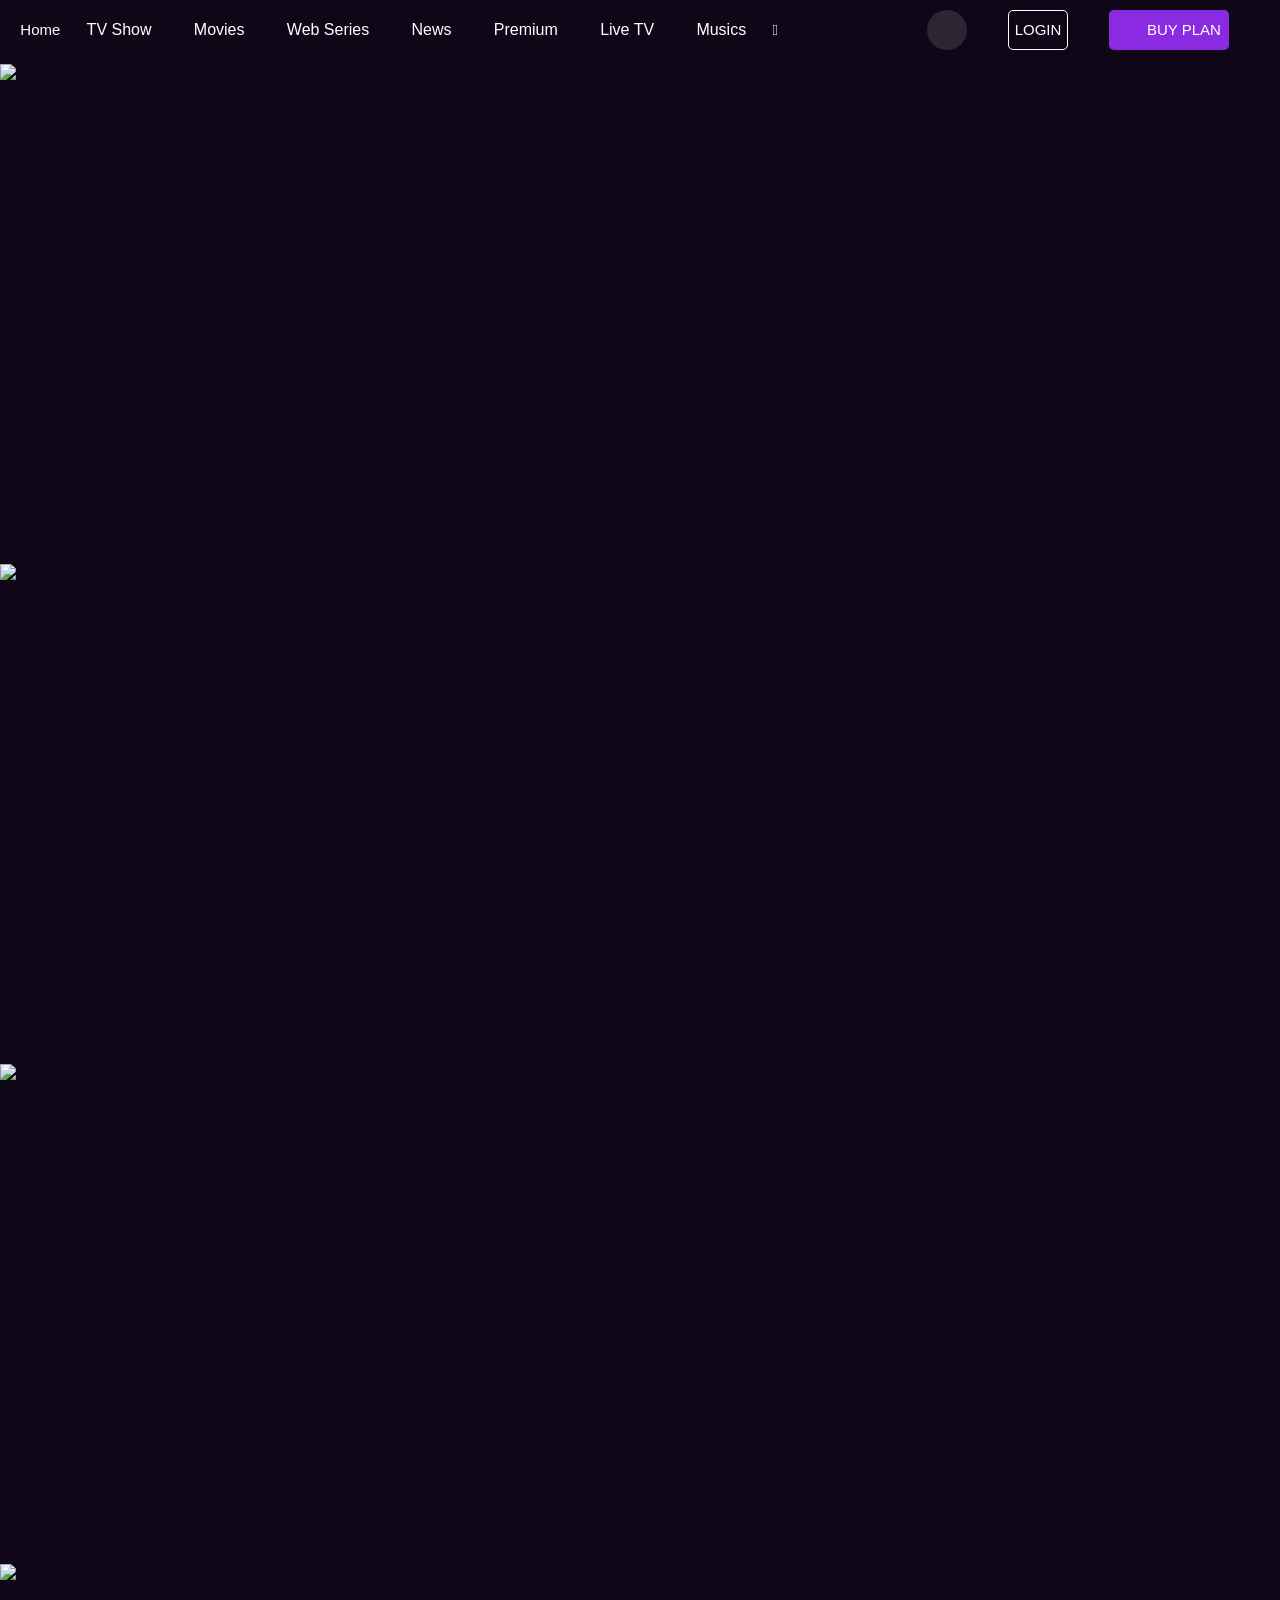
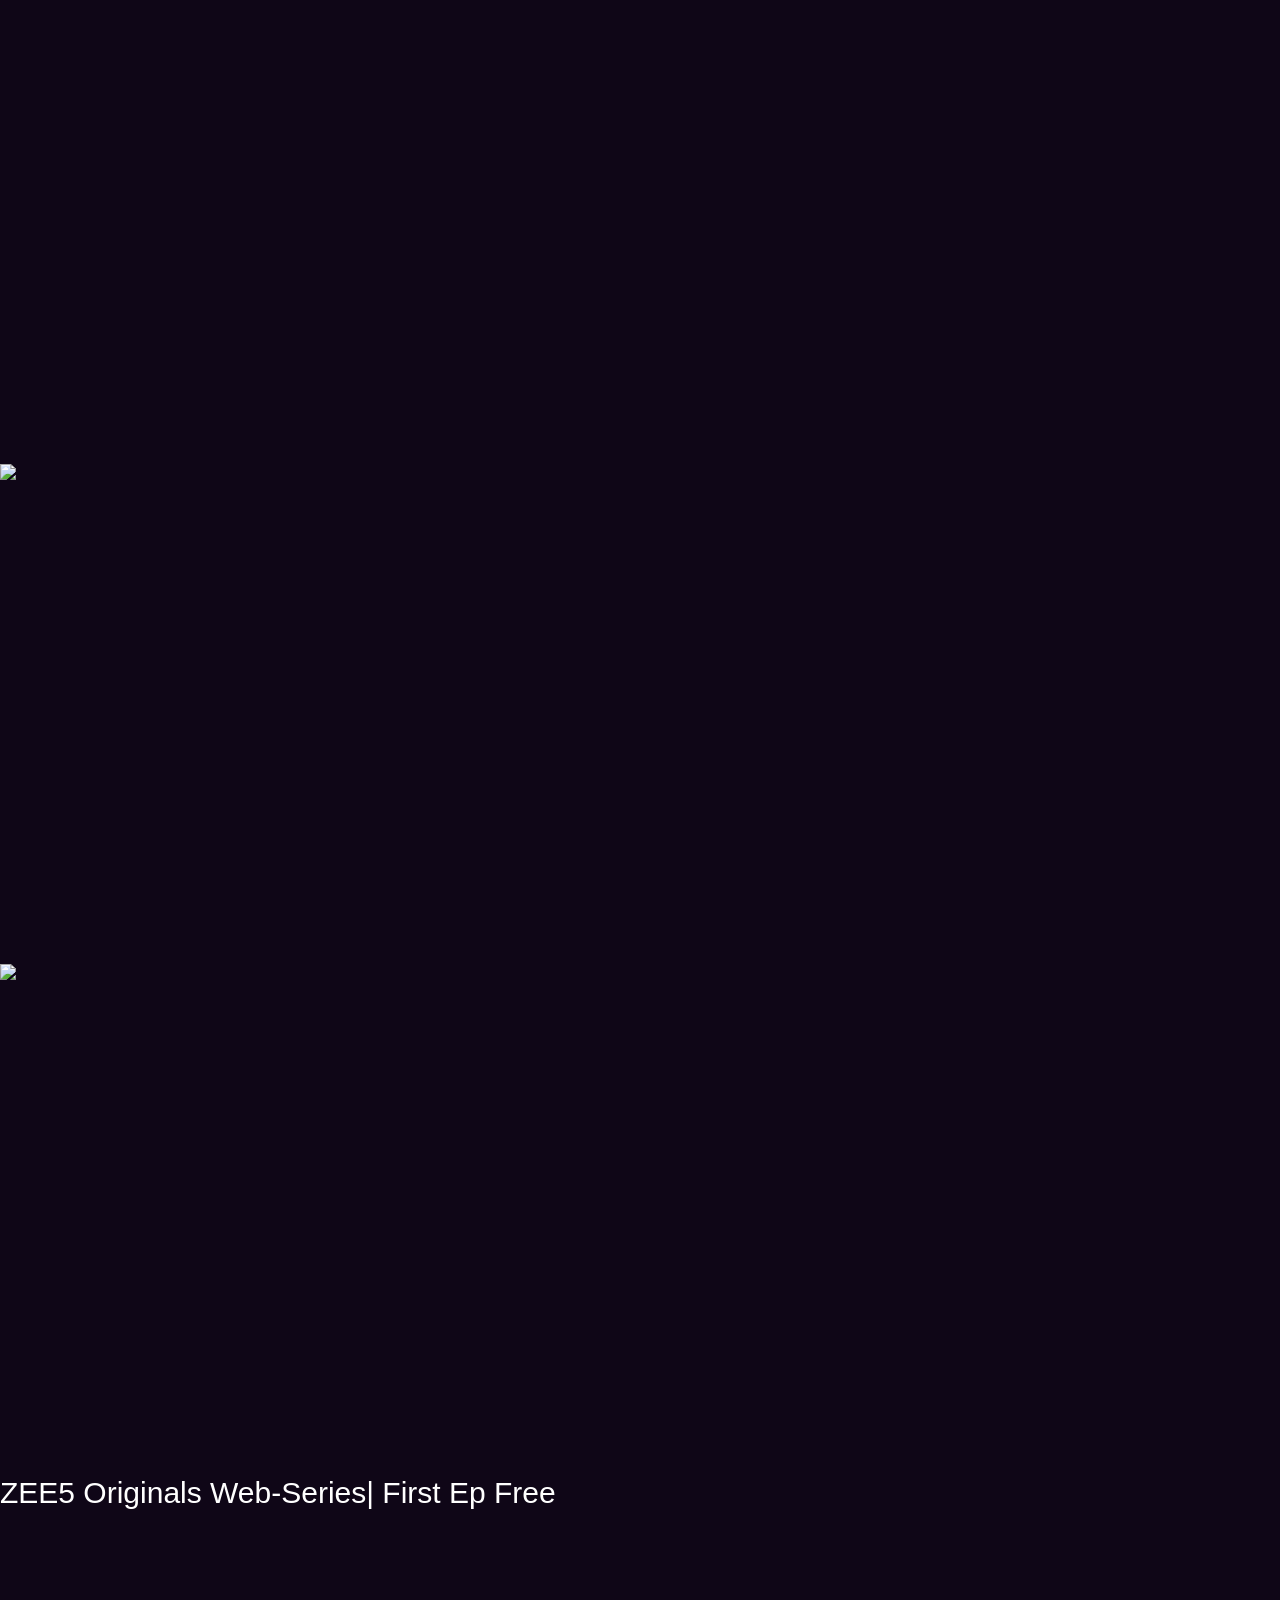
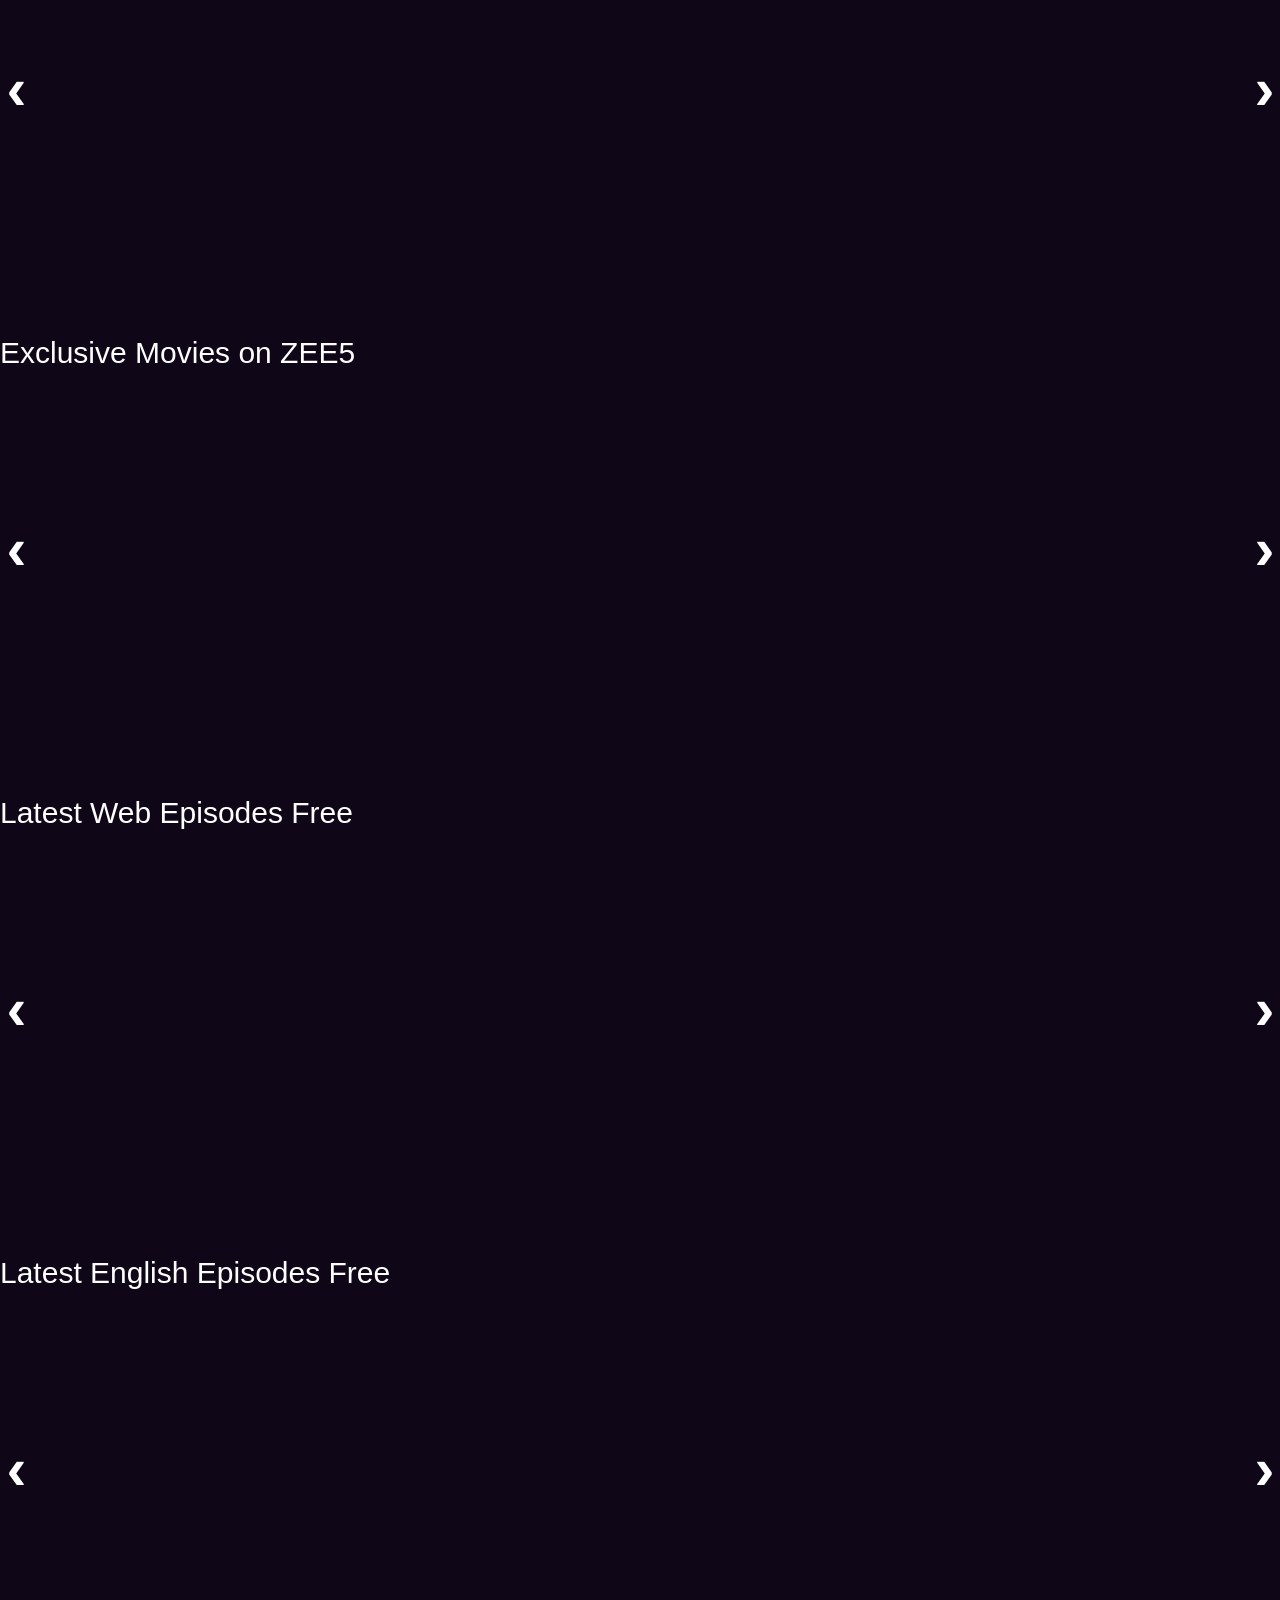
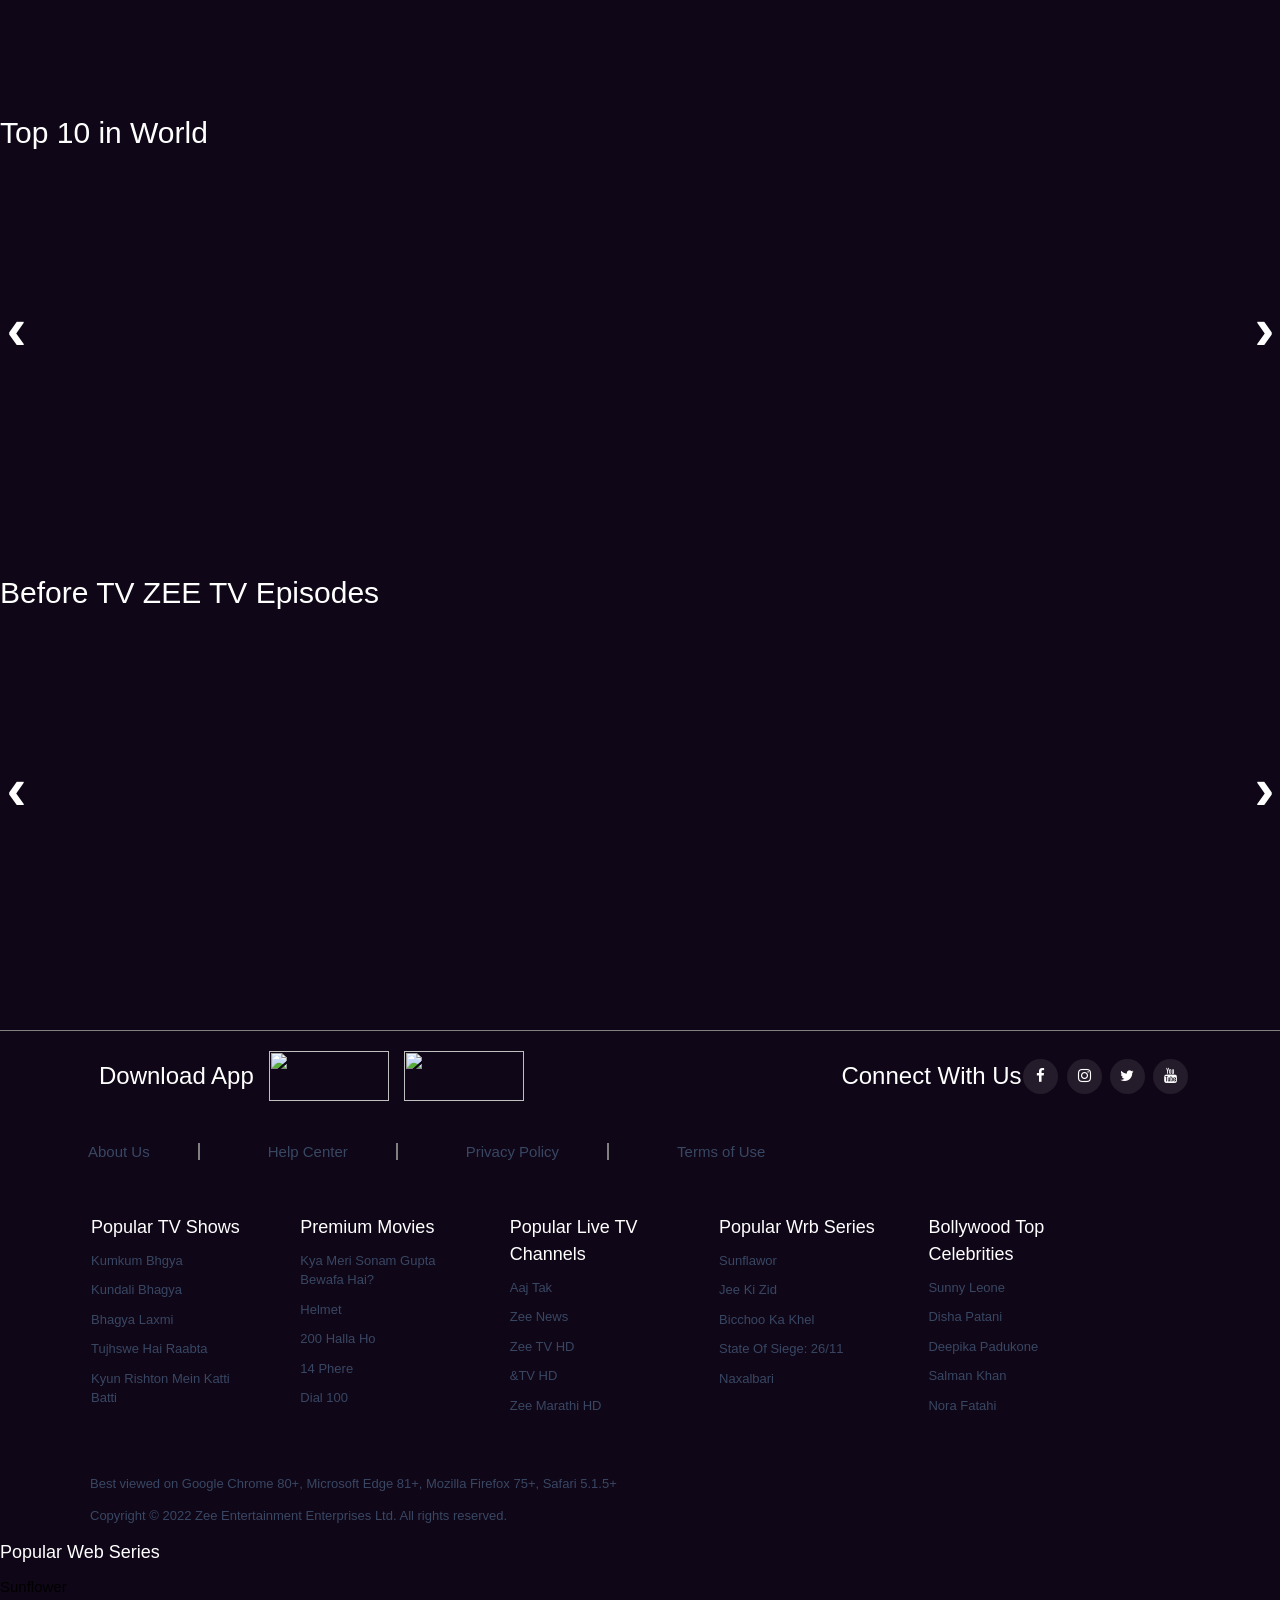
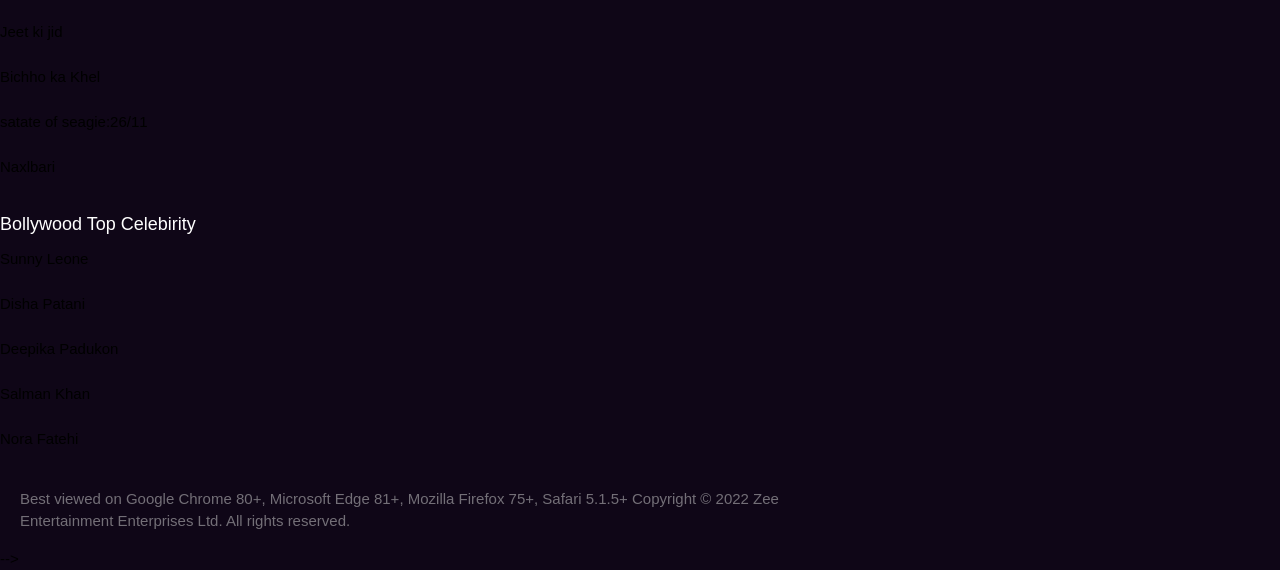
==== commit ec751127: "search page done" ====
--- a/movies.html
+++ b/movies.html
@@ -19,7 +19,7 @@
     <div id="navbar">
         <div id="nav1" onclick="myHome()">
             <div><img src="https://www.zee5.com/images/ZEE5_logo.svg?ver=2.50.94" alt=""></div>
-            <div><a href="">Home</a></div>
+            <div><a href="home.html">Home</a></div>
             <div class="dropdown"><button class="dropbtn">TV Show</button>
             <div class="dropdown-content">
                 <div id="div2">
@@ -208,43 +208,56 @@
        
         </div>
         <div id="nav2">
-            <ion-icon name="search-sharp"></ion-icon>
+            <a href="search.html">  <ion-icon name="search-sharp" > </ion-icon></a>
             <div class="insidenav2"><ion-icon name="language"></ion-icon></div>
-            
+           
+           
+          
+           
            <div id="login"><a href="">LOGIN</a></div>
-           
+
+        
+          
            <div id="buyplan"><i class="fas fa-crown"></i><a href="">BUY PLAN</a></div>
            <ion-icon name="menu"></ion-icon>
 
         </div>
     </div>
     
+    <div id="name"></div>
     <div class="carousel" data-flickity='{  "wrapAround": true,"autoPlay": true }'>
         <div class="carousel-cell">
             <img class="w3-image"
-                src="https://akamaividz2.zee5.com/image/upload/w_1013,h_405,c_scale,f_webp,q_auto:eco,dpr_2.0/resources/0-0-1z562203/cover/1170x658withlogo7beb7d81450d4c53854e651f0490b557.jpg">
-        </div>
-        <div class="carousel-cell">
-            <img class="w3-image"
-                src="https://akamaividz2.zee5.com/image/upload/w_1013,h_405,c_scale,f_webp,q_auto:eco,dpr_2.0/resources/0-0-1z595840/cover/1170x658withlogof17688879bdf41f39c86292fab9cb0739bf1a6d84d2d41e4a4c00b906aea3609.jpg">
-        </div>
-        <div class="carousel-cell">
-            <img class="w3-image"
-                src="https://akamaividz2.zee5.com/image/upload/w_1013,h_405,c_scale,f_webp,q_auto:eco,dpr_2.0/resources/0-0-1z568055/cover/1170x658withlogofd047a507ba8417ab8080f3d31e79cd5.jpg">
-        </div>
-        <div class="carousel-cell">
-            <img class="w3-image"
-                src="https://akamaividz2.zee5.com/image/upload/w_1013,h_405,c_scale,f_webp,q_auto:eco,dpr_2.0/resources/0-6-366/cover/1170x658withlogo413811b52e5d45dea2408d7cf448de6a.jpg">
-        </div>
-        <div class="carousel-cell">
-            <img class="w3-image"
-                src="https://akamaividz2.zee5.com/image/upload/w_1013,h_405,c_scale,f_webp,q_auto:eco,dpr_2.0/resources/0-6-4z560880/cover/1170x658withlogo4b533cd48d1c44b5a78224c691d4b30f.jpg">
-        </div>
-        <div class="carousel-cell">
-            <img class="w3-image"
-                src="https://akamaividz2.zee5.com/image/upload/w_1013,h_405,c_scale,f_webp,q_auto:eco,dpr_2.0/resources/0-101-externalli_806754021/cover/aajtak1170copy1c96ed1a233f4487b1fa6254f0648ee8.jpg">
-        </div>
+                src="https://akamaividz2.zee5.com/image/upload/w_1000,h_405,c_scale,f_webp,q_auto:eco,dpr_2.0/resources/0-0-1z562203/cover/1170x658withlogo7beb7d81450d4c53854e651f0490b557.jpg">
+        </div>
+       
+        <div class="carousel-cell">
+            <img class="w3-image"
+                src="https://akamaividz2.zee5.com/image/upload/w_1000,h_405,c_scale,f_webp,q_auto:eco,dpr_2.0/resources/0-0-1z595840/cover/1170x658withlogof17688879bdf41f39c86292fab9cb0739bf1a6d84d2d41e4a4c00b906aea3609.jpg">
+        </div>
+      
+        <div class="carousel-cell">
+            <img class="w3-image"
+                src="https://akamaividz2.zee5.com/image/upload/w_1000,h_405,c_scale,f_webp,q_auto:eco,dpr_2.0/resources/0-0-1z568055/cover/1170x658withlogofd047a507ba8417ab8080f3d31e79cd5.jpg">
+        </div>
+        <div class="carousel-cell">
+            <img class="w3-image"
+                src="https://akamaividz2.zee5.com/image/upload/w_1000,h_405,c_scale,f_webp,q_auto:eco,dpr_2.0/resources/0-6-366/cover/1170x658withlogo413811b52e5d45dea2408d7cf448de6a.jpg">
+        </div>
+        <div class="carousel-cell">
+            <img class="w3-image"
+                src="https://akamaividz2.zee5.com/image/upload/w_1000,h_405,c_scale,f_webp,q_auto:eco,dpr_2.0/resources/0-6-4z560880/cover/1170x658withlogo4b533cd48d1c44b5a78224c691d4b30f.jpg">
+        </div>
+       
+        <div class="carousel-cell">
+            <img class="w3-image"
+                src="https://akamaividz2.zee5.com/image/upload/w_1000,h_405,c_scale,f_webp,q_auto:eco,dpr_2.0/resources/0-101-externalli_806754021/cover/aajtak1170copy1c96ed1a233f4487b1fa6254f0648ee8.jpg">
+        </div>
+      
+       
     </div>
+  
+   
 <main>
     <h2>ZEE5 Originals Web-Series| First Ep Free</h2>
     <span>&#139;</span><span>&#155;</span>
@@ -291,53 +304,7 @@
     
     
      
-
-<!-- 
-     <div id="lastdiv">
-         <div class="l1">
-             <div class="insidel1">
-                 <h5>Dowenload Apps</h5>
-                 <img src="https://lh3.googleusercontent.com/TTVzHXTEOiEDMtoY37XXphHcgDRNLEoBrwhJdD4HcPASYJ9qsH04cmd7zUsRKy49vTpCrnBS5lpEGAA0wy0HdCXPWp-D9-kWxOJR8Rux" alt="">
-                 <img src="https://lh3.googleusercontent.com/mMSaVY2Y5X_qfPUdxN1TZNHN7TKcpUttv3rdCYnaAE-X0Uh4o8KfiC-d7ooIL8be_1e_4rUPuT1ytLsCcY72AsgxftaEesy-lVgu688" alt="">
-             </div>
-             <div class="insidel12">
-                 <h5>Connect with us</h5>
-                 <div><i class="fab fa-facebook-square"></i></div>
-                 <div><i class="fab fa-instagram"></i></div>
-                 <div><i class="fab fa-twitter"></i></div>
-                 <div><i class="fab fa-youtube"></i></div>
-             </div>
-         </div>
-         <div class="insidel2">
-             <div><a href="">About us</a></div>
-             <div class="insidel2c"><a href="">Help Center</a></div>
-             <div class="insidel2c"><a href="">Privacy Policy</a></div>
-             <div class="insidel2c"><a href="">Terms of Use</a></div>
-         </div>
-         <div class="l2">
-             <div>
-                 <h5>Popular Tv Shows</h5>
-                 <a href="">KumKum Bhagya</a><br><br>
-                 <a href="">Kundali Bhagya</a><br><br>
-                 <a href="">Bhagya Laxmi</a><br><br>
-                 <a href="">Tujse Hai Rabta</a><br><br>
-                 <a href="">Kyu Risto me Katti Batti</a><br>
-             </div>
-             <div>
-                <h5>Popular Movies</h5>
-                <a href="">Kya meri Sonam gupta bewfa hai</a><br><br>
-                <a href="">Helmet</a><br><br>
-                <a href="">200 Halla ho</a><br><br>
-                <a href="">14 Phase</a><br><br>
-                <a href="">Dial 100</a><br><br>
-             </div>
-             <div>
-                <h5>Popular Live Tv Channels</h5>
-                <a href="">Aaj Tak</a><br><br>
-                <a href="">Zee News</a><br><br>
-                <a href="">Zee TV HD</a><br><br>
-                <a href="">&TV HD</a><br><br>
-                <a href="">Zee Marathi HD</a><br><br>
+ 
              </div>
              <div>
                 <h5>Popular Web Series</h5>
@@ -367,6 +334,7 @@
 
 <script src="https://cdnjs.cloudflare.com/ajax/libs/jquery/3.4.1/jquery.min.js"></script>
     <script src="https://unpkg.com/flickity@2/dist/flickity.pkgd.min.js"></script>
+  
 </body>
 </html>
 
@@ -445,4 +413,4 @@
 
 
  </script>
- + 
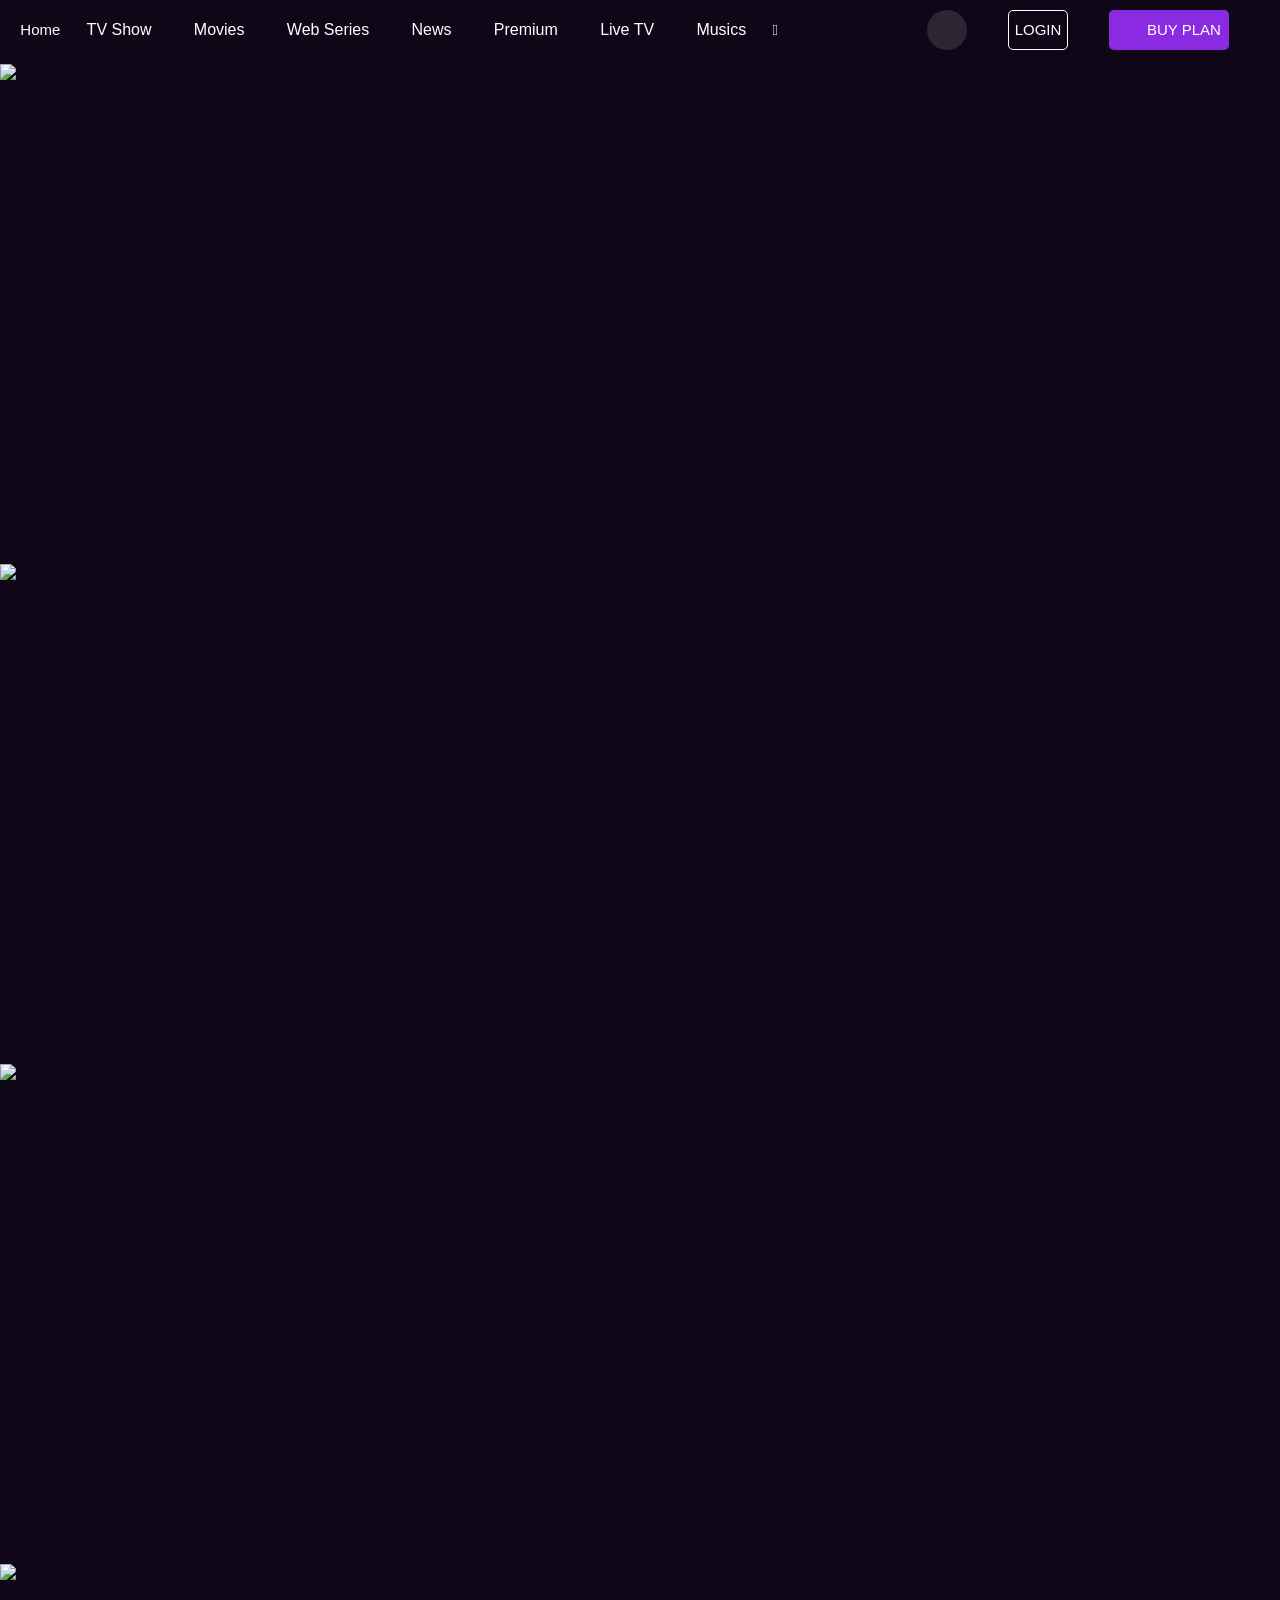
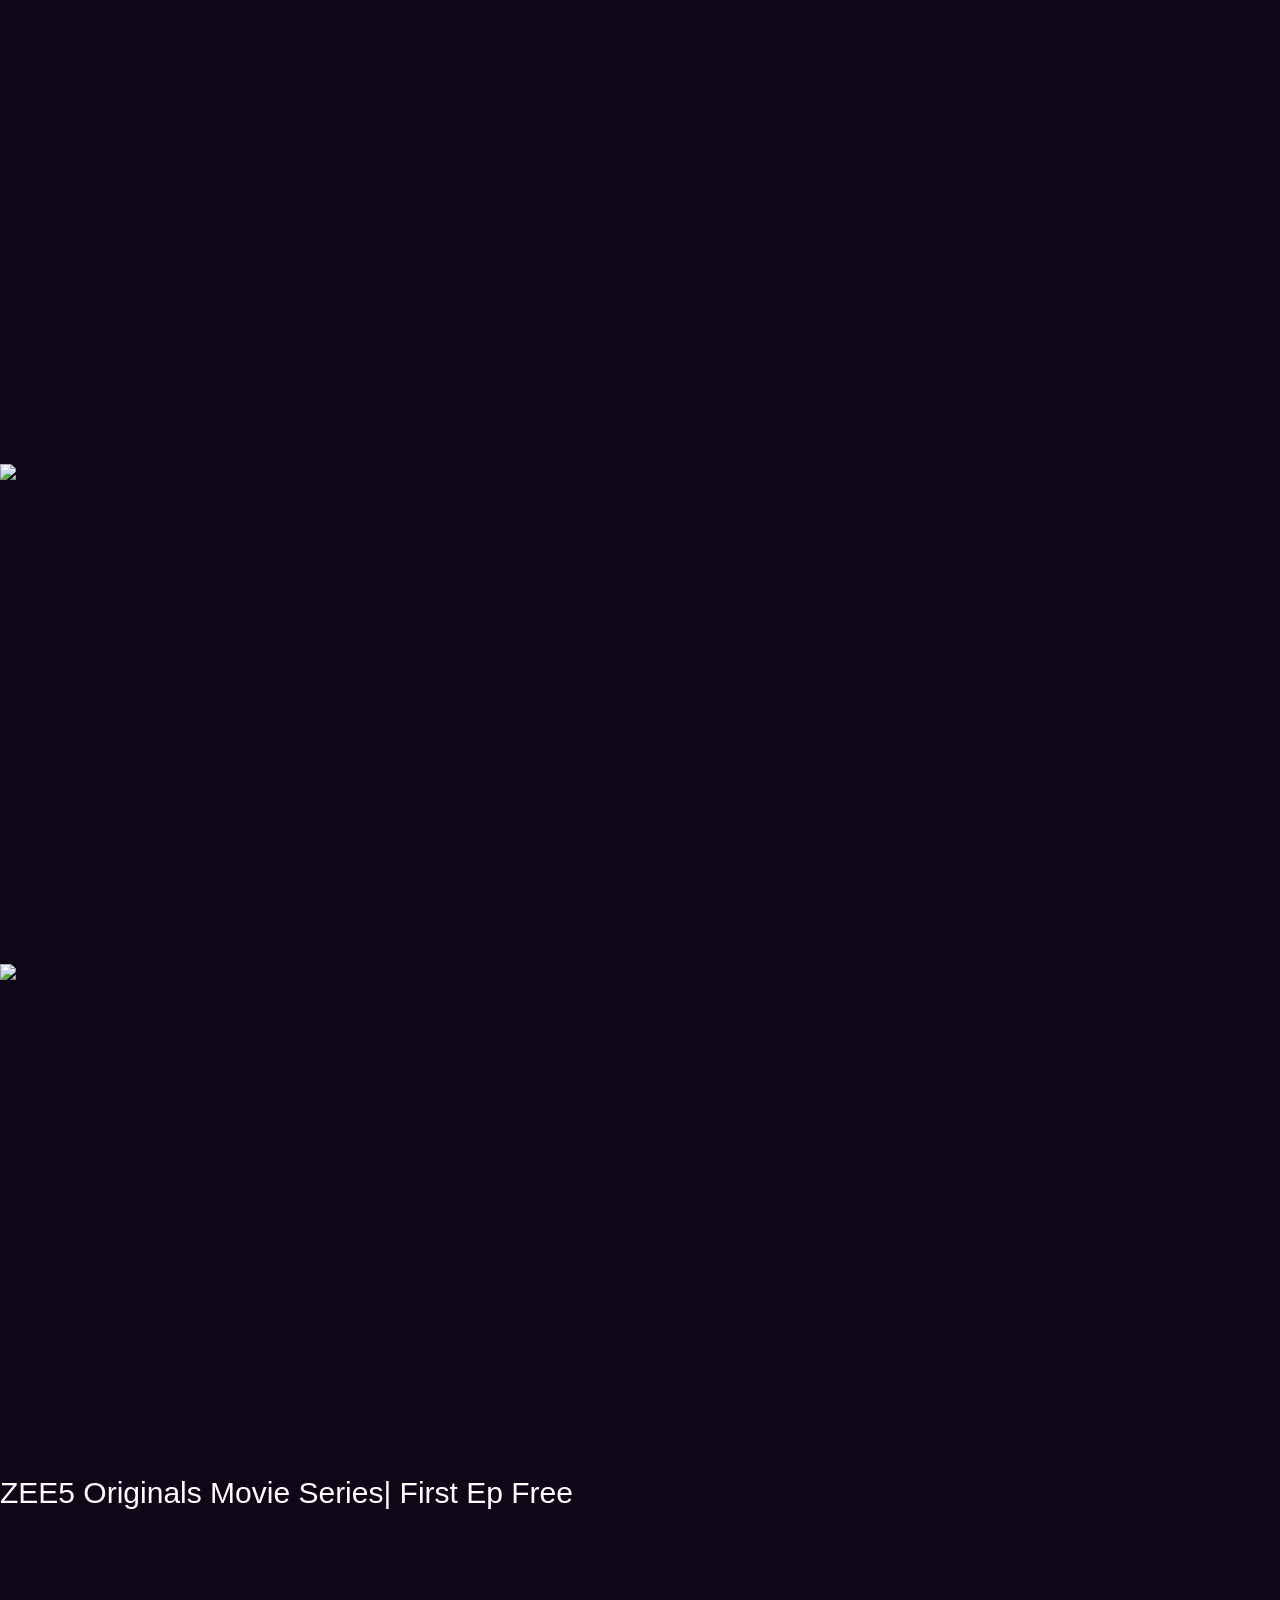
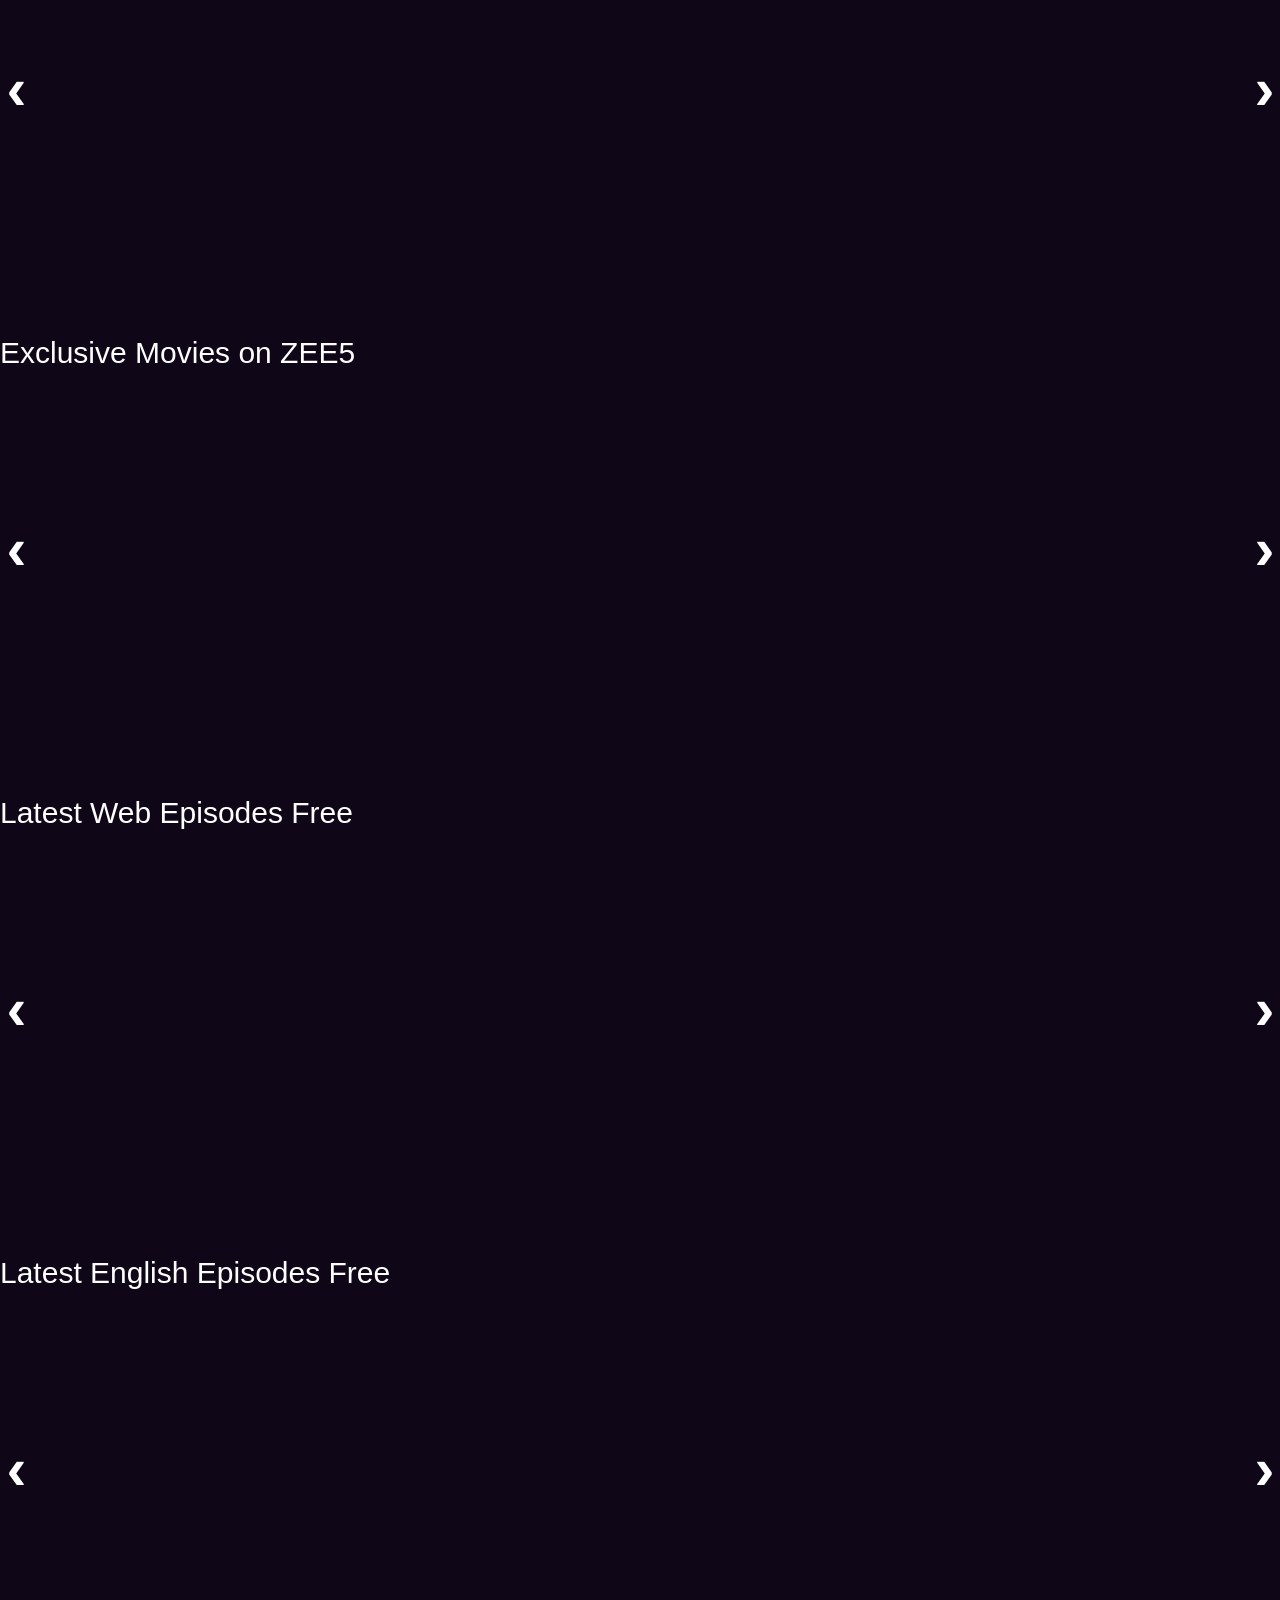
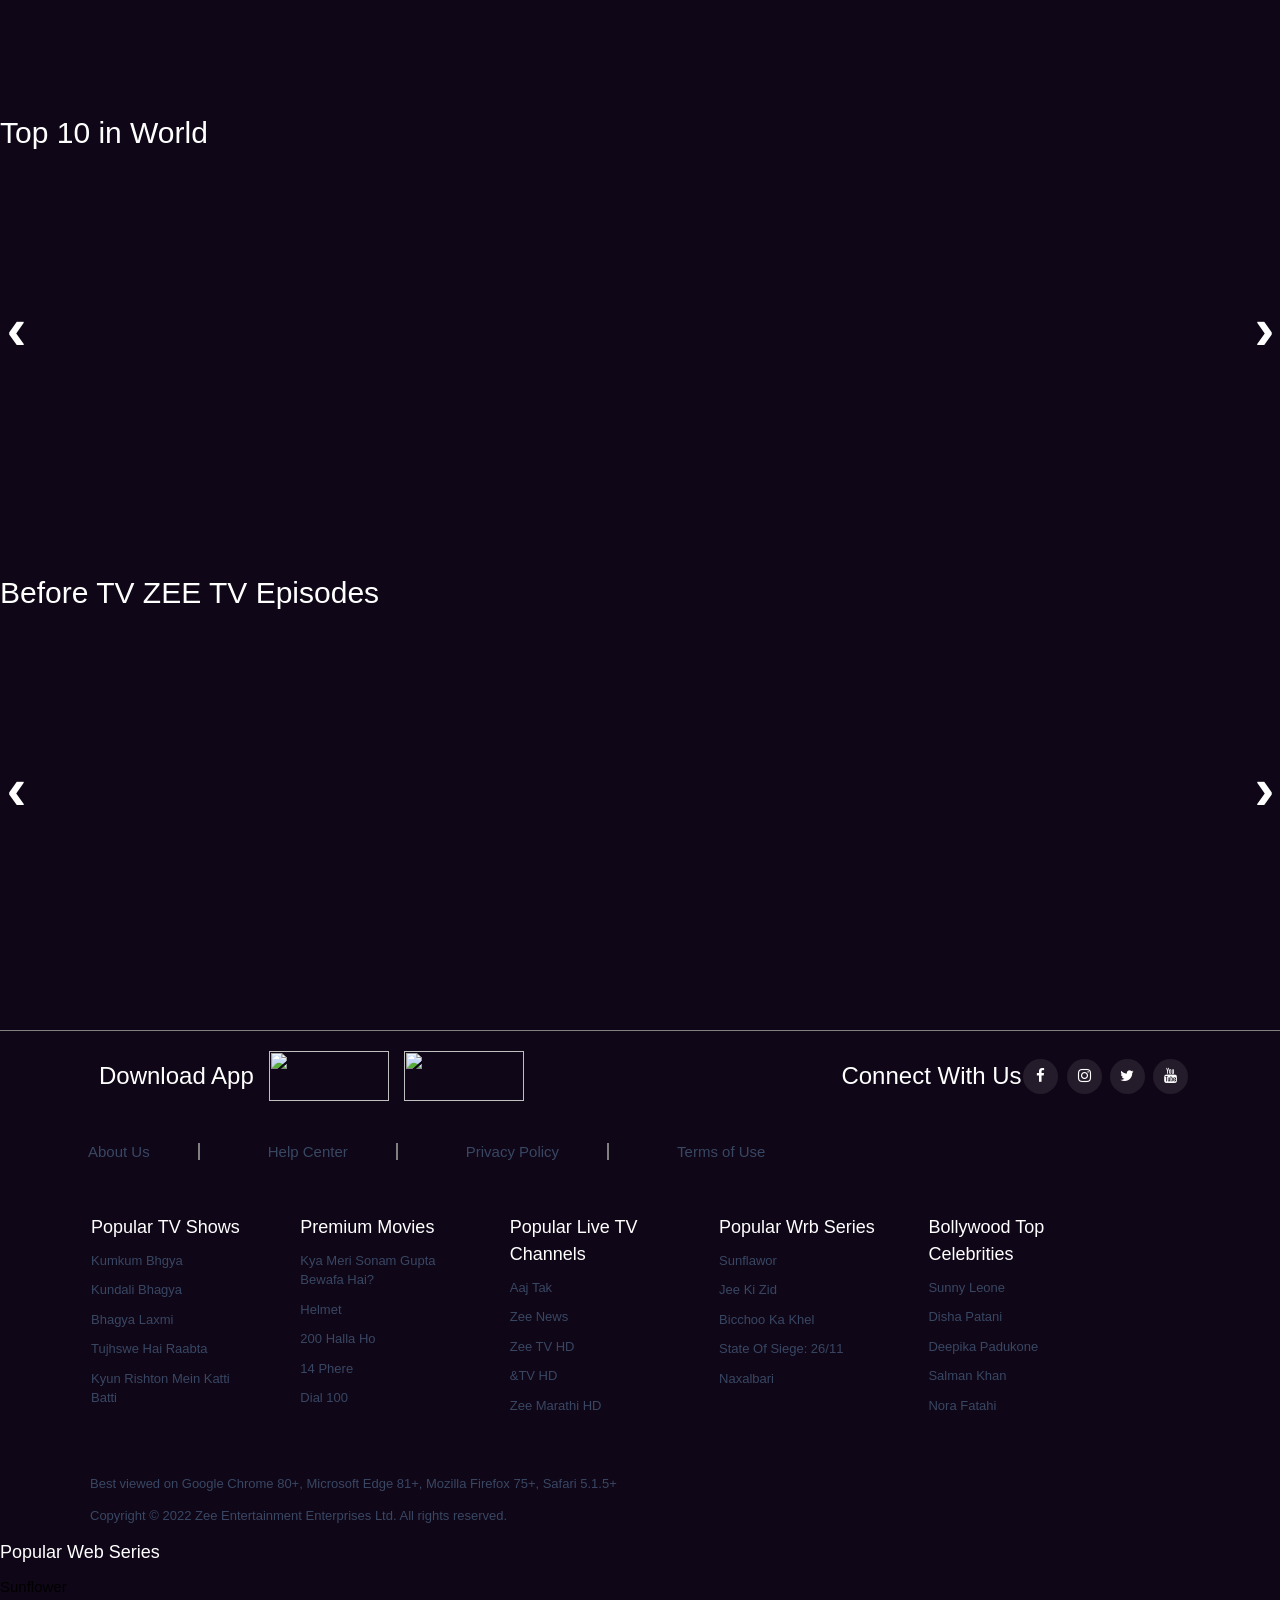
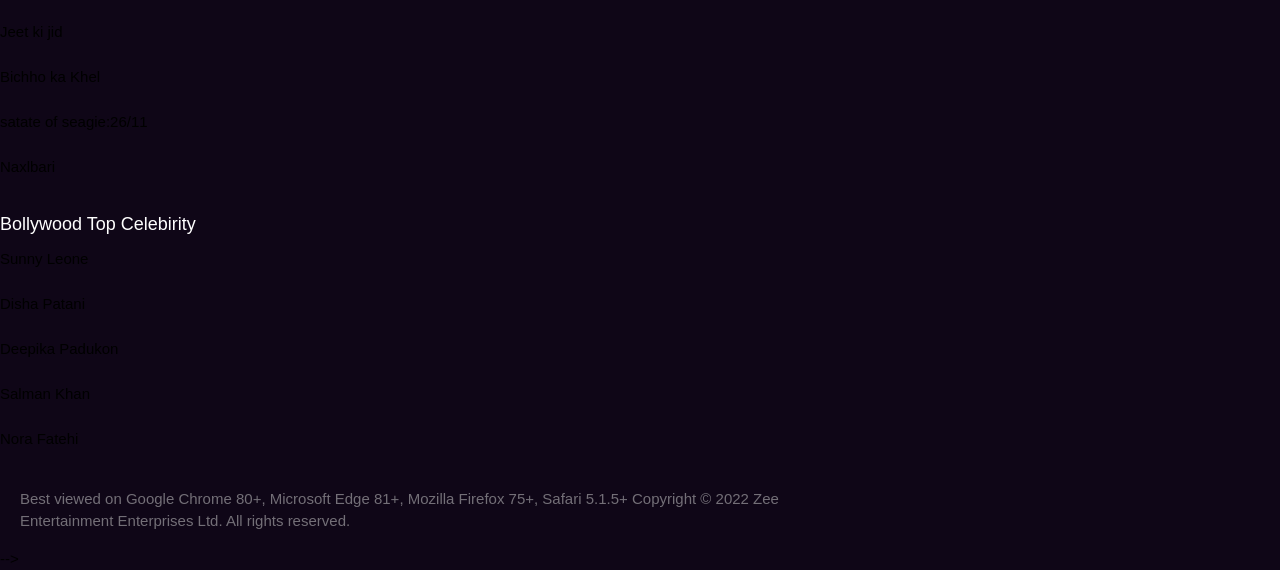
==== commit a8618633: "done" ====
--- a/movies.html
+++ b/movies.html
@@ -259,7 +259,7 @@
   
    
 <main>
-    <h2>ZEE5 Originals Web-Series| First Ep Free</h2>
+    <h2>ZEE5 Originals Movie Series| First Ep Free</h2>
     <span>&#139;</span><span>&#155;</span>
   <div id="slidemovie1" class="cl1 slider"> </div>
 </main>
